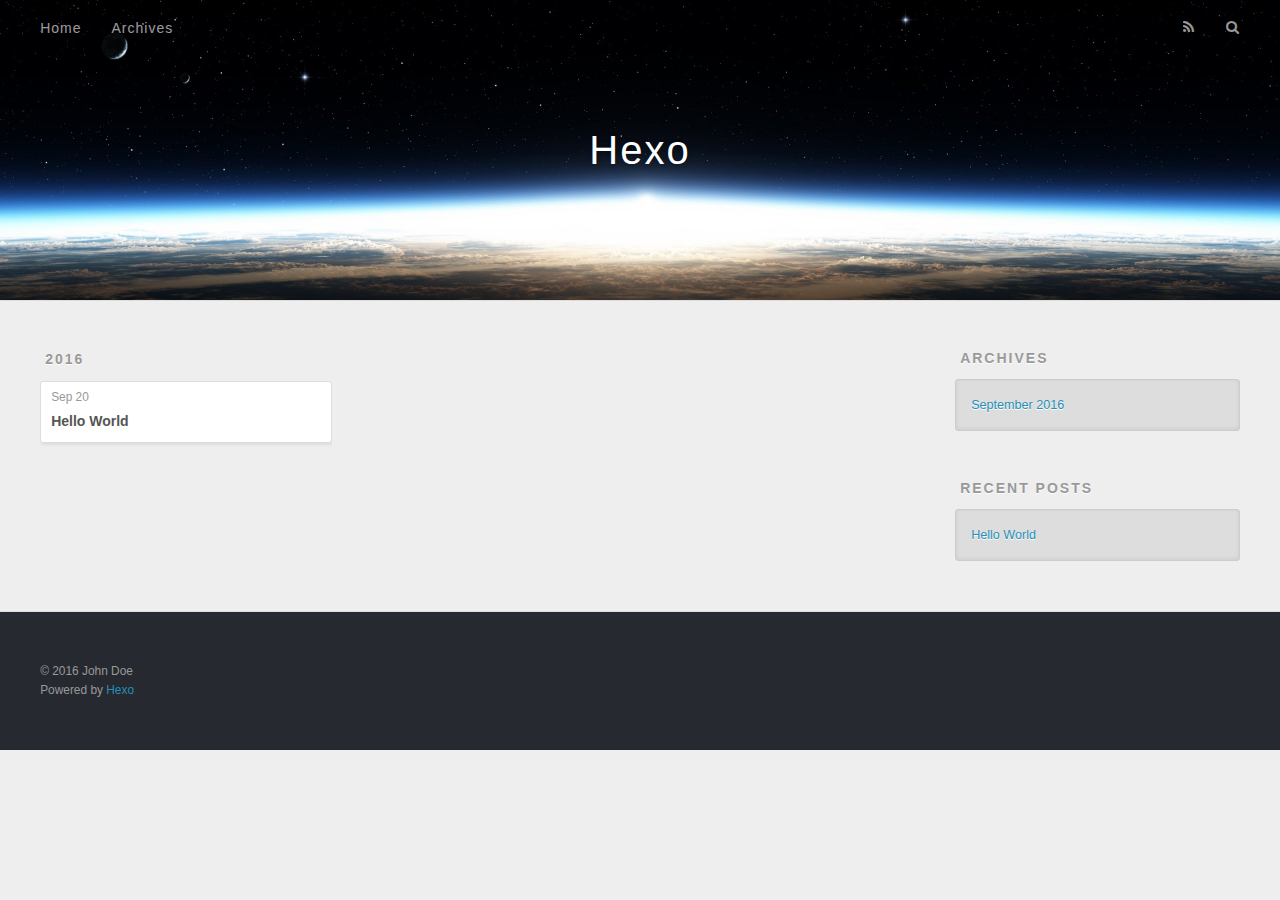
==== archives/index.html @ 1ab015e9 "Site updated: 2016-09-30 12:52:05" ====
<!DOCTYPE html>
<html>
<head>
  <meta charset="utf-8">
  
  <title>Archives | Hexo</title>
  <meta name="viewport" content="width=device-width, initial-scale=1, maximum-scale=1">
  <meta property="og:type" content="website">
<meta property="og:title" content="Hexo">
<meta property="og:url" content="http://yoursite.com/archives/index.html">
<meta property="og:site_name" content="Hexo">
<meta name="twitter:card" content="summary">
<meta name="twitter:title" content="Hexo">
  
    <link rel="alternate" href="/atom.xml" title="Hexo" type="application/atom+xml">
  
  
    <link rel="icon" href="/favicon.png">
  
  
    <link href="//fonts.googleapis.com/css?family=Source+Code+Pro" rel="stylesheet" type="text/css">
  
  <link rel="stylesheet" href="/css/style.css">
  

</head>

<body>
  <div id="container">
    <div id="wrap">
      <header id="header">
  <div id="banner"></div>
  <div id="header-outer" class="outer">
    <div id="header-title" class="inner">
      <h1 id="logo-wrap">
        <a href="/" id="logo">Hexo</a>
      </h1>
      
    </div>
    <div id="header-inner" class="inner">
      <nav id="main-nav">
        <a id="main-nav-toggle" class="nav-icon"></a>
        
          <a class="main-nav-link" href="/">Home</a>
        
          <a class="main-nav-link" href="/archives">Archives</a>
        
      </nav>
      <nav id="sub-nav">
        
          <a id="nav-rss-link" class="nav-icon" href="/atom.xml" title="RSS Feed"></a>
        
        <a id="nav-search-btn" class="nav-icon" title="Search"></a>
      </nav>
      <div id="search-form-wrap">
        <form action="//google.com/search" method="get" accept-charset="UTF-8" class="search-form"><input type="search" name="q" results="0" class="search-form-input" placeholder="Search"><button type="submit" class="search-form-submit">&#xF002;</button><input type="hidden" name="sitesearch" value="http://yoursite.com"></form>
      </div>
    </div>
  </div>
</header>
      <div class="outer">
        <section id="main">
  
  
    
    
      
      
      <section class="archives-wrap">
        <div class="archive-year-wrap">
          <a href="/archives/2016" class="archive-year">2016</a>
        </div>
        <div class="archives">
    
    <article class="archive-article archive-type-post">
  <div class="archive-article-inner">
    <header class="archive-article-header">
      <a href="/2016/09/20/hello-world/" class="archive-article-date">
  <time datetime="2016-09-20T07:04:12.000Z" itemprop="datePublished">Sep 20</time>
</a>
      
  
    <h1 itemprop="name">
      <a class="archive-article-title" href="/2016/09/20/hello-world/">Hello World</a>
    </h1>
  

    </header>
  </div>
</article>
  
  
    </div></section>
  

</section>
        
          <aside id="sidebar">
  
    

  
    

  
    
  
    
  <div class="widget-wrap">
    <h3 class="widget-title">Archives</h3>
    <div class="widget">
      <ul class="archive-list"><li class="archive-list-item"><a class="archive-list-link" href="/archives/2016/09/">September 2016</a></li></ul>
    </div>
  </div>


  
    
  <div class="widget-wrap">
    <h3 class="widget-title">Recent Posts</h3>
    <div class="widget">
      <ul>
        
          <li>
            <a href="/2016/09/20/hello-world/">Hello World</a>
          </li>
        
      </ul>
    </div>
  </div>

  
</aside>
        
      </div>
      <footer id="footer">
  
  <div class="outer">
    <div id="footer-info" class="inner">
      &copy; 2016 John Doe<br>
      Powered by <a href="http://hexo.io/" target="_blank">Hexo</a>
    </div>
  </div>
</footer>
    </div>
    <nav id="mobile-nav">
  
    <a href="/" class="mobile-nav-link">Home</a>
  
    <a href="/archives" class="mobile-nav-link">Archives</a>
  
</nav>
    

<script src="//ajax.googleapis.com/ajax/libs/jquery/2.0.3/jquery.min.js"></script>


  <link rel="stylesheet" href="/fancybox/jquery.fancybox.css">
  <script src="/fancybox/jquery.fancybox.pack.js"></script>


<script src="/js/script.js"></script>

  </div>
</body>
</html>
---- css/style.css ----
body {
  width: 100%;
}
body:before,
body:after {
  content: "";
  display: table;
}
body:after {
  clear: both;
}
html,
body,
div,
span,
applet,
object,
iframe,
h1,
h2,
h3,
h4,
h5,
h6,
p,
blockquote,
pre,
a,
abbr,
acronym,
address,
big,
cite,
code,
del,
dfn,
em,
img,
ins,
kbd,
q,
s,
samp,
small,
strike,
strong,
sub,
sup,
tt,
var,
dl,
dt,
dd,
ol,
ul,
li,
fieldset,
form,
label,
legend,
table,
caption,
tbody,
tfoot,
thead,
tr,
th,
td {
  margin: 0;
  padding: 0;
  border: 0;
  outline: 0;
  font-weight: inherit;
  font-style: inherit;
  font-family: inherit;
  font-size: 100%;
  vertical-align: baseline;
}
body {
  line-height: 1;
  color: #000;
  background: #fff;
}
ol,
ul {
  list-style: none;
}
table {
  border-collapse: separate;
  border-spacing: 0;
  vertical-align: middle;
}
caption,
th,
td {
  text-align: left;
  font-weight: normal;
  vertical-align: middle;
}
a img {
  border: none;
}
input,
button {
  margin: 0;
  padding: 0;
}
input::-moz-focus-inner,
button::-moz-focus-inner {
  border: 0;
  padding: 0;
}
@font-face {
  font-family: FontAwesome;
  font-style: normal;
  font-weight: normal;
  src: url("fonts/fontawesome-webfont.eot?v=#4.0.3");
  src: url("fonts/fontawesome-webfont.eot?#iefix&v=#4.0.3") format("embedded-opentype"), url("fonts/fontawesome-webfont.woff?v=#4.0.3") format("woff"), url("fonts/fontawesome-webfont.ttf?v=#4.0.3") format("truetype"), url("fonts/fontawesome-webfont.svg#fontawesomeregular?v=#4.0.3") format("svg");
}
html,
body,
#container {
  height: 100%;
}
body {
  background: #eee;
  font: 14px "Helvetica Neue", Helvetica, Arial, sans-serif;
  -webkit-text-size-adjust: 100%;
}
.outer {
  max-width: 1220px;
  margin: 0 auto;
  padding: 0 20px;
}
.outer:before,
.outer:after {
  content: "";
  display: table;
}
.outer:after {
  clear: both;
}
.inner {
  display: inline;
  float: left;
  width: 98.33333333333333%;
  margin: 0 0.833333333333333%;
}
.left,
.alignleft {
  float: left;
}
.right,
.alignright {
  float: right;
}
.clear {
  clear: both;
}
#container {
  position: relative;
}
.mobile-nav-on {
  overflow: hidden;
}
#wrap {
  height: 100%;
  width: 100%;
  position: absolute;
  top: 0;
  left: 0;
  -webkit-transition: 0.2s ease-out;
  -moz-transition: 0.2s ease-out;
  -ms-transition: 0.2s ease-out;
  transition: 0.2s ease-out;
  z-index: 1;
  background: #eee;
}
.mobile-nav-on #wrap {
  left: 280px;
}
@media screen and (min-width: 768px) {
  #main {
    display: inline;
    float: left;
    width: 73.33333333333333%;
    margin: 0 0.833333333333333%;
  }
}
.article-date,
.article-category-link,
.archive-year,
.widget-title {
  text-decoration: none;
  text-transform: uppercase;
  letter-spacing: 2px;
  color: #999;
  margin-bottom: 1em;
  margin-left: 5px;
  line-height: 1em;
  text-shadow: 0 1px #fff;
  font-weight: bold;
}
.article-inner,
.archive-article-inner {
  background: #fff;
  -webkit-box-shadow: 1px 2px 3px #ddd;
  box-shadow: 1px 2px 3px #ddd;
  border: 1px solid #ddd;
  border-radius: 3px;
}
.article-entry h1,
.widget h1 {
  font-size: 2em;
}
.article-entry h2,
.widget h2 {
  font-size: 1.5em;
}
.article-entry h3,
.widget h3 {
  font-size: 1.3em;
}
.article-entry h4,
.widget h4 {
  font-size: 1.2em;
}
.article-entry h5,
.widget h5 {
  font-size: 1em;
}
.article-entry h6,
.widget h6 {
  font-size: 1em;
  color: #999;
}
.article-entry hr,
.widget hr {
  border: 1px dashed #ddd;
}
.article-entry strong,
.widget strong {
  font-weight: bold;
}
.article-entry em,
.widget em,
.article-entry cite,
.widget cite {
  font-style: italic;
}
.article-entry sup,
.widget sup,
.article-entry sub,
.widget sub {
  font-size: 0.75em;
  line-height: 0;
  position: relative;
  vertical-align: baseline;
}
.article-entry sup,
.widget sup {
  top: -0.5em;
}
.article-entry sub,
.widget sub {
  bottom: -0.2em;
}
.article-entry small,
.widget small {
  font-size: 0.85em;
}
.article-entry acronym,
.widget acronym,
.article-entry abbr,
.widget abbr {
  border-bottom: 1px dotted;
}
.article-entry ul,
.widget ul,
.article-entry ol,
.widget ol,
.article-entry dl,
.widget dl {
  margin: 0 20px;
  line-height: 1.6em;
}
.article-entry ul ul,
.widget ul ul,
.article-entry ol ul,
.widget ol ul,
.article-entry ul ol,
.widget ul ol,
.article-entry ol ol,
.widget ol ol {
  margin-top: 0;
  margin-bottom: 0;
}
.article-entry ul,
.widget ul {
  list-style: disc;
}
.article-entry ol,
.widget ol {
  list-style: decimal;
}
.article-entry dt,
.widget dt {
  font-weight: bold;
}
#header {
  height: 300px;
  position: relative;
  border-bottom: 1px solid #ddd;
}
#header:before,
#header:after {
  content: "";
  position: absolute;
  left: 0;
  right: 0;
  height: 40px;
}
#header:before {
  top: 0;
  background: -webkit-linear-gradient(rgba(0,0,0,0.2), transparent);
  background: -moz-linear-gradient(rgba(0,0,0,0.2), transparent);
  background: -ms-linear-gradient(rgba(0,0,0,0.2), transparent);
  background: linear-gradient(rgba(0,0,0,0.2), transparent);
}
#header:after {
  bottom: 0;
  background: -webkit-linear-gradient(transparent, rgba(0,0,0,0.2));
  background: -moz-linear-gradient(transparent, rgba(0,0,0,0.2));
  background: -ms-linear-gradient(transparent, rgba(0,0,0,0.2));
  background: linear-gradient(transparent, rgba(0,0,0,0.2));
}
#header-outer {
  height: 100%;
  position: relative;
}
#header-inner {
  position: relative;
  overflow: hidden;
}
#banner {
  position: absolute;
  top: 0;
  left: 0;
  width: 100%;
  height: 100%;
  background: url("images/banner.jpg") center #000;
  -webkit-background-size: cover;
  -moz-background-size: cover;
  background-size: cover;
  z-index: -1;
}
#header-title {
  text-align: center;
  height: 40px;
  position: absolute;
  top: 50%;
  left: 0;
  margin-top: -20px;
}
#logo,
#subtitle {
  text-decoration: none;
  color: #fff;
  font-weight: 300;
  text-shadow: 0 1px 4px rgba(0,0,0,0.3);
}
#logo {
  font-size: 40px;
  line-height: 40px;
  letter-spacing: 2px;
}
#subtitle {
  font-size: 16px;
  line-height: 16px;
  letter-spacing: 1px;
}
#subtitle-wrap {
  margin-top: 16px;
}
#main-nav {
  float: left;
  margin-left: -15px;
}
.nav-icon,
.main-nav-link {
  float: left;
  color: #fff;
  opacity: 0.6;
  text-decoration: none;
  text-shadow: 0 1px rgba(0,0,0,0.2);
  -webkit-transition: opacity 0.2s;
  -moz-transition: opacity 0.2s;
  -ms-transition: opacity 0.2s;
  transition: opacity 0.2s;
  display: block;
  padding: 20px 15px;
}
.nav-icon:hover,
.main-nav-link:hover {
  opacity: 1;
}
.nav-icon {
  font-family: FontAwesome;
  text-align: center;
  font-size: 14px;
  width: 14px;
  height: 14px;
  padding: 20px 15px;
  position: relative;
  cursor: pointer;
}
.main-nav-link {
  font-weight: 300;
  letter-spacing: 1px;
}
@media screen and (max-width: 479px) {
  .main-nav-link {
    display: none;
  }
}
#main-nav-toggle {
  display: none;
}
#main-nav-toggle:before {
  content: "\f0c9";
}
@media screen and (max-width: 479px) {
  #main-nav-toggle {
    display: block;
  }
}
#sub-nav {
  float: right;
  margin-right: -15px;
}
#nav-rss-link:before {
  content: "\f09e";
}
#nav-search-btn:before {
  content: "\f002";
}
#search-form-wrap {
  position: absolute;
  top: 15px;
  width: 150px;
  height: 30px;
  right: -150px;
  opacity: 0;
  -webkit-transition: 0.2s ease-out;
  -moz-transition: 0.2s ease-out;
  -ms-transition: 0.2s ease-out;
  transition: 0.2s ease-out;
}
#search-form-wrap.on {
  opacity: 1;
  right: 0;
}
@media screen and (max-width: 479px) {
  #search-form-wrap {
    width: 100%;
    right: -100%;
  }
}
.search-form {
  position: absolute;
  top: 0;
  left: 0;
  right: 0;
  background: #fff;
  padding: 5px 15px;
  border-radius: 15px;
  -webkit-box-shadow: 0 0 10px rgba(0,0,0,0.3);
  box-shadow: 0 0 10px rgba(0,0,0,0.3);
}
.search-form-input {
  border: none;
  background: none;
  color: #555;
  width: 100%;
  font: 13px "Helvetica Neue", Helvetica, Arial, sans-serif;
  outline: none;
}
.search-form-input::-webkit-search-results-decoration,
.search-form-input::-webkit-search-cancel-button {
  -webkit-appearance: none;
}
.search-form-submit {
  position: absolute;
  top: 50%;
  right: 10px;
  margin-top: -7px;
  font: 13px FontAwesome;
  border: none;
  background: none;
  color: #bbb;
  cursor: pointer;
}
.search-form-submit:hover,
.search-form-submit:focus {
  color: #777;
}
.article {
  margin: 50px 0;
}
.article-inner {
  overflow: hidden;
}
.article-meta:before,
.article-meta:after {
  content: "";
  display: table;
}
.article-meta:after {
  clear: both;
}
.article-date {
  float: left;
}
.article-category {
  float: left;
  line-height: 1em;
  color: #ccc;
  text-shadow: 0 1px #fff;
  margin-left: 8px;
}
.article-category:before {
  content: "\2022";
}
.article-category-link {
  margin: 0 12px 1em;
}
.article-header {
  padding: 20px 20px 0;
}
.article-title {
  text-decoration: none;
  font-size: 2em;
  font-weight: bold;
  color: #555;
  line-height: 1.1em;
  -webkit-transition: color 0.2s;
  -moz-transition: color 0.2s;
  -ms-transition: color 0.2s;
  transition: color 0.2s;
}
a.article-title:hover {
  color: #258fb8;
}
.article-entry {
  color: #555;
  padding: 0 20px;
}
.article-entry:before,
.article-entry:after {
  content: "";
  display: table;
}
.article-entry:after {
  clear: both;
}
.article-entry p,
.article-entry table {
  line-height: 1.6em;
  margin: 1.6em 0;
}
.article-entry h1,
.article-entry h2,
.article-entry h3,
.article-entry h4,
.article-entry h5,
.article-entry h6 {
  font-weight: bold;
}
.article-entry h1,
.article-entry h2,
.article-entry h3,
.article-entry h4,
.article-entry h5,
.article-entry h6 {
  line-height: 1.1em;
  margin: 1.1em 0;
}
.article-entry a {
  color: #258fb8;
  text-decoration: none;
}
.article-entry a:hover {
  text-decoration: underline;
}
.article-entry ul,
.article-entry ol,
.article-entry dl {
  margin-top: 1.6em;
  margin-bottom: 1.6em;
}
.article-entry img,
.article-entry video {
  max-width: 100%;
  height: auto;
  display: block;
  margin: auto;
}
.article-entry iframe {
  border: none;
}
.article-entry table {
  width: 100%;
  border-collapse: collapse;
  border-spacing: 0;
}
.article-entry th {
  font-weight: bold;
  border-bottom: 3px solid #ddd;
  padding-bottom: 0.5em;
}
.article-entry td {
  border-bottom: 1px solid #ddd;
  padding: 10px 0;
}
.article-entry blockquote {
  font-family: Georgia, "Times New Roman", serif;
  font-size: 1.4em;
  margin: 1.6em 20px;
  text-align: center;
}
.article-entry blockquote footer {
  font-size: 14px;
  margin: 1.6em 0;
  font-family: "Helvetica Neue", Helvetica, Arial, sans-serif;
}
.article-entry blockquote footer cite:before {
  content: "—";
  padding: 0 0.5em;
}
.article-entry .pullquote {
  text-align: left;
  width: 45%;
  margin: 0;
}
.article-entry .pullquote.left {
  margin-left: 0.5em;
  margin-right: 1em;
}
.article-entry .pullquote.right {
  margin-right: 0.5em;
  margin-left: 1em;
}
.article-entry .caption {
  color: #999;
  display: block;
  font-size: 0.9em;
  margin-top: 0.5em;
  position: relative;
  text-align: center;
}
.article-entry .video-container {
  position: relative;
  padding-top: 56.25%;
  height: 0;
  overflow: hidden;
}
.article-entry .video-container iframe,
.article-entry .video-container object,
.article-entry .video-container embed {
  position: absolute;
  top: 0;
  left: 0;
  width: 100%;
  height: 100%;
  margin-top: 0;
}
.article-more-link a {
  display: inline-block;
  line-height: 1em;
  padding: 6px 15px;
  border-radius: 15px;
  background: #eee;
  color: #999;
  text-shadow: 0 1px #fff;
  text-decoration: none;
}
.article-more-link a:hover {
  background: #258fb8;
  color: #fff;
  text-decoration: none;
  text-shadow: 0 1px #1e7293;
}
.article-footer {
  font-size: 0.85em;
  line-height: 1.6em;
  border-top: 1px solid #ddd;
  padding-top: 1.6em;
  margin: 0 20px 20px;
}
.article-footer:before,
.article-footer:after {
  content: "";
  display: table;
}
.article-footer:after {
  clear: both;
}
.article-footer a {
  color: #999;
  text-decoration: none;
}
.article-footer a:hover {
  color: #555;
}
.article-tag-list-item {
  float: left;
  margin-right: 10px;
}
.article-tag-list-link:before {
  content: "#";
}
.article-comment-link {
  float: right;
}
.article-comment-link:before {
  content: "\f075";
  font-family: FontAwesome;
  padding-right: 8px;
}
.article-share-link {
  cursor: pointer;
  float: right;
  margin-left: 20px;
}
.article-share-link:before {
  content: "\f064";
  font-family: FontAwesome;
  padding-right: 6px;
}
#article-nav {
  position: relative;
}
#article-nav:before,
#article-nav:after {
  content: "";
  display: table;
}
#article-nav:after {
  clear: both;
}
@media screen and (min-width: 768px) {
  #article-nav {
    margin: 50px 0;
  }
  #article-nav:before {
    width: 8px;
    height: 8px;
    position: absolute;
    top: 50%;
    left: 50%;
    margin-top: -4px;
    margin-left: -4px;
    content: "";
    border-radius: 50%;
    background: #ddd;
    -webkit-box-shadow: 0 1px 2px #fff;
    box-shadow: 0 1px 2px #fff;
  }
}
.article-nav-link-wrap {
  text-decoration: none;
  text-shadow: 0 1px #fff;
  color: #999;
  -webkit-box-sizing: border-box;
  -moz-box-sizing: border-box;
  box-sizing: border-box;
  margin-top: 50px;
  text-align: center;
  display: block;
}
.article-nav-link-wrap:hover {
  color: #555;
}
@media screen and (min-width: 768px) {
  .article-nav-link-wrap {
    width: 50%;
    margin-top: 0;
  }
}
@media screen and (min-width: 768px) {
  #article-nav-newer {
    float: left;
    text-align: right;
    padding-right: 20px;
  }
}
@media screen and (min-width: 768px) {
  #article-nav-older {
    float: right;
    text-align: left;
    padding-left: 20px;
  }
}
.article-nav-caption {
  text-transform: uppercase;
  letter-spacing: 2px;
  color: #ddd;
  line-height: 1em;
  font-weight: bold;
}
#article-nav-newer .article-nav-caption {
  margin-right: -2px;
}
.article-nav-title {
  font-size: 0.85em;
  line-height: 1.6em;
  margin-top: 0.5em;
}
.article-share-box {
  position: absolute;
  display: none;
  background: #fff;
  -webkit-box-shadow: 1px 2px 10px rgba(0,0,0,0.2);
  box-shadow: 1px 2px 10px rgba(0,0,0,0.2);
  border-radius: 3px;
  margin-left: -145px;
  overflow: hidden;
  z-index: 1;
}
.article-share-box.on {
  display: block;
}
.article-share-input {
  width: 100%;
  background: none;
  -webkit-box-sizing: border-box;
  -moz-box-sizing: border-box;
  box-sizing: border-box;
  font: 14px "Helvetica Neue", Helvetica, Arial, sans-serif;
  padding: 0 15px;
  color: #555;
  outline: none;
  border: 1px solid #ddd;
  border-radius: 3px 3px 0 0;
  height: 36px;
  line-height: 36px;
}
.article-share-links {
  background: #eee;
}
.article-share-links:before,
.article-share-links:after {
  content: "";
  display: table;
}
.article-share-links:after {
  clear: both;
}
.article-share-twitter,
.article-share-facebook,
.article-share-pinterest,
.article-share-google {
  width: 50px;
  height: 36px;
  display: block;
  float: left;
  position: relative;
  color: #999;
  text-shadow: 0 1px #fff;
}
.article-share-twitter:before,
.article-share-facebook:before,
.article-share-pinterest:before,
.article-share-google:before {
  font-size: 20px;
  font-family: FontAwesome;
  width: 20px;
  height: 20px;
  position: absolute;
  top: 50%;
  left: 50%;
  margin-top: -10px;
  margin-left: -10px;
  text-align: center;
}
.article-share-twitter:hover,
.article-share-facebook:hover,
.article-share-pinterest:hover,
.article-share-google:hover {
  color: #fff;
}
.article-share-twitter:before {
  content: "\f099";
}
.article-share-twitter:hover {
  background: #00aced;
  text-shadow: 0 1px #008abe;
}
.article-share-facebook:before {
  content: "\f09a";
}
.article-share-facebook:hover {
  background: #3b5998;
  text-shadow: 0 1px #2f477a;
}
.article-share-pinterest:before {
  content: "\f0d2";
}
.article-share-pinterest:hover {
  background: #cb2027;
  text-shadow: 0 1px #a21a1f;
}
.article-share-google:before {
  content: "\f0d5";
}
.article-share-google:hover {
  background: #dd4b39;
  text-shadow: 0 1px #be3221;
}
.article-gallery {
  background: #000;
  position: relative;
}
.article-gallery-photos {
  position: relative;
  overflow: hidden;
}
.article-gallery-img {
  display: none;
  max-width: 100%;
}
.article-gallery-img:first-child {
  display: block;
}
.article-gallery-img.loaded {
  position: absolute;
  display: block;
}
.article-gallery-img img {
  display: block;
  max-width: 100%;
  margin: 0 auto;
}
#comments {
  background: #fff;
  -webkit-box-shadow: 1px 2px 3px #ddd;
  box-shadow: 1px 2px 3px #ddd;
  padding: 20px;
  border: 1px solid #ddd;
  border-radius: 3px;
  margin: 50px 0;
}
#comments a {
  color: #258fb8;
}
.archives-wrap {
  margin: 50px 0;
}
.archives:before,
.archives:after {
  content: "";
  display: table;
}
.archives:after {
  clear: both;
}
.archive-year-wrap {
  margin-bottom: 1em;
}
.archives {
  -webkit-column-gap: 10px;
  -moz-column-gap: 10px;
  column-gap: 10px;
}
@media screen and (min-width: 480px) and (max-width: 767px) {
  .archives {
    -webkit-column-count: 2;
    -moz-column-count: 2;
    column-count: 2;
  }
}
@media screen and (min-width: 768px) {
  .archives {
    -webkit-column-count: 3;
    -moz-column-count: 3;
    column-count: 3;
  }
}
.archive-article {
  -webkit-column-break-inside: avoid;
  page-break-inside: avoid;
  overflow: hidden;
  break-inside: avoid-column;
}
.archive-article-inner {
  padding: 10px;
  margin-bottom: 15px;
}
.archive-article-title {
  text-decoration: none;
  font-weight: bold;
  color: #555;
  -webkit-transition: color 0.2s;
  -moz-transition: color 0.2s;
  -ms-transition: color 0.2s;
  transition: color 0.2s;
  line-height: 1.6em;
}
.archive-article-title:hover {
  color: #258fb8;
}
.archive-article-footer {
  margin-top: 1em;
}
.archive-article-date {
  color: #999;
  text-decoration: none;
  font-size: 0.85em;
  line-height: 1em;
  margin-bottom: 0.5em;
  display: block;
}
#page-nav {
  margin: 50px auto;
  background: #fff;
  -webkit-box-shadow: 1px 2px 3px #ddd;
  box-shadow: 1px 2px 3px #ddd;
  border: 1px solid #ddd;
  border-radius: 3px;
  text-align: center;
  color: #999;
  overflow: hidden;
}
#page-nav:before,
#page-nav:after {
  content: "";
  display: table;
}
#page-nav:after {
  clear: both;
}
#page-nav a,
#page-nav span {
  padding: 10px 20px;
  line-height: 1;
  height: 2ex;
}
#page-nav a {
  color: #999;
  text-decoration: none;
}
#page-nav a:hover {
  background: #999;
  color: #fff;
}
#page-nav .prev {
  float: left;
}
#page-nav .next {
  float: right;
}
#page-nav .page-number {
  display: inline-block;
}
@media screen and (max-width: 479px) {
  #page-nav .page-number {
    display: none;
  }
}
#page-nav .current {
  color: #555;
  font-weight: bold;
}
#page-nav .space {
  color: #ddd;
}
#footer {
  background: #262a30;
  padding: 50px 0;
  border-top: 1px solid #ddd;
  color: #999;
}
#footer a {
  color: #258fb8;
  text-decoration: none;
}
#footer a:hover {
  text-decoration: underline;
}
#footer-info {
  line-height: 1.6em;
  font-size: 0.85em;
}
.article-entry pre,
.article-entry .highlight {
  background: #2d2d2d;
  margin: 0 -20px;
  padding: 15px 20px;
  border-style: solid;
  border-color: #ddd;
  border-width: 1px 0;
  overflow: auto;
  color: #ccc;
  line-height: 22.400000000000002px;
}
.article-entry .highlight .gutter pre,
.article-entry .gist .gist-file .gist-data .line-numbers {
  color: #666;
  font-size: 0.85em;
}
.article-entry pre,
.article-entry code {
  font-family: "Source Code Pro", Consolas, Monaco, Menlo, Consolas, monospace;
}
.article-entry code {
  background: #eee;
  text-shadow: 0 1px #fff;
  padding: 0 0.3em;
}
.article-entry pre code {
  background: none;
  text-shadow: none;
  padding: 0;
}
.article-entry .highlight pre {
  border: none;
  margin: 0;
  padding: 0;
}
.article-entry .highlight table {
  margin: 0;
  width: auto;
}
.article-entry .highlight td {
  border: none;
  padding: 0;
}
.article-entry .highlight figcaption {
  font-size: 0.85em;
  color: #999;
  line-height: 1em;
  margin-bottom: 1em;
}
.article-entry .highlight figcaption:before,
.article-entry .highlight figcaption:after {
  content: "";
  display: table;
}
.article-entry .highlight figcaption:after {
  clear: both;
}
.article-entry .highlight figcaption a {
  float: right;
}
.article-entry .highlight .gutter pre {
  text-align: right;
  padding-right: 20px;
}
.article-entry .highlight .line {
  height: 22.400000000000002px;
}
.article-entry .highlight .line.marked {
  background: #515151;
}
.article-entry .gist {
  margin: 0 -20px;
  border-style: solid;
  border-color: #ddd;
  border-width: 1px 0;
  background: #2d2d2d;
  padding: 15px 20px 15px 0;
}
.article-entry .gist .gist-file {
  border: none;
  font-family: "Source Code Pro", Consolas, Monaco, Menlo, Consolas, monospace;
  margin: 0;
}
.article-entry .gist .gist-file .gist-data {
  background: none;
  border: none;
}
.article-entry .gist .gist-file .gist-data .line-numbers {
  background: none;
  border: none;
  padding: 0 20px 0 0;
}
.article-entry .gist .gist-file .gist-data .line-data {
  padding: 0 !important;
}
.article-entry .gist .gist-file .highlight {
  margin: 0;
  padding: 0;
  border: none;
}
.article-entry .gist .gist-file .gist-meta {
  background: #2d2d2d;
  color: #999;
  font: 0.85em "Helvetica Neue", Helvetica, Arial, sans-serif;
  text-shadow: 0 0;
  padding: 0;
  margin-top: 1em;
  margin-left: 20px;
}
.article-entry .gist .gist-file .gist-meta a {
  color: #258fb8;
  font-weight: normal;
}
.article-entry .gist .gist-file .gist-meta a:hover {
  text-decoration: underline;
}
pre .comment,
pre .title {
  color: #999;
}
pre .variable,
pre .attribute,
pre .tag,
pre .regexp,
pre .ruby .constant,
pre .xml .tag .title,
pre .xml .pi,
pre .xml .doctype,
pre .html .doctype,
pre .css .id,
pre .css .class,
pre .css .pseudo {
  color: #f2777a;
}
pre .number,
pre .preprocessor,
pre .built_in,
pre .literal,
pre .params,
pre .constant {
  color: #f99157;
}
pre .class,
pre .ruby .class .title,
pre .css .rules .attribute {
  color: #9c9;
}
pre .string,
pre .value,
pre .inheritance,
pre .header,
pre .ruby .symbol,
pre .xml .cdata {
  color: #9c9;
}
pre .css .hexcolor {
  color: #6cc;
}
pre .function,
pre .python .decorator,
pre .python .title,
pre .ruby .function .title,
pre .ruby .title .keyword,
pre .perl .sub,
pre .javascript .title,
pre .coffeescript .title {
  color: #69c;
}
pre .keyword,
pre .javascript .function {
  color: #c9c;
}
@media screen and (max-width: 479px) {
  #mobile-nav {
    position: absolute;
    top: 0;
    left: 0;
    width: 280px;
    height: 100%;
    background: #191919;
    border-right: 1px solid #fff;
  }
}
@media screen and (max-width: 479px) {
  .mobile-nav-link {
    display: block;
    color: #999;
    text-decoration: none;
    padding: 15px 20px;
    font-weight: bold;
  }
  .mobile-nav-link:hover {
    color: #fff;
  }
}
@media screen and (min-width: 768px) {
  #sidebar {
    display: inline;
    float: left;
    width: 23.333333333333332%;
    margin: 0 0.833333333333333%;
  }
}
.widget-wrap {
  margin: 50px 0;
}
.widget {
  color: #777;
  text-shadow: 0 1px #fff;
  background: #ddd;
  -webkit-box-shadow: 0 -1px 4px #ccc inset;
  box-shadow: 0 -1px 4px #ccc inset;
  border: 1px solid #ccc;
  padding: 15px;
  border-radius: 3px;
}
.widget a {
  color: #258fb8;
  text-decoration: none;
}
.widget a:hover {
  text-decoration: underline;
}
.widget ul ul,
.widget ol ul,
.widget dl ul,
.widget ul ol,
.widget ol ol,
.widget dl ol,
.widget ul dl,
.widget ol dl,
.widget dl dl {
  margin-left: 15px;
  list-style: disc;
}
.widget {
  line-height: 1.6em;
  word-wrap: break-word;
  font-size: 0.9em;
}
.widget ul,
.widget ol {
  list-style: none;
  margin: 0;
}
.widget ul ul,
.widget ol ul,
.widget ul ol,
.widget ol ol {
  margin: 0 20px;
}
.widget ul ul,
.widget ol ul {
  list-style: disc;
}
.widget ul ol,
.widget ol ol {
  list-style: decimal;
}
.category-list-count,
.tag-list-count,
.archive-list-count {
  padding-left: 5px;
  color: #999;
  font-size: 0.85em;
}
.category-list-count:before,
.tag-list-count:before,
.archive-list-count:before {
  content: "(";
}
.category-list-count:after,
.tag-list-count:after,
.archive-list-count:after {
  content: ")";
}
.tagcloud a {
  margin-right: 5px;
  display: inline-block;
}
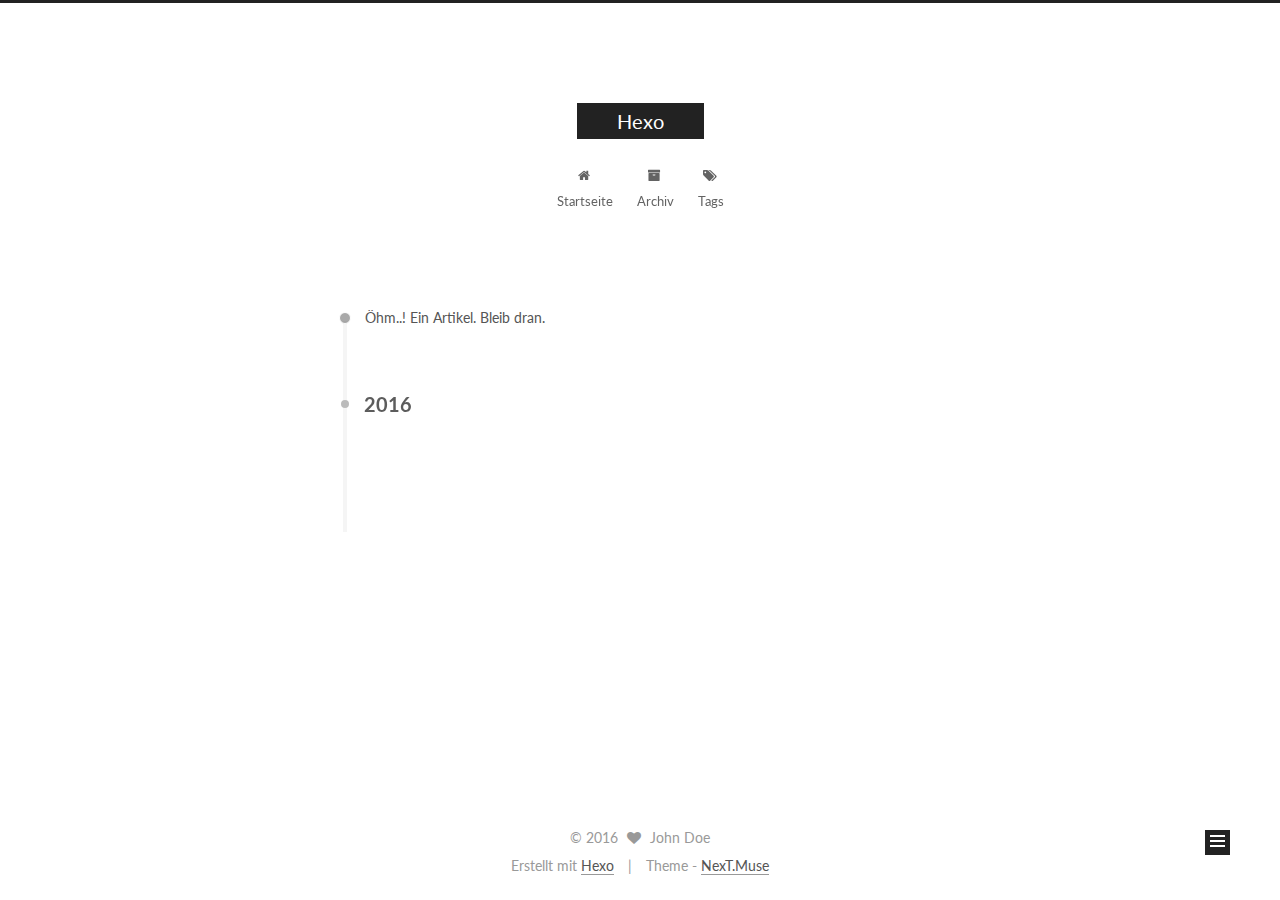
==== commit bf6c8549: "Site updated: 2016-09-30 13:23:08" ====
--- a/archives/index.html
+++ b/archives/index.html
@@ -1,166 +1,466 @@
-<!DOCTYPE html>
-<html>
+<!doctype html>
+
+
+
+  
+
+
+<html class="theme-next muse use-motion">
 <head>
-  <meta charset="utf-8">
-  
-  <title>Archives | Hexo</title>
-  <meta name="viewport" content="width=device-width, initial-scale=1, maximum-scale=1">
-  <meta property="og:type" content="website">
+  <meta charset="UTF-8"/>
+<meta http-equiv="X-UA-Compatible" content="IE=edge,chrome=1" />
+<meta name="viewport" content="width=device-width, initial-scale=1, maximum-scale=1"/>
+
+
+
+<meta http-equiv="Cache-Control" content="no-transform" />
+<meta http-equiv="Cache-Control" content="no-siteapp" />
+
+
+
+
+
+
+
+
+
+
+
+
+  
+  
+  <link href="/vendors/fancybox/source/jquery.fancybox.css?v=2.1.5" rel="stylesheet" type="text/css" />
+
+
+
+
+  
+  
+  
+  
+
+  
+    
+    
+  
+
+  
+
+  
+
+  
+
+  
+
+  
+    
+    
+    <link href="//fonts.googleapis.com/css?family=Lato:300,300italic,400,400italic,700,700italic&subset=latin,latin-ext" rel="stylesheet" type="text/css">
+  
+
+
+
+
+
+
+<link href="/vendors/font-awesome/css/font-awesome.min.css?v=4.4.0" rel="stylesheet" type="text/css" />
+
+<link href="/css/main.css?v=5.0.1" rel="stylesheet" type="text/css" />
+
+
+  <meta name="keywords" content="Hexo, NexT" />
+
+
+
+
+
+
+
+
+  <link rel="shortcut icon" type="image/x-icon" href="/favicon.ico?v=5.0.1" />
+
+
+
+
+
+
+<meta property="og:type" content="website">
 <meta property="og:title" content="Hexo">
 <meta property="og:url" content="http://yoursite.com/archives/index.html">
 <meta property="og:site_name" content="Hexo">
 <meta name="twitter:card" content="summary">
 <meta name="twitter:title" content="Hexo">
-  
-    <link rel="alternate" href="/atom.xml" title="Hexo" type="application/atom+xml">
-  
-  
-    <link rel="icon" href="/favicon.png">
-  
-  
-    <link href="//fonts.googleapis.com/css?family=Source+Code+Pro" rel="stylesheet" type="text/css">
-  
-  <link rel="stylesheet" href="/css/style.css">
-  
-
+
+
+
+<script type="text/javascript" id="hexo.configuration">
+  var NexT = window.NexT || {};
+  var CONFIG = {
+    scheme: 'Muse',
+    sidebar: {"position":"left","display":"post"},
+    fancybox: true,
+    motion: true,
+    duoshuo: {
+      userId: 0,
+      author: 'Author'
+    }
+  };
+</script>
+
+
+
+
+  <link rel="canonical" href="http://yoursite.com/archives/"/>
+
+  <title> Archiv | Hexo </title>
 </head>
 
-<body>
-  <div id="container">
-    <div id="wrap">
-      <header id="header">
-  <div id="banner"></div>
-  <div id="header-outer" class="outer">
-    <div id="header-title" class="inner">
-      <h1 id="logo-wrap">
-        <a href="/" id="logo">Hexo</a>
+<body itemscope itemtype="http://schema.org/WebPage" lang="">
+
+  
+
+
+
+
+
+
+
+
+
+
+  
+  
+    
+  
+
+  <div class="container one-collumn sidebar-position-left  page-archive  ">
+    <div class="headband"></div>
+
+    <header id="header" class="header" itemscope itemtype="http://schema.org/WPHeader">
+      <div class="header-inner"><div class="site-meta ">
+  
+
+  <div class="custom-logo-site-title">
+    <a href="/"  class="brand" rel="start">
+      <span class="logo-line-before"><i></i></span>
+      <span class="site-title">Hexo</span>
+      <span class="logo-line-after"><i></i></span>
+    </a>
+  </div>
+  <p class="site-subtitle"></p>
+</div>
+
+<div class="site-nav-toggle">
+  <button>
+    <span class="btn-bar"></span>
+    <span class="btn-bar"></span>
+    <span class="btn-bar"></span>
+  </button>
+</div>
+
+<nav class="site-nav">
+  
+
+  
+    <ul id="menu" class="menu">
+      
+        
+        <li class="menu-item menu-item-home">
+          <a href="/" rel="section">
+            
+              <i class="menu-item-icon fa fa-fw fa-home"></i> <br />
+            
+            Startseite
+          </a>
+        </li>
+      
+        
+        <li class="menu-item menu-item-archives">
+          <a href="/archives" rel="section">
+            
+              <i class="menu-item-icon fa fa-fw fa-archive"></i> <br />
+            
+            Archiv
+          </a>
+        </li>
+      
+        
+        <li class="menu-item menu-item-tags">
+          <a href="/tags" rel="section">
+            
+              <i class="menu-item-icon fa fa-fw fa-tags"></i> <br />
+            
+            Tags
+          </a>
+        </li>
+      
+
+      
+    </ul>
+  
+
+  
+</nav>
+
+ </div>
+    </header>
+
+    <main id="main" class="main">
+      <div class="main-inner">
+        <div class="content-wrap">
+          <div id="content" class="content">
+            
+
+  <section id="posts" class="posts-collapse">
+    <span class="archive-move-on"></span>
+
+    <span class="archive-page-counter">
+      
+      
+      
+        
+      
+      Öhm..! Ein Artikel. Bleib dran.
+    </span>
+
+    
+
+      
+      
+      
+
+      
+        
+        <div class="collection-title">
+          <h2 class="archive-year motion-element" id="archive-year-2016">2016</h2>
+        </div>
+      
+      
+
+      
+
+  <article class="post post-type-normal" itemscope itemtype="http://schema.org/Article">
+    <header class="post-header">
+
+      <h1 class="post-title">
+        
+            <a class="post-title-link" href="/2016/09/20/hello-world/" itemprop="url">
+              
+                <span itemprop="name">Hello World</span>
+              
+            </a>
+        
       </h1>
-      
-    </div>
-    <div id="header-inner" class="inner">
-      <nav id="main-nav">
-        <a id="main-nav-toggle" class="nav-icon"></a>
-        
-          <a class="main-nav-link" href="/">Home</a>
-        
-          <a class="main-nav-link" href="/archives">Archives</a>
-        
-      </nav>
-      <nav id="sub-nav">
-        
-          <a id="nav-rss-link" class="nav-icon" href="/atom.xml" title="RSS Feed"></a>
-        
-        <a id="nav-search-btn" class="nav-icon" title="Search"></a>
-      </nav>
-      <div id="search-form-wrap">
-        <form action="//google.com/search" method="get" accept-charset="UTF-8" class="search-form"><input type="search" name="q" results="0" class="search-form-input" placeholder="Search"><button type="submit" class="search-form-submit">&#xF002;</button><input type="hidden" name="sitesearch" value="http://yoursite.com"></form>
+
+      <div class="post-meta">
+        <time class="post-time" itemprop="dateCreated"
+              datetime="2016-09-20T15:04:12+08:00"
+              content="2016-09-20" >
+          09-20
+        </time>
       </div>
+
+    </header>
+  </article>
+
+
+
+    
+
+  </section>
+
+  
+
+
+
+          </div>
+          
+
+
+          
+
+        </div>
+        
+          
+  
+  <div class="sidebar-toggle">
+    <div class="sidebar-toggle-line-wrap">
+      <span class="sidebar-toggle-line sidebar-toggle-line-first"></span>
+      <span class="sidebar-toggle-line sidebar-toggle-line-middle"></span>
+      <span class="sidebar-toggle-line sidebar-toggle-line-last"></span>
     </div>
   </div>
-</header>
-      <div class="outer">
-        <section id="main">
-  
-  
-    
-    
-      
-      
-      <section class="archives-wrap">
-        <div class="archive-year-wrap">
-          <a href="/archives/2016" class="archive-year">2016</a>
+
+  <aside id="sidebar" class="sidebar">
+    <div class="sidebar-inner">
+
+      
+
+      
+
+      <section class="site-overview sidebar-panel  sidebar-panel-active ">
+        <div class="site-author motion-element" itemprop="author" itemscope itemtype="http://schema.org/Person">
+          <img class="site-author-image" itemprop="image"
+               src="/images/avatar.gif"
+               alt="John Doe" />
+          <p class="site-author-name" itemprop="name">John Doe</p>
+          <p class="site-description motion-element" itemprop="description"></p>
         </div>
-        <div class="archives">
-    
-    <article class="archive-article archive-type-post">
-  <div class="archive-article-inner">
-    <header class="archive-article-header">
-      <a href="/2016/09/20/hello-world/" class="archive-article-date">
-  <time datetime="2016-09-20T07:04:12.000Z" itemprop="datePublished">Sep 20</time>
-</a>
-      
-  
-    <h1 itemprop="name">
-      <a class="archive-article-title" href="/2016/09/20/hello-world/">Hello World</a>
-    </h1>
-  
-
-    </header>
-  </div>
-</article>
-  
-  
-    </div></section>
-  
-
-</section>
-        
-          <aside id="sidebar">
-  
-    
-
-  
-    
-
-  
-    
-  
-    
-  <div class="widget-wrap">
-    <h3 class="widget-title">Archives</h3>
-    <div class="widget">
-      <ul class="archive-list"><li class="archive-list-item"><a class="archive-list-link" href="/archives/2016/09/">September 2016</a></li></ul>
+        <nav class="site-state motion-element">
+          <div class="site-state-item site-state-posts">
+            <a href="/archives">
+              <span class="site-state-item-count">1</span>
+              <span class="site-state-item-name">Artikel</span>
+            </a>
+          </div>
+
+          
+
+          
+
+        </nav>
+
+        
+
+        <div class="links-of-author motion-element">
+          
+        </div>
+
+        
+        
+
+        
+        
+
+      </section>
+
+      
+
+    </div>
+  </aside>
+
+
+        
+      </div>
+    </main>
+
+    <footer id="footer" class="footer">
+      <div class="footer-inner">
+        <div class="copyright" >
+  
+  &copy; 
+  <span itemprop="copyrightYear">2016</span>
+  <span class="with-love">
+    <i class="fa fa-heart"></i>
+  </span>
+  <span class="author" itemprop="copyrightHolder">John Doe</span>
+</div>
+
+<div class="powered-by">
+  Erstellt mit  <a class="theme-link" href="https://hexo.io">Hexo</a>
+</div>
+
+<div class="theme-info">
+  Theme -
+  <a class="theme-link" href="https://github.com/iissnan/hexo-theme-next">
+    NexT.Muse
+  </a>
+</div>
+
+        
+
+        
+      </div>
+    </footer>
+
+    <div class="back-to-top">
+      <i class="fa fa-arrow-up"></i>
     </div>
   </div>
 
-
-  
-    
-  <div class="widget-wrap">
-    <h3 class="widget-title">Recent Posts</h3>
-    <div class="widget">
-      <ul>
-        
-          <li>
-            <a href="/2016/09/20/hello-world/">Hello World</a>
-          </li>
-        
-      </ul>
-    </div>
-  </div>
-
-  
-</aside>
-        
-      </div>
-      <footer id="footer">
-  
-  <div class="outer">
-    <div id="footer-info" class="inner">
-      &copy; 2016 John Doe<br>
-      Powered by <a href="http://hexo.io/" target="_blank">Hexo</a>
-    </div>
-  </div>
-</footer>
-    </div>
-    <nav id="mobile-nav">
-  
-    <a href="/" class="mobile-nav-link">Home</a>
-  
-    <a href="/archives" class="mobile-nav-link">Archives</a>
-  
-</nav>
-    
-
-<script src="//ajax.googleapis.com/ajax/libs/jquery/2.0.3/jquery.min.js"></script>
-
-
-  <link rel="stylesheet" href="/fancybox/jquery.fancybox.css">
-  <script src="/fancybox/jquery.fancybox.pack.js"></script>
-
-
-<script src="/js/script.js"></script>
-
-  </div>
+  
+
+<script type="text/javascript">
+  if (Object.prototype.toString.call(window.Promise) !== '[object Function]') {
+    window.Promise = null;
+  }
+</script>
+
+
+
+
+
+
+
+
+
+  
+
+
+
+  
+  <script type="text/javascript" src="/vendors/jquery/index.js?v=2.1.3"></script>
+
+  
+  <script type="text/javascript" src="/vendors/fastclick/lib/fastclick.min.js?v=1.0.6"></script>
+
+  
+  <script type="text/javascript" src="/vendors/jquery_lazyload/jquery.lazyload.js?v=1.9.7"></script>
+
+  
+  <script type="text/javascript" src="/vendors/velocity/velocity.min.js?v=1.2.1"></script>
+
+  
+  <script type="text/javascript" src="/vendors/velocity/velocity.ui.min.js?v=1.2.1"></script>
+
+  
+  <script type="text/javascript" src="/vendors/fancybox/source/jquery.fancybox.pack.js?v=2.1.5"></script>
+
+
+  
+
+
+  <script type="text/javascript" src="/js/src/utils.js?v=5.0.1"></script>
+
+  <script type="text/javascript" src="/js/src/motion.js?v=5.0.1"></script>
+
+
+
+  
+  
+
+  
+  
+    <script type="text/javascript" id="motion.page.archive">
+      $('.archive-year').velocity('transition.slideLeftIn');
+    </script>
+  
+
+
+  
+
+
+  <script type="text/javascript" src="/js/src/bootstrap.js?v=5.0.1"></script>
+
+
+
+  
+
+
+
+  
+
+
+
+
+  
+  
+
+  
+
+  
+
+  
+
 </body>
-</html>+</html>
--- a/css/main.css
+++ b/css/main.css
@@ -0,0 +1,2182 @@
+/* normalize.css v3.0.2 | MIT License | git.io/normalize */
+html {
+  font-family: sans-serif; /* 1 */
+  -ms-text-size-adjust: 100%; /* 2 */
+  -webkit-text-size-adjust: 100%; /* 2 */
+}
+body {
+  margin: 0;
+}
+article,
+aside,
+details,
+figcaption,
+figure,
+footer,
+header,
+hgroup,
+main,
+menu,
+nav,
+section,
+summary {
+  display: block;
+}
+audio,
+canvas,
+progress,
+video {
+  display: inline-block; /* 1 */
+  vertical-align: baseline; /* 2 */
+}
+audio:not([controls]) {
+  display: none;
+  height: 0;
+}
+[hidden],
+template {
+  display: none;
+}
+a {
+  background-color: transparent;
+}
+a:active,
+a:hover {
+  outline: 0;
+}
+abbr[title] {
+  border-bottom: 1px dotted;
+}
+b,
+strong {
+  font-weight: bold;
+}
+dfn {
+  font-style: italic;
+}
+h1 {
+  font-size: 2em;
+  margin: 0.67em 0;
+}
+mark {
+  background: #ff0;
+  color: #000;
+}
+small {
+  font-size: 80%;
+}
+sub,
+sup {
+  font-size: 75%;
+  line-height: 0;
+  position: relative;
+  vertical-align: baseline;
+}
+sup {
+  top: -0.5em;
+}
+sub {
+  bottom: -0.25em;
+}
+img {
+  border: 0;
+}
+svg:not(:root) {
+  overflow: hidden;
+}
+figure {
+  margin: 1em 40px;
+}
+hr {
+  -moz-box-sizing: content-box;
+  box-sizing: content-box;
+  height: 0;
+}
+pre {
+  overflow: auto;
+}
+code,
+kbd,
+pre,
+samp {
+  font-family: monospace, monospace;
+  font-size: 1em;
+}
+button,
+input,
+optgroup,
+select,
+textarea {
+  color: inherit; /* 1 */
+  font: inherit; /* 2 */
+  margin: 0; /* 3 */
+}
+button {
+  overflow: visible;
+}
+button,
+select {
+  text-transform: none;
+}
+button,
+html input[type="button"],
+input[type="reset"],
+input[type="submit"] {
+  -webkit-appearance: button; /* 2 */
+  cursor: pointer; /* 3 */
+}
+button[disabled],
+html input[disabled] {
+  cursor: default;
+}
+button::-moz-focus-inner,
+input::-moz-focus-inner {
+  border: 0;
+  padding: 0;
+}
+input {
+  line-height: normal;
+}
+input[type="checkbox"],
+input[type="radio"] {
+  box-sizing: border-box; /* 1 */
+  padding: 0; /* 2 */
+}
+input[type="number"]::-webkit-inner-spin-button,
+input[type="number"]::-webkit-outer-spin-button {
+  height: auto;
+}
+input[type="search"] {
+  -webkit-appearance: textfield; /* 1 */
+  -moz-box-sizing: content-box;
+  -webkit-box-sizing: content-box; /* 2 */
+  box-sizing: content-box;
+}
+input[type="search"]::-webkit-search-cancel-button,
+input[type="search"]::-webkit-search-decoration {
+  -webkit-appearance: none;
+}
+fieldset {
+  border: 1px solid #c0c0c0;
+  margin: 0 2px;
+  padding: 0.35em 0.625em 0.75em;
+}
+legend {
+  border: 0; /* 1 */
+  padding: 0; /* 2 */
+}
+textarea {
+  overflow: auto;
+}
+optgroup {
+  font-weight: bold;
+}
+table {
+  border-collapse: collapse;
+  border-spacing: 0;
+}
+td,
+th {
+  padding: 0;
+}
+::selection {
+  background: #262a30;
+  color: #fff;
+}
+body {
+  position: relative;
+  font-family: 'Lato', "PingFang SC", "Microsoft YaHei", sans-serif;
+  font-size: 14px;
+  line-height: 2;
+  color: #555;
+  background: #fff;
+}
+@media (max-width: 767px) {
+  body {
+    padding-right: 0 !important;
+  }
+}
+@media (min-width: 768px) and (max-width: 991px) {
+  body {
+    padding-right: 0 !important;
+  }
+}
+@media (min-width: 1600px) {
+  body {
+    font-size: 16px;
+  }
+}
+h1,
+h2,
+h3,
+h4,
+h5,
+h6 {
+  margin: 0;
+  padding: 0;
+  font-weight: bold;
+  line-height: 1.5;
+  font-family: 'Lato', "PingFang SC", "Microsoft YaHei", sans-serif;
+}
+h2,
+h3,
+h4,
+h5,
+h6 {
+  margin: 20px 0 15px;
+}
+h1 {
+  font-size: 22px;
+}
+@media (max-width: 767px) {
+  h1 {
+    font-size: 18px;
+  }
+}
+h2 {
+  font-size: 20px;
+}
+@media (max-width: 767px) {
+  h2 {
+    font-size: 16px;
+  }
+}
+h3 {
+  font-size: 18px;
+}
+@media (max-width: 767px) {
+  h3 {
+    font-size: 14px;
+  }
+}
+h4 {
+  font-size: 16px;
+}
+@media (max-width: 767px) {
+  h4 {
+    font-size: 12px;
+  }
+}
+h5 {
+  font-size: 14px;
+}
+@media (max-width: 767px) {
+  h5 {
+    font-size: 10px;
+  }
+}
+h6 {
+  font-size: 12px;
+}
+@media (max-width: 767px) {
+  h6 {
+    font-size: 8px;
+  }
+}
+p {
+  margin: 0 0 25px 0;
+}
+a {
+  color: #555;
+  text-decoration: none;
+  border-bottom: 1px solid #999;
+  word-wrap: break-word;
+}
+a:hover {
+  color: #222;
+  border-bottom-color: #222;
+}
+ul {
+  list-style: none;
+}
+blockquote {
+  margin: 0;
+  padding: 0;
+}
+img {
+  display: block;
+  margin: auto;
+  max-width: 100%;
+  height: auto;
+}
+hr {
+  margin: 40px 0;
+  height: 3px;
+  border: none;
+  background-color: #ddd;
+  background-image: repeating-linear-gradient(-45deg, #fff, #fff 4px, transparent 4px, transparent 8px);
+}
+blockquote {
+  padding: 0 15px;
+  color: #666;
+  border-left: 4px solid #ddd;
+}
+blockquote cite::before {
+  content: "-";
+  padding: 0 5px;
+}
+dt {
+  font-weight: 700;
+}
+dd {
+  margin: 0;
+  padding: 0;
+}
+.text-left {
+  text-align: left;
+}
+.text-center {
+  text-align: center;
+}
+.text-right {
+  text-align: right;
+}
+.text-justify {
+  text-align: justify;
+}
+.text-nowrap {
+  white-space: nowrap;
+}
+.text-lowercase {
+  text-transform: lowercase;
+}
+.text-uppercase {
+  text-transform: uppercase;
+}
+.text-capitalize {
+  text-transform: capitalize;
+}
+.center-block {
+  display: block;
+  margin-left: auto;
+  margin-right: auto;
+}
+.clearfix:before,
+.clearfix:after {
+  content: " ";
+  display: table;
+}
+.clearfix:after {
+  clear: both;
+}
+.pullquote {
+  width: 45%;
+}
+.pullquote.left {
+  float: left;
+  margin-left: 5px;
+  margin-right: 10px;
+}
+.pullquote.right {
+  float: right;
+  margin-left: 10px;
+  margin-right: 5px;
+}
+.affix.affix.affix {
+  position: fixed;
+}
+.translation {
+  margin-top: -20px;
+  font-size: 14px;
+  color: #999;
+}
+.scrollbar-measure {
+  width: 100px;
+  height: 100px;
+  overflow: scroll;
+  position: absolute;
+  top: -9999px;
+}
+.use-motion .motion-element {
+  opacity: 0;
+}
+#local-search-input {
+  padding: 3px;
+  border: none;
+  text-indent: 14px;
+  border-radius: 0;
+  width: 140px;
+  outline: none;
+  border-bottom: 1px solid #999;
+  background: inherit;
+  opacity: 0.5;
+}
+#local-search-input:focus {
+  opacity: 1;
+}
+.search-icon {
+  position: absolute;
+  top: 9px;
+}
+table {
+  margin: 20px 0;
+  width: 100%;
+  border-collapse: collapse;
+  border-spacing: 0;
+  border: 1px solid #ddd;
+  font-size: 14px;
+  table-layout: fixed;
+  word-wrap: break-all;
+}
+table>tbody>tr:nth-of-type(odd) {
+  background-color: #f9f9f9;
+}
+table>tbody>tr:hover {
+  background-color: #f5f5f5;
+}
+caption,
+th,
+td {
+  padding: 8px;
+  text-align: left;
+  vertical-align: middle;
+  font-weight: normal;
+}
+th,
+td {
+  border-bottom: 3px solid #ddd;
+  border-right: 1px solid #eee;
+}
+th {
+  padding-bottom: 10px;
+  font-weight: 700;
+}
+td {
+  border-bottom-width: 1px;
+}
+html,
+body {
+  height: 100%;
+}
+.container {
+  position: relative;
+  min-height: 100%;
+}
+.header-inner {
+  margin: 0 auto;
+  padding: 100px 0 70px;
+  width: 700px;
+}
+@media (min-width: 1600px) {
+  .container .header-inner {
+    width: 900px;
+  }
+}
+.main {
+  padding-bottom: 150px;
+}
+.main-inner {
+  margin: 0 auto;
+  width: 700px;
+}
+@media (min-width: 1600px) {
+  .container .main-inner {
+    width: 900px;
+  }
+}
+.footer {
+  position: absolute;
+  left: 0;
+  bottom: 0;
+  width: 100%;
+  min-height: 50px;
+}
+.footer-inner {
+  box-sizing: border-box;
+  margin: 20px auto;
+  width: 700px;
+}
+@media (min-width: 1600px) {
+  .container .footer-inner {
+    width: 900px;
+  }
+}
+pre,
+.highlight {
+  overflow: auto;
+  margin: 20px 0;
+  padding: 15px;
+  font-size: 13px;
+  color: #4d4d4c;
+  background: #f7f7f7;
+  line-height: 1.6;
+}
+pre,
+code {
+  font-family: consolas, Menlo, "PingFang SC", "Microsoft YaHei", monospace;
+}
+code {
+  padding: 2px 4px;
+  word-break: break-all;
+  color: #555;
+  background: #eee;
+  border-radius: 4px;
+  font-size: 13px;
+}
+pre code {
+  padding: 0;
+  color: #4d4d4c;
+  background: none;
+  text-shadow: none;
+}
+.highlight pre {
+  border: none;
+  margin: 0;
+  padding: 1px;
+}
+.highlight table {
+  margin: 0;
+  width: auto;
+  border: none;
+}
+.highlight td {
+  border: none;
+  padding: 0;
+}
+.highlight figcaption {
+  font-size: 1em;
+  color: #4d4d4c;
+  line-height: 1em;
+  margin-bottom: 1em;
+}
+.highlight figcaption:before,
+.highlight figcaption:after {
+  content: " ";
+  display: table;
+}
+.highlight figcaption:after {
+  clear: both;
+}
+.highlight figcaption a {
+  float: right;
+  color: #4d4d4c;
+}
+.highlight figcaption a:hover {
+  border-bottom-color: #4d4d4c;
+}
+.highlight .gutter pre {
+  color: #666;
+  text-align: right;
+  padding-right: 20px;
+}
+.highlight .line {
+  height: 20px;
+}
+.gist table {
+  width: auto;
+}
+.gist table td {
+  border: none;
+}
+pre .comment {
+  color: #8e908c;
+}
+pre .variable,
+pre .attribute,
+pre .tag,
+pre .regexp,
+pre .ruby .constant,
+pre .xml .tag .title,
+pre .xml .pi,
+pre .xml .doctype,
+pre .html .doctype,
+pre .css .id,
+pre .css .class,
+pre .css .pseudo {
+  color: #c82829;
+}
+pre .number,
+pre .preprocessor,
+pre .built_in,
+pre .literal,
+pre .params,
+pre .constant,
+pre .command {
+  color: #f5871f;
+}
+pre .ruby .class .title,
+pre .css .rules .attribute,
+pre .string,
+pre .value,
+pre .inheritance,
+pre .header,
+pre .ruby .symbol,
+pre .xml .cdata,
+pre .special,
+pre .number,
+pre .formula {
+  color: #718c00;
+}
+pre .title,
+pre .css .hexcolor {
+  color: #3e999f;
+}
+pre .function,
+pre .python .decorator,
+pre .python .title,
+pre .ruby .function .title,
+pre .ruby .title .keyword,
+pre .perl .sub,
+pre .javascript .title,
+pre .coffeescript .title {
+  color: #4271ae;
+}
+pre .keyword,
+pre .javascript .function {
+  color: #8959a8;
+}
+.full-image.full-image.full-image {
+  border: none;
+  max-width: 100%;
+  width: auto;
+  margin: 20px auto;
+}
+@media (min-width: 992px) {
+  .full-image.full-image.full-image {
+    max-width: none;
+    width: 126%;
+    margin: 0 -13%;
+  }
+}
+.blockquote-center,
+.page-home .post-type-quote blockquote,
+.page-post-detail .post-type-quote blockquote {
+  position: relative;
+  margin: 40px 0;
+  padding: 0;
+  border-left: none;
+  text-align: center;
+}
+.blockquote-center::before,
+.page-home .post-type-quote blockquote::before,
+.page-post-detail .post-type-quote blockquote::before,
+.blockquote-center::after,
+.page-home .post-type-quote blockquote::after,
+.page-post-detail .post-type-quote blockquote::after {
+  position: absolute;
+  content: ' ';
+  display: block;
+  width: 100%;
+  height: 24px;
+  opacity: 0.2;
+  background-repeat: no-repeat;
+  background-position: 0 -6px;
+  background-size: 22px 22px;
+}
+.blockquote-center::before,
+.page-home .post-type-quote blockquote::before,
+.page-post-detail .post-type-quote blockquote::before {
+  top: -20px;
+  background-image: url("../images/quote-l.svg");
+  border-top: 1px solid #ccc;
+}
+.blockquote-center::after,
+.page-home .post-type-quote blockquote::after,
+.page-post-detail .post-type-quote blockquote::after {
+  bottom: -20px;
+  background-image: url("../images/quote-r.svg");
+  border-bottom: 1px solid #ccc;
+  background-position: 100% 8px;
+}
+.blockquote-center p,
+.page-home .post-type-quote blockquote p,
+.page-post-detail .post-type-quote blockquote p,
+.blockquote-center div,
+.page-home .post-type-quote blockquote div,
+.page-post-detail .post-type-quote blockquote div {
+  text-align: center;
+}
+.post .post-body .group-picture img {
+  box-sizing: border-box;
+  padding: 0 3px;
+  border: none;
+}
+.post .group-picture-row {
+  overflow: hidden;
+  margin-top: 6px;
+}
+.post .group-picture-row:first-child {
+  margin-top: 0;
+}
+.post .group-picture-column {
+  float: left;
+}
+.page-post-detail .post-body .group-picture-column {
+  float: none;
+  margin-top: 10px;
+  width: auto !important;
+}
+.page-post-detail .post-body .group-picture-column img {
+  margin: 0 auto;
+}
+.page-archive .group-picture-container {
+  overflow: hidden;
+}
+.page-archive .group-picture-row {
+  float: left;
+}
+.page-archive .group-picture-row:first-child {
+  margin-top: 6px;
+}
+.page-archive .group-picture-column {
+  max-width: 150px;
+  max-height: 150px;
+}
+.btn {
+  display: inline-block;
+  padding: 0 20px;
+  font-size: 14px;
+  color: #fff;
+  background: #222;
+  border: 2px solid #222;
+  text-decoration: none;
+  border-radius: 0;
+  transition-property: background-color;
+  transition-duration: 0.2s;
+  transition-timing-function: ease-in-out;
+  transition-delay: 0s;
+}
+.btn:hover,
+.post-more-link .btn:hover {
+  border-color: #222;
+  color: #222;
+  background: #fff;
+}
+.btn-bar {
+  display: block;
+  width: 22px;
+  height: 2px;
+  background: #555;
+  border-radius: 1px;
+}
+.btn-bar+.btn-bar {
+  margin-top: 4px;
+}
+.pagination {
+  margin: 120px 0 40px;
+  text-align: center;
+  border-top: 1px solid #eee;
+}
+.page-number-basic,
+.pagination .prev,
+.pagination .next,
+.pagination .page-number,
+.pagination .space {
+  display: inline-block;
+  position: relative;
+  top: -1px;
+  margin: 0 10px;
+  padding: 0 10px;
+  line-height: 30px;
+}
+@media (max-width: 767px) {
+  .page-number-basic,
+  .pagination .prev,
+  .pagination .next,
+  .pagination .page-number,
+  .pagination .space {
+    margin: 0 5px;
+  }
+}
+.pagination .prev,
+.pagination .next,
+.pagination .page-number {
+  border-bottom: 0;
+  border-top: 1px solid #eee;
+  transition-property: border-color;
+  transition-duration: 0.2s;
+  transition-timing-function: ease-in-out;
+  transition-delay: 0s;
+}
+.pagination .prev:hover,
+.pagination .next:hover,
+.pagination .page-number:hover {
+  border-top-color: #222;
+}
+.pagination .space {
+  padding: 0;
+  margin: 0;
+}
+.pagination .prev {
+  margin-left: 0;
+}
+.pagination .next {
+  margin-right: 0;
+}
+.pagination .page-number.current {
+  color: #fff;
+  background: #ccc;
+  border-top-color: #ccc;
+}
+@media (max-width: 767px) {
+  .pagination {
+    border-top: none;
+  }
+  .pagination .prev,
+  .pagination .next,
+  .pagination .page-number {
+    margin-bottom: 10px;
+    border-top: 0;
+    border-bottom: 1px solid #eee;
+  }
+  .pagination .prev:hover,
+  .pagination .next:hover,
+  .pagination .page-number:hover {
+    border-bottom-color: #222;
+  }
+}
+.comments {
+  margin: 60px 20px 0;
+}
+.tag-cloud {
+  text-align: center;
+}
+.tag-cloud a {
+  display: inline-block;
+  margin: 10px;
+}
+.back-to-top {
+  box-sizing: border-box;
+  position: fixed;
+  bottom: -100px;
+  right: 50px;
+  z-index: 1050;
+  padding: 0 6px;
+  width: 25px;
+  background: #222;
+  font-size: 12px;
+  opacity: 1;
+  color: #fff;
+  cursor: pointer;
+  text-align: center;
+  -webkit-transform: translateZ(0);
+  transition-property: bottom;
+  transition-duration: 0.2s;
+  transition-timing-function: ease-in-out;
+  transition-delay: 0s;
+}
+@media (max-width: 767px) {
+  .back-to-top {
+    display: none;
+  }
+}
+@media (min-width: 768px) and (max-width: 991px) {
+  .back-to-top {
+    display: none;
+  }
+}
+.back-to-top.back-to-top-on {
+  bottom: 19px;
+}
+.header {
+  background: #fff;
+}
+.header-inner {
+  position: relative;
+}
+.headband {
+  height: 3px;
+  background: #222;
+}
+.site-meta {
+  margin: 0;
+  text-align: center;
+}
+@media (max-width: 767px) {
+  .site-meta {
+    text-align: center;
+  }
+}
+.brand {
+  position: relative;
+  display: inline-block;
+  padding: 0 40px;
+  color: #fff;
+  background: #222;
+  border-bottom: none;
+}
+.brand:hover {
+  color: #fff;
+}
+.logo {
+  display: inline-block;
+  margin-right: 5px;
+  line-height: 36px;
+  vertical-align: top;
+}
+.site-title {
+  display: inline-block;
+  vertical-align: top;
+  line-height: 36px;
+  font-size: 20px;
+  font-weight: normal;
+  font-family: 'Lato', "PingFang SC", "Microsoft YaHei", sans-serif;
+}
+.site-subtitle {
+  margin-top: 10px;
+  font-size: 13px;
+  color: #999;
+}
+.use-motion .brand {
+  opacity: 0;
+}
+.use-motion .logo,
+.use-motion .site-title,
+.use-motion .site-subtitle {
+  opacity: 0;
+  position: relative;
+  top: -10px;
+}
+.site-nav-toggle {
+  display: none;
+  position: absolute;
+  top: 10px;
+  left: 10px;
+}
+@media (max-width: 767px) {
+  .site-nav-toggle {
+    display: block;
+  }
+}
+.site-nav-toggle button {
+  margin-top: 2px;
+  padding: 9px 10px;
+  background: transparent;
+  border: none;
+}
+@media (max-width: 767px) {
+  .site-nav {
+    display: none;
+    margin: 0 -10px;
+    padding: 0 10px;
+    clear: both;
+    border-top: 1px solid #ddd;
+  }
+}
+@media (min-width: 768px) and (max-width: 991px) {
+  .site-nav {
+    display: block !important;
+  }
+}
+@media (min-width: 992px) {
+  .site-nav {
+    display: block !important;
+  }
+}
+.menu {
+  margin-top: 20px;
+  padding-left: 0;
+  text-align: center;
+}
+.menu .menu-item {
+  display: inline-block;
+  margin: 0 10px;
+}
+@media screen and (max-width: 767px) {
+  .menu .menu-item {
+    margin-top: 10px;
+  }
+}
+.menu .menu-item a {
+  display: block;
+  font-size: 13px;
+  text-transform: capitalize;
+  line-height: inherit;
+  border-bottom: 1px solid transparent;
+  transition-property: border-color;
+  transition-duration: 0.2s;
+  transition-timing-function: ease-in-out;
+  transition-delay: 0s;
+}
+.menu .menu-item a:hover {
+  border-bottom-color: #222;
+}
+.menu .menu-item .fa {
+  margin-right: 5px;
+}
+.use-motion .menu-item {
+  opacity: 0;
+}
+.post-body {
+  font-family: 'Lato', "PingFang SC", "Microsoft YaHei", sans-serif;
+}
+@media (max-width: 767px) {
+  .post-body {
+    word-break: break-word;
+  }
+}
+.post-body .fancybox img {
+  display: block !important;
+  margin: 0 auto;
+  cursor: pointer;
+  cursor: zoom-in;
+  cursor: -webkit-zoom-in;
+}
+.post-body .image-caption,
+.post-body .figure .caption {
+  margin: 10px auto 15px;
+  text-align: center;
+  font-size: 14px;
+  color: #999;
+  font-weight: bold;
+  line-height: 1;
+}
+.post-sticky-flag {
+  display: inline-block;
+  font-size: 16px;
+  -ms-transform: rotate(30deg);
+  -webkit-transform: rotate(30deg);
+  -moz-transform: rotate(30deg);
+  -ms-transform: rotate(30deg);
+  -o-transform: rotate(30deg);
+  transform: rotate(30deg);
+}
+.posts-expand {
+  padding-top: 40px;
+}
+@media (max-width: 767px) {
+  .posts-expand {
+    margin: 0 20px;
+  }
+  .post-body pre,
+  .post-body .highlight {
+    padding: 10px;
+  }
+  .post-body pre .gutter pre,
+  .post-body .highlight .gutter pre {
+    padding-right: 10px;
+  }
+}
+@media (min-width: 992px) {
+  .posts-expand .post-body {
+    text-align: justify;
+  }
+}
+.posts-expand .post-body h2,
+.posts-expand .post-body h3,
+.posts-expand .post-body h4,
+.posts-expand .post-body h5,
+.posts-expand .post-body h6 {
+  padding-top: 10px;
+}
+.posts-expand .post-body h2 .header-anchor,
+.posts-expand .post-body h3 .header-anchor,
+.posts-expand .post-body h4 .header-anchor,
+.posts-expand .post-body h5 .header-anchor,
+.posts-expand .post-body h6 .header-anchor {
+  float: right;
+  margin-left: 10px;
+  color: #ccc;
+  border-bottom-style: none;
+  visibility: hidden;
+}
+.posts-expand .post-body h2 .header-anchor:hover,
+.posts-expand .post-body h3 .header-anchor:hover,
+.posts-expand .post-body h4 .header-anchor:hover,
+.posts-expand .post-body h5 .header-anchor:hover,
+.posts-expand .post-body h6 .header-anchor:hover {
+  color: inherit;
+}
+.posts-expand .post-body h2:hover .header-anchor,
+.posts-expand .post-body h3:hover .header-anchor,
+.posts-expand .post-body h4:hover .header-anchor,
+.posts-expand .post-body h5:hover .header-anchor,
+.posts-expand .post-body h6:hover .header-anchor {
+  visibility: visible;
+}
+.posts-expand .post-body ul li {
+  list-style: circle;
+}
+.posts-expand .post-body img {
+  box-sizing: border-box;
+  margin: auto;
+  padding: 3px;
+  border: 1px solid #ddd;
+}
+.posts-expand .fancybox img {
+  margin: 0 auto;
+}
+@media (max-width: 767px) {
+  .posts-collapse {
+    margin: 0 20px;
+  }
+  .posts-collapse .post-title,
+  .posts-collapse .post-meta {
+    display: block;
+    width: auto;
+    text-align: left;
+  }
+}
+.posts-collapse {
+  position: relative;
+  z-index: 1010;
+  margin-left: 55px;
+}
+.posts-collapse::after {
+  content: " ";
+  position: absolute;
+  top: 20px;
+  left: 0;
+  margin-left: -2px;
+  width: 4px;
+  height: 100%;
+  background: #f5f5f5;
+  z-index: -1;
+}
+@media (max-width: 767px) {
+  .posts-collapse {
+    margin: 0 20px;
+  }
+}
+.posts-collapse .collection-title {
+  position: relative;
+  margin: 60px 0;
+}
+.posts-collapse .collection-title h2 {
+  margin-left: 20px;
+}
+.posts-collapse .collection-title small {
+  color: #bbb;
+}
+.posts-collapse .collection-title::before {
+  content: " ";
+  position: absolute;
+  left: 0;
+  top: 50%;
+  margin-left: -4px;
+  margin-top: -4px;
+  width: 8px;
+  height: 8px;
+  background: #bbb;
+  border-radius: 50%;
+}
+.posts-collapse .post {
+  margin: 30px 0;
+}
+.posts-collapse .post-header {
+  position: relative;
+  transition-duration: 0.2s;
+  transition-timing-function: ease-in-out;
+  transition-delay: 0s;
+  transition-property: border;
+  border-bottom: 1px dashed #ccc;
+}
+.posts-collapse .post-header::before {
+  content: " ";
+  position: absolute;
+  left: 0;
+  top: 12px;
+  width: 6px;
+  height: 6px;
+  margin-left: -4px;
+  background: #bbb;
+  border-radius: 50%;
+  border: 1px solid #fff;
+  transition-duration: 0.2s;
+  transition-timing-function: ease-in-out;
+  transition-delay: 0s;
+  transition-property: background;
+}
+.posts-collapse .post-header:hover {
+  border-bottom-color: #666;
+}
+.posts-collapse .post-header:hover::before {
+  background: #222;
+}
+.posts-collapse .post-meta {
+  position: absolute;
+  font-size: 12px;
+  left: 20px;
+  top: 5px;
+}
+.posts-collapse .post-comments-count {
+  display: none;
+}
+.posts-collapse .post-title {
+  margin-left: 60px;
+  font-size: 16px;
+  font-weight: normal;
+  line-height: inherit;
+}
+.posts-collapse .post-title::after {
+  margin-left: 3px;
+  opacity: 0.6;
+}
+.posts-collapse .post-title a {
+  color: #666;
+  border-bottom: none;
+}
+.page-home .post-type-quote .post-header,
+.page-post-detail .post-type-quote .post-header,
+.page-home .post-type-quote .post-tags,
+.page-post-detail .post-type-quote .post-tags {
+  display: none;
+}
+.posts-expand .post-title {
+  font-size: 26px;
+  text-align: center;
+  word-break: break-word;
+  font-weight: 400;
+}
+@media (max-width: 767px) {
+  .posts-expand .post-title {
+    font-size: 22px;
+  }
+}
+.posts-expand .post-title-link {
+  display: inline-block;
+  position: relative;
+  color: #555;
+  border-bottom: none;
+  line-height: 1.2;
+  vertical-align: top;
+}
+.posts-expand .post-title-link::before {
+  content: "";
+  position: absolute;
+  width: 100%;
+  height: 2px;
+  bottom: 0;
+  left: 0;
+  background-color: #000;
+  visibility: hidden;
+  -webkit-transform: scaleX(0);
+  -moz-transform: scaleX(0);
+  -ms-transform: scaleX(0);
+  -o-transform: scaleX(0);
+  transform: scaleX(0);
+  transition-duration: 0.2s;
+  transition-timing-function: ease-in-out;
+  transition-delay: 0s;
+}
+.posts-expand .post-title-link:hover::before {
+  visibility: visible;
+  -webkit-transform: scaleX(1);
+  -moz-transform: scaleX(1);
+  -ms-transform: scaleX(1);
+  -o-transform: scaleX(1);
+  transform: scaleX(1);
+}
+.posts-expand .post-title-link .fa {
+  font-size: 16px;
+}
+.posts-expand .post-meta {
+  margin: 3px 0 60px 0;
+  color: #999;
+  font-family: 'Lato', "PingFang SC", "Microsoft YaHei", sans-serif;
+  font-size: 12px;
+  text-align: center;
+}
+.posts-expand .post-meta .post-category-list {
+  display: inline-block;
+  margin: 0;
+  padding: 3px;
+}
+.posts-expand .post-meta .post-category-list-link {
+  color: #999;
+}
+.post-meta-item-icon {
+  display: none;
+  margin-right: 3px;
+}
+@media (min-width: 768px) and (max-width: 991px) {
+  .post-meta-item-icon {
+    display: inline-block;
+  }
+}
+@media (max-width: 767px) {
+  .post-meta-item-icon {
+    display: inline-block;
+  }
+}
+@media (min-width: 768px) and (max-width: 991px) {
+  .post-meta-item-text {
+    display: none;
+  }
+}
+@media (max-width: 767px) {
+  .post-meta-item-text {
+    display: none;
+  }
+}
+@media (max-width: 767px) {
+  .posts-expand .post-comments-count {
+    display: none;
+  }
+}
+.post-more-link {
+  margin-top: 50px;
+}
+.post-more-link .btn {
+  color: #fff;
+  font-size: 14px;
+  background: #222;
+  border-radius: 0;
+  line-height: 2;
+}
+.posts-expand .post-tags {
+  margin-top: 40px;
+  text-align: center;
+}
+.posts-expand .post-tags a {
+  display: inline-block;
+  margin-right: 10px;
+  font-size: 13px;
+}
+.post-nav {
+  overflow: hidden;
+  margin-top: 60px;
+  padding: 10px;
+  white-space: nowrap;
+  border-top: 1px solid #eee;
+}
+.post-nav-item {
+  display: inline-block;
+  width: 50%;
+  white-space: normal;
+}
+.post-nav-item a {
+  position: relative;
+  display: inline-block;
+  line-height: 25px;
+  font-size: 14px;
+  color: #555;
+  border-bottom: none;
+}
+.post-nav-item a:hover {
+  color: #222;
+  border-bottom: none;
+}
+.post-nav-item a:active {
+  top: 2px;
+}
+.post-nav-item a i {
+  font-size: 12px;
+}
+.post-nav-prev {
+  text-align: right;
+}
+.posts-expand .post-eof {
+  display: block;
+  margin: 80px auto 60px;
+  width: 8%;
+  height: 1px;
+  background: #ccc;
+  text-align: center;
+}
+.post:last-child .post-eof.post-eof.post-eof {
+  display: none;
+}
+.post-gallery {
+  display: table;
+  table-layout: fixed;
+  width: 100%;
+  border-collapse: separate;
+}
+.post-gallery-row {
+  display: table-row;
+}
+.post-gallery .post-gallery-img {
+  display: table-cell;
+  text-align: center;
+  vertical-align: middle;
+  border: none;
+}
+.post-gallery .post-gallery-img img {
+  max-width: 100%;
+  max-height: 100%;
+  border: none;
+}
+.fancybox-close,
+.fancybox-close:hover {
+  border: none;
+}
+.sidebar {
+  position: fixed;
+  right: 0;
+  top: 0;
+  bottom: 0;
+  width: 0;
+  z-index: 1040;
+  box-shadow: inset 0 2px 6px #000;
+  background: #222;
+  -webkit-transform: translateZ(0);
+}
+.sidebar a {
+  color: #999;
+  border-bottom-color: #555;
+}
+.sidebar a:hover {
+  color: #eee;
+}
+@media (min-width: 768px) and (max-width: 991px) {
+  .sidebar {
+    display: none !important;
+  }
+}
+@media (max-width: 767px) {
+  .sidebar {
+    display: none !important;
+  }
+}
+.sidebar-inner {
+  position: relative;
+  padding: 20px 10px;
+  color: #999;
+  text-align: center;
+}
+.sidebar-toggle {
+  position: fixed;
+  right: 50px;
+  bottom: 45px;
+  width: 15px;
+  height: 15px;
+  padding: 5px;
+  background: #222;
+  line-height: 0;
+  z-index: 1050;
+  cursor: pointer;
+  -webkit-transform: translateZ(0);
+}
+@media (min-width: 768px) and (max-width: 991px) {
+  .sidebar-toggle {
+    display: none;
+  }
+}
+@media (max-width: 767px) {
+  .sidebar-toggle {
+    display: none;
+  }
+}
+.sidebar-toggle-line {
+  position: relative;
+  display: inline-block;
+  vertical-align: top;
+  height: 2px;
+  width: 100%;
+  background: #fff;
+  margin-top: 3px;
+}
+.sidebar-toggle-line:first-child {
+  margin-top: 0;
+}
+.site-author-image {
+  display: block;
+  margin: 0 auto;
+  padding: 2px;
+  max-width: 96px;
+  height: auto;
+  border: 2px solid #333;
+}
+.site-author-name {
+  margin: 5px 0 0;
+  text-align: center;
+  color: #f5f5f5;
+  font-weight: normal;
+}
+.site-description {
+  margin-top: 5px;
+  text-align: center;
+  font-size: 14px;
+  color: #999;
+}
+.site-state {
+  overflow: hidden;
+  line-height: 1.4;
+  white-space: nowrap;
+  text-align: center;
+}
+.site-state-item {
+  display: inline-block;
+  padding: 0 15px;
+  border-left: 1px solid #333;
+}
+.site-state-item:first-child {
+  border-left: none;
+}
+.site-state-item a {
+  border-bottom: none;
+}
+.site-state-item-count {
+  display: block;
+  text-align: center;
+  color: inherit;
+  font-weight: 600;
+  font-size: 18px;
+}
+.site-state-item-name {
+  font-size: 13px;
+  color: inherit;
+}
+.feed-link {
+  margin-top: 20px;
+}
+.feed-link a {
+  display: inline-block;
+  padding: 0 15px;
+  color: #fc6423;
+  border: 1px solid #fc6423;
+  border-radius: 4px;
+}
+.feed-link a i {
+  color: #fc6423;
+  font-size: 14px;
+}
+.feed-link a:hover {
+  color: #fff;
+  background: #fc6423;
+}
+.feed-link a:hover i {
+  color: #fff;
+}
+.links-of-author {
+  margin-top: 20px;
+}
+.links-of-author a {
+  display: inline-block;
+  vertical-align: middle;
+  margin-right: 10px;
+  margin-bottom: 10px;
+  border-bottom-color: #555;
+  font-size: 13px;
+}
+.links-of-author a:before {
+  display: inline-block;
+  vertical-align: middle;
+  margin-right: 3px;
+  content: " ";
+  width: 4px;
+  height: 4px;
+  border-radius: 50%;
+  background: #1bff63;
+}
+.links-of-blogroll {
+  font-size: 13px;
+}
+.links-of-blogroll-title {
+  margin-top: 20px;
+  font-size: 14px;
+  font-weight: 600;
+}
+.links-of-blogroll-list {
+  margin: 0;
+  padding: 0;
+}
+.links-of-blogroll-item {
+  padding: 2px 10px;
+}
+.sidebar-nav {
+  margin: 0 0 20px;
+  padding-left: 0;
+}
+.sidebar-nav li {
+  display: inline-block;
+  cursor: pointer;
+  border-bottom: 1px solid transparent;
+  font-size: 14px;
+  color: #555;
+}
+.sidebar-nav li:hover {
+  color: #f5f5f5;
+}
+.page-post-detail .sidebar-nav-toc {
+  padding: 0 5px;
+}
+.page-post-detail .sidebar-nav-overview {
+  margin-left: 10px;
+}
+.sidebar-nav .sidebar-nav-active {
+  color: #87daff;
+  border-bottom-color: #87daff;
+}
+.sidebar-nav .sidebar-nav-active:hover {
+  color: #87daff;
+}
+.sidebar-panel {
+  display: none;
+}
+.sidebar-panel-active {
+  display: block;
+}
+.post-toc-empty {
+  font-size: 14px;
+  color: #666;
+}
+.post-toc-wrap {
+  overflow: hidden;
+}
+.post-toc {
+  overflow: auto;
+}
+.post-toc ol {
+  margin: 0;
+  padding: 0 2px 5px 10px;
+  text-align: left;
+  list-style: none;
+  font-size: 14px;
+}
+.post-toc ol > ol {
+  padding-left: 0;
+}
+.post-toc ol a {
+  transition-duration: 0.2s;
+  transition-timing-function: ease-in-out;
+  transition-delay: 0s;
+  transition-property: all;
+  color: #999;
+  border-bottom-color: #555;
+}
+.post-toc ol a:hover {
+  color: #ccc;
+  border-bottom-color: #ccc;
+}
+.post-toc .nav-item {
+  overflow: hidden;
+  text-overflow: ellipsis;
+  white-space: nowrap;
+  line-height: 1.8;
+}
+.post-toc .nav .nav-child {
+  display: none;
+}
+.post-toc .nav .active > .nav-child {
+  display: block;
+}
+.post-toc .nav .active-current > .nav-child {
+  display: block;
+}
+.post-toc .nav .active-current > .nav-child > .nav-item {
+  display: block;
+}
+.post-toc .nav .active > a {
+  color: #87daff;
+  border-bottom-color: #87daff;
+}
+.post-toc .nav .active-current > a {
+  color: #87daff;
+}
+.post-toc .nav .active-current > a:hover {
+  color: #87daff;
+}
+.footer {
+  font-size: 14px;
+  color: #999;
+}
+.footer img {
+  border: none;
+}
+.footer-inner {
+  text-align: center;
+}
+.with-love {
+  display: inline-block;
+  margin: 0 5px;
+}
+.powered-by,
+.theme-info {
+  display: inline-block;
+}
+.powered-by {
+  margin-right: 10px;
+}
+.powered-by::after {
+  content: "|";
+  padding-left: 10px;
+}
+.cc-license {
+  margin-top: 10px;
+  text-align: center;
+}
+.cc-license .cc-opacity {
+  opacity: 0.7;
+  border-bottom: none;
+}
+.cc-license .cc-opacity:hover {
+  opacity: 0.9;
+}
+.cc-license img {
+  display: inline-block;
+}
+.theme-next #ds-thread #ds-reset {
+  color: #555;
+}
+.theme-next #ds-thread #ds-reset .ds-replybox {
+  margin-bottom: 30px;
+}
+.theme-next #ds-thread #ds-reset .ds-replybox .ds-avatar,
+.theme-next #ds-reset .ds-avatar img {
+  box-shadow: none;
+}
+.theme-next #ds-thread #ds-reset .ds-textarea-wrapper {
+  border-color: #c7d4e1;
+  background: none;
+  border-top-right-radius: 3px;
+  border-top-left-radius: 3px;
+}
+.theme-next #ds-thread #ds-reset .ds-textarea-wrapper textarea {
+  height: 60px;
+}
+.theme-next #ds-reset .ds-rounded-top {
+  border-radius: 0;
+}
+.theme-next #ds-thread #ds-reset .ds-post-toolbar {
+  box-sizing: border-box;
+  border: 1px solid #c7d4e1;
+  background: #f6f8fa;
+}
+.theme-next #ds-thread #ds-reset .ds-post-options {
+  height: 40px;
+  border: none;
+  background: none;
+}
+.theme-next #ds-thread #ds-reset .ds-toolbar-buttons {
+  top: 11px;
+}
+.theme-next #ds-thread #ds-reset .ds-sync {
+  top: 5px;
+}
+.theme-next #ds-thread #ds-reset .ds-post-button {
+  top: 4px;
+  right: 5px;
+  width: 90px;
+  height: 30px;
+  border: 1px solid #c5ced7;
+  border-radius: 3px;
+  background-image: linear-gradient(#fbfbfc, #f5f7f9);
+  color: #60676d;
+}
+.theme-next #ds-thread #ds-reset .ds-post-button:hover {
+  background-position: 0 -30px;
+  color: #60676d;
+}
+.theme-next #ds-thread #ds-reset .ds-comments-info {
+  padding: 10px 0;
+}
+.theme-next #ds-thread #ds-reset .ds-sort {
+  display: none;
+}
+.theme-next #ds-thread #ds-reset li.ds-tab a.ds-current {
+  border: none;
+  background: #f6f8fa;
+  color: #60676d;
+}
+.theme-next #ds-thread #ds-reset li.ds-tab a.ds-current:hover {
+  background-color: #e9f0f7;
+  color: #60676d;
+}
+.theme-next #ds-thread #ds-reset li.ds-tab a {
+  border-radius: 2px;
+  padding: 5px;
+}
+.theme-next #ds-thread #ds-reset .ds-login-buttons p {
+  color: #999;
+  line-height: 36px;
+}
+.theme-next #ds-thread #ds-reset .ds-login-buttons .ds-service-list li {
+  height: 28px;
+}
+.theme-next #ds-thread #ds-reset .ds-service-list a {
+  background: none;
+  padding: 5px;
+  border: 1px solid;
+  border-radius: 3px;
+  text-align: center;
+}
+.theme-next #ds-thread #ds-reset .ds-service-list a:hover {
+  color: #fff;
+  background: #666;
+}
+.theme-next #ds-thread #ds-reset .ds-service-list .ds-weibo {
+  color: #fc9b00;
+  border-color: #fc9b00;
+}
+.theme-next #ds-thread #ds-reset .ds-service-list .ds-weibo:hover {
+  background: #fc9b00;
+}
+.theme-next #ds-thread #ds-reset .ds-service-list .ds-qq {
+  color: #60a3ec;
+  border-color: #60a3ec;
+}
+.theme-next #ds-thread #ds-reset .ds-service-list .ds-qq:hover {
+  background: #60a3ec;
+}
+.theme-next #ds-thread #ds-reset .ds-service-list .ds-renren {
+  color: #2e7ac4;
+  border-color: #2e7ac4;
+}
+.theme-next #ds-thread #ds-reset .ds-service-list .ds-renren:hover {
+  background: #2e7ac4;
+}
+.theme-next #ds-thread #ds-reset .ds-service-list .ds-douban {
+  color: #37994c;
+  border-color: #37994c;
+}
+.theme-next #ds-thread #ds-reset .ds-service-list .ds-douban:hover {
+  background: #37994c;
+}
+.theme-next #ds-thread #ds-reset .ds-service-list .ds-kaixin {
+  color: #fef20d;
+  border-color: #fef20d;
+}
+.theme-next #ds-thread #ds-reset .ds-service-list .ds-kaixin:hover {
+  background: #fef20d;
+}
+.theme-next #ds-thread #ds-reset .ds-service-list .ds-netease {
+  color: #f00;
+  border-color: #f00;
+}
+.theme-next #ds-thread #ds-reset .ds-service-list .ds-netease:hover {
+  background: #f00;
+}
+.theme-next #ds-thread #ds-reset .ds-service-list .ds-sohu {
+  color: #ffcb05;
+  border-color: #ffcb05;
+}
+.theme-next #ds-thread #ds-reset .ds-service-list .ds-sohu:hover {
+  background: #ffcb05;
+}
+.theme-next #ds-thread #ds-reset .ds-service-list .ds-baidu {
+  color: #2831e0;
+  border-color: #2831e0;
+}
+.theme-next #ds-thread #ds-reset .ds-service-list .ds-baidu:hover {
+  background: #2831e0;
+}
+.theme-next #ds-thread #ds-reset .ds-service-list .ds-google {
+  color: #166bec;
+  border-color: #166bec;
+}
+.theme-next #ds-thread #ds-reset .ds-service-list .ds-google:hover {
+  background: #166bec;
+}
+.theme-next #ds-thread #ds-reset .ds-service-list .ds-weixin {
+  color: #00ce0d;
+  border-color: #00ce0d;
+}
+.theme-next #ds-thread #ds-reset .ds-service-list .ds-weixin:hover {
+  background: #00ce0d;
+}
+.theme-next #ds-thread #ds-reset .ds-service-list .ds-more-services {
+  border: none;
+}
+.theme-next #ds-thread #ds-reset .ds-service-list .ds-more-services:hover {
+  background: none;
+}
+.theme-next #ds-reset .duoshuo-ua-admin {
+  display: inline-block;
+  color: #f00;
+}
+.theme-next #ds-reset .duoshuo-ua-platform,
+.theme-next #ds-reset .duoshuo-ua-browser {
+  color: #ccc;
+}
+.theme-next #ds-reset .duoshuo-ua-platform .fa,
+.theme-next #ds-reset .duoshuo-ua-browser .fa {
+  display: inline-block;
+  margin-right: 3px;
+}
+.theme-next #ds-reset .duoshuo-ua-separator {
+  display: inline-block;
+  margin-left: 5px;
+}
+.theme-next .this_ua {
+  background-color: #ccc !important;
+  border-radius: 4px;
+  padding: 0 5px !important;
+  margin: 1px 1px !important;
+  border: 1px solid #bbb !important;
+  color: #fff;
+  display: inline-block !important;
+}
+.theme-next .this_ua.admin {
+  background-color: #d9534f !important;
+  border-color: #d9534f !important;
+}
+.theme-next .this_ua.platform.iOS,
+.theme-next .this_ua.platform.Mac,
+.theme-next .this_ua.platform.Windows {
+  background-color: #39b3d7 !important;
+  border-color: #46b8da !important;
+}
+.theme-next .this_ua.platform.Linux {
+  background-color: #3a3a3a !important;
+  border-color: #1f1f1f !important;
+}
+.theme-next .this_ua.platform.Android {
+  background-color: #00c47d !important;
+  border-color: #01b171 !important;
+}
+.theme-next .this_ua.browser.Mobile,
+.theme-next .this_ua.browser.Chrome {
+  background-color: #5cb85c !important;
+  border-color: #4cae4c !important;
+}
+.theme-next .this_ua.browser.Firefox {
+  background-color: #f0ad4e !important;
+  border-color: #eea236 !important;
+}
+.theme-next .this_ua.browser.Maxthon,
+.theme-next .this_ua.browser.IE {
+  background-color: #428bca !important;
+  border-color: #357ebd !important;
+}
+.theme-next .this_ua.browser.baidu,
+.theme-next .this_ua.browser.UCBrowser,
+.theme-next .this_ua.browser.Opera {
+  background-color: #d9534f !important;
+  border-color: #d43f3a !important;
+}
+.theme-next .this_ua.browser.Android,
+.theme-next .this_ua.browser.QQBrowser {
+  background-color: #78ace9 !important;
+  border-color: #4cae4c !important;
+}
+.post-spread {
+  margin-top: 20px;
+  text-align: center;
+}
+.jiathis_style {
+  display: inline-block;
+}
+.jiathis_style a {
+  border: none;
+}
+.post-spread {
+  margin-top: 20px;
+  text-align: center;
+}
+.bdshare-slide-button-box a {
+  border: none;
+}
+.bdsharebuttonbox {
+  display: inline-block;
+}
+.bdsharebuttonbox a {
+  border: none;
+}
+ul.search-result-list {
+  padding-left: 0px;
+  margin: 0px 5px 0px 8px;
+}
+p.search-result {
+  border-bottom: 1px dashed #ccc;
+  padding: 5px 0;
+}
+a.search-result-title {
+  font-weight: bold;
+}
+a.search-result {
+  border-bottom: transparent;
+  display: block;
+  white-space: nowrap;
+  overflow: hidden;
+  text-overflow: ellipsis;
+}
+.search-keyword {
+  border-bottom: 1px dashed #4088b8;
+  font-weight: bold;
+}
+#local-search-result {
+  height: 90%;
+  overflow: auto;
+}
+.popup {
+  display: none;
+  position: fixed;
+  top: 10%;
+  left: 50%;
+  width: 700px;
+  height: 80%;
+  margin-left: -350px;
+  padding: 3px 0 0 10px;
+  background: #fff;
+  color: #333;
+  z-index: 9999;
+  border-radius: 5px;
+}
+@media (max-width: 767px) {
+  .popup {
+    padding: 3px;
+    top: 0;
+    left: 0;
+    margin: 0;
+    width: 100%;
+    height: 100%;
+    border-radius: 0px;
+  }
+}
+.popoverlay {
+  position: fixed;
+  width: 100%;
+  height: 100%;
+  top: 0px;
+  left: 0px;
+  z-index: 2080;
+  background-color: rgba(0,0,0,0.3);
+}
+#local-search-input {
+  margin-bottom: 10px;
+  width: 50%;
+}
+.popup-btn-close {
+  position: absolute;
+  top: 6px;
+  right: 14px;
+  color: #4ebd79;
+  font-size: 14px;
+  font-weight: bold;
+  text-transform: uppercase;
+  cursor: pointer;
+}
+#no-result {
+  position: absolute;
+  left: 44%;
+  top: 42%;
+  color: #ccc;
+}
+.site-uv,
+.site-pv,
+.page-pv {
+  display: inline-block;
+}
+.site-uv .busuanzi-value,
+.site-pv .busuanzi-value,
+.page-pv .busuanzi-value {
+  margin: 0 5px;
+}
+.site-uv {
+  margin-right: 10px;
+}
+.site-uv::after {
+  content: "|";
+  padding-left: 10px;
+}
+.use-motion .post {
+  opacity: 0;
+}
+.page-archive .archive-page-counter {
+  position: relative;
+  top: 3px;
+  left: 20px;
+}
+@media (max-width: 767px) {
+  .page-archive .archive-page-counter {
+    top: 5px;
+  }
+}
+.page-archive .posts-collapse .archive-move-on {
+  position: absolute;
+  top: 11px;
+  left: 0;
+  margin-left: -6px;
+  width: 10px;
+  height: 10px;
+  opacity: 0.5;
+  background: #555;
+  border: 1px solid #fff;
+  border-radius: 50%;
+}
+.category-all-page .category-all-title {
+  text-align: center;
+}
+.category-all-page .category-all {
+  margin-top: 20px;
+}
+.category-all-page .category-list {
+  margin: 0;
+  padding: 0;
+  list-style: none;
+}
+.category-all-page .category-list-item {
+  margin: 5px 10px;
+}
+.category-all-page .category-list-count {
+  color: #bbb;
+}
+.category-all-page .category-list-count:before {
+  display: inline;
+  content: " (";
+}
+.category-all-page .category-list-count:after {
+  display: inline;
+  content: ") ";
+}
+.category-all-page .category-list-child {
+  padding-left: 10px;
+}
+.page-post-detail .sidebar-toggle-line {
+  background: #87daff;
+}
+.page-post-detail .comments {
+  overflow: hidden;
+}
+@media (max-width: 767px) {
+  .header-inner,
+  .container .main-inner,
+  .footer-inner {
+    width: auto;
+  }
+}
+.custom-logo .site-meta-headline {
+  text-align: center;
+}
+.custom-logo .brand {
+  background: none;
+}
+.custom-logo .site-title {
+  margin: 10px auto 0;
+  font-size: 24px;
+  color: #222;
+}
+.custom-logo .site-title a {
+  border: none;
+}
+.custom-logo-image {
+  margin: 0 auto;
+  padding: 5px;
+  max-width: 150px;
+  background: #fff;
+}
+@media (max-width: 767px) {
+  .site-nav {
+    position: absolute;
+    left: 0;
+    top: 52px;
+    margin: 0;
+    width: 100%;
+    padding: 0;
+    background: #fff;
+    border-bottom: 1px solid #ddd;
+  }
+}
+@media (max-width: 767px) {
+  .menu {
+    text-align: left;
+  }
+}
+@media (max-width: 767px) {
+  .menu .menu-item {
+    display: block;
+    margin: 0 10px;
+    vertical-align: top;
+  }
+}
+@media (max-width: 767px) {
+  .menu .menu-item br {
+    display: none;
+  }
+}
+@media (max-width: 767px) {
+  .menu .menu-item a {
+    padding: 5px 10px;
+  }
+}
+.menu .menu-item .fa {
+  margin-right: 0;
+}
+.site-search form {
+  display: none;
+}
+.links-of-blogroll-inline .links-of-blogroll-item {
+  display: inline-block;
+}
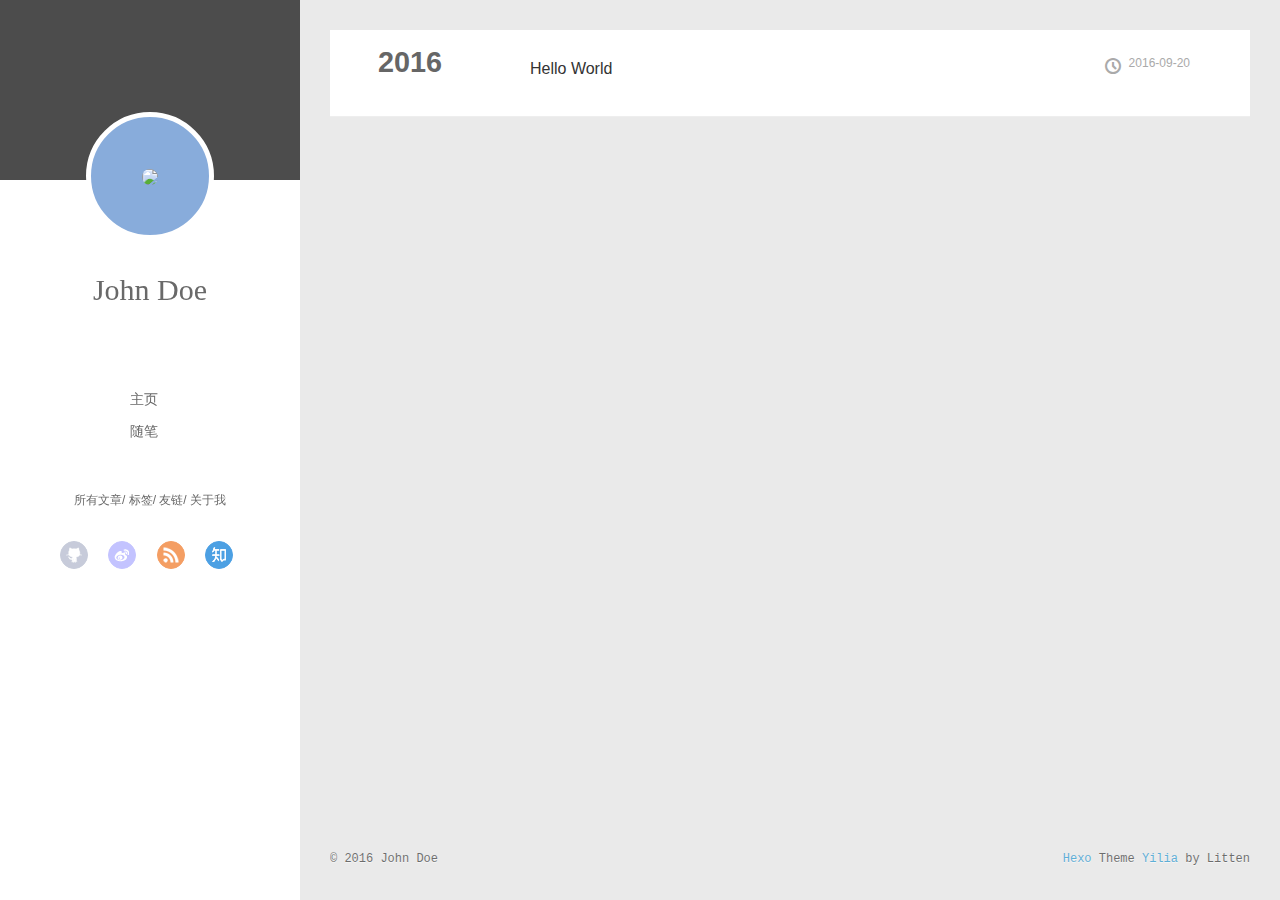
==== commit 3fef6b12: "Site updated: 2016-09-30 13:26:08" ====
--- a/archives/index.html
+++ b/archives/index.html
@@ -1,466 +1,345 @@
-<!doctype html>
-
-
-
-  
-
-
-<html class="theme-next muse use-motion">
+<!DOCTYPE html>
+<html>
 <head>
-  <meta charset="UTF-8"/>
-<meta http-equiv="X-UA-Compatible" content="IE=edge,chrome=1" />
-<meta name="viewport" content="width=device-width, initial-scale=1, maximum-scale=1"/>
-
-
-
-<meta http-equiv="Cache-Control" content="no-transform" />
-<meta http-equiv="Cache-Control" content="no-siteapp" />
-
-
-
-
-
-
-
-
-
-
-
-
-  
-  
-  <link href="/vendors/fancybox/source/jquery.fancybox.css?v=2.1.5" rel="stylesheet" type="text/css" />
-
-
-
-
-  
-  
-  
-  
-
-  
-    
-    
-  
-
-  
-
-  
-
-  
-
-  
-
-  
-    
-    
-    <link href="//fonts.googleapis.com/css?family=Lato:300,300italic,400,400italic,700,700italic&subset=latin,latin-ext" rel="stylesheet" type="text/css">
-  
-
-
-
-
-
-
-<link href="/vendors/font-awesome/css/font-awesome.min.css?v=4.4.0" rel="stylesheet" type="text/css" />
-
-<link href="/css/main.css?v=5.0.1" rel="stylesheet" type="text/css" />
-
-
-  <meta name="keywords" content="Hexo, NexT" />
-
-
-
-
-
-
-
-
-  <link rel="shortcut icon" type="image/x-icon" href="/favicon.ico?v=5.0.1" />
-
-
-
-
-
-
-<meta property="og:type" content="website">
+  <meta charset="utf-8">
+  
+  <meta http-equiv="X-UA-Compatible" content="IE=edge" >
+  <title>Archives | Hexo</title>
+  <meta name="viewport" content="width=device-width, initial-scale=1, maximum-scale=1">
+  <meta property="og:type" content="website">
 <meta property="og:title" content="Hexo">
 <meta property="og:url" content="http://yoursite.com/archives/index.html">
 <meta property="og:site_name" content="Hexo">
 <meta name="twitter:card" content="summary">
 <meta name="twitter:title" content="Hexo">
-
-
-
-<script type="text/javascript" id="hexo.configuration">
-  var NexT = window.NexT || {};
-  var CONFIG = {
-    scheme: 'Muse',
-    sidebar: {"position":"left","display":"post"},
-    fancybox: true,
-    motion: true,
-    duoshuo: {
-      userId: 0,
-      author: 'Author'
-    }
-  };
-</script>
-
-
-
-
-  <link rel="canonical" href="http://yoursite.com/archives/"/>
-
-  <title> Archiv | Hexo </title>
+  
+    <link rel="alternative" href="/atom.xml" title="Hexo" type="application/atom+xml">
+  
+  
+    <link rel="icon" href="//favicon.png">
+  
+  <script src="/style.js"></script>
+  
+
 </head>
 
-<body itemscope itemtype="http://schema.org/WebPage" lang="">
-
-  
-
-
-
-
-
-
-
-
-
-
-  
-  
-    
-  
-
-  <div class="container one-collumn sidebar-position-left  page-archive  ">
-    <div class="headband"></div>
-
-    <header id="header" class="header" itemscope itemtype="http://schema.org/WPHeader">
-      <div class="header-inner"><div class="site-meta ">
-  
-
-  <div class="custom-logo-site-title">
-    <a href="/"  class="brand" rel="start">
-      <span class="logo-line-before"><i></i></span>
-      <span class="site-title">Hexo</span>
-      <span class="logo-line-after"><i></i></span>
-    </a>
-  </div>
-  <p class="site-subtitle"></p>
+<body>
+  <div id="container">
+    <div class="left-col">
+      <div class="overlay"></div>
+<div class="intrude-less">
+	<header id="header" class="inner">
+		<a href="/" class="profilepic">
+			
+			<img src="null" class="js-avatar">
+			
+		</a>
+
+		<hgroup>
+		  <h1 class="header-author"><a href="/">John Doe</a></h1>
+		</hgroup>
+
+		
+
+		<nav class="header-menu">
+			<ul>
+			
+				<li><a href="/">主页</a></li>
+	        
+				<li><a href="/tags/随笔">随笔</a></li>
+	        
+			</ul>
+		</nav>
+		<nav class="header-smart-menu">
+	        
+    		
+    			
+    			<a class="js-smart-menu" data-idx="0" href="javascript:void(0)">所有文章</a>
+    			
+    			
+            
+    			
+    			<a class="js-smart-menu" data-idx="1" href="javascript:void(0)">标签</a>
+    			
+    			
+            
+    			
+    			<a class="js-smart-menu" data-idx="2" href="javascript:void(0)">友链</a>
+    			
+    			
+            
+    			
+    			<a class="js-smart-menu" data-idx="3" href="javascript:void(0)">关于我</a>
+    			
+    			
+            
+		</nav>
+		<nav class="header-nav">
+			<div class="social">
+				
+					<a class="github" target="_blank" href="#" title="github">github</a>
+		        
+					<a class="weibo" target="_blank" href="#" title="weibo">weibo</a>
+		        
+					<a class="rss" target="_blank" href="#" title="rss">rss</a>
+		        
+					<a class="zhihu" target="_blank" href="#" title="zhihu">zhihu</a>
+		        
+			</div>
+		</nav>
+	</header>		
 </div>
 
-<div class="site-nav-toggle">
-  <button>
-    <span class="btn-bar"></span>
-    <span class="btn-bar"></span>
-    <span class="btn-bar"></span>
-  </button>
-</div>
-
-<nav class="site-nav">
-  
-
-  
-    <ul id="menu" class="menu">
-      
+    </div>
+    <div class="mid-col">
+      <nav id="mobile-nav">
+  	<div class="overlay">
+  		<div class="slider-trigger"><i class="icon-list"></i></div>
+  		<h1 class="header-author js-mobile-header hide">John Doe</h1>
+  	</div>
+	<div class="intrude-less">
+		<header id="header" class="inner">
+			<div class="profilepic">
+				
+					<img src="null" class="js-avatar">
+				
+			</div>
+			<hgroup>
+			  <h1 class="header-author">John Doe</h1>
+			</hgroup>
+			
+			<nav class="header-menu">
+				<ul>
+				
+					<li><a href="/">主页</a></li>
+		        
+					<li><a href="/tags/随笔">随笔</a></li>
+		        
+				</ul>
+			</nav>
+			<nav class="header-nav">
+				<div class="social">
+					
+						<a class="github" target="_blank" href="#" title="github">github</a>
+			        
+						<a class="weibo" target="_blank" href="#" title="weibo">weibo</a>
+			        
+						<a class="rss" target="_blank" href="#" title="rss">rss</a>
+			        
+						<a class="zhihu" target="_blank" href="#" title="zhihu">zhihu</a>
+			        
+				</div>
+			</nav>
+		</header>				
+	</div>
+</nav>
+
+      <div class="body-wrap">
         
-        <li class="menu-item menu-item-home">
-          <a href="/" rel="section">
-            
-              <i class="menu-item-icon fa fa-fw fa-home"></i> <br />
-            
-            Startseite
-          </a>
-        </li>
-      
-        
-        <li class="menu-item menu-item-archives">
-          <a href="/archives" rel="section">
-            
-              <i class="menu-item-icon fa fa-fw fa-archive"></i> <br />
-            
-            Archiv
-          </a>
-        </li>
-      
-        
-        <li class="menu-item menu-item-tags">
-          <a href="/tags" rel="section">
-            
-              <i class="menu-item-icon fa fa-fw fa-tags"></i> <br />
-            
-            Tags
-          </a>
-        </li>
-      
-
-      
-    </ul>
-  
-
-  
-</nav>
-
- </div>
-    </header>
-
-    <main id="main" class="main">
-      <div class="main-inner">
-        <div class="content-wrap">
-          <div id="content" class="content">
-            
-
-  <section id="posts" class="posts-collapse">
-    <span class="archive-move-on"></span>
-
-    <span class="archive-page-counter">
+  
+  
+    
+    
       
       
-      
-        
-      
-      Öhm..! Ein Artikel. Bleib dran.
-    </span>
-
-    
-
-      
-      
-      
-
-      
-        
-        <div class="collection-title">
-          <h2 class="archive-year motion-element" id="archive-year-2016">2016</h2>
-        </div>
-      
-      
-
-      
-
-  <article class="post post-type-normal" itemscope itemtype="http://schema.org/Article">
-    <header class="post-header">
-
-      <h1 class="post-title">
-        
-            <a class="post-title-link" href="/2016/09/20/hello-world/" itemprop="url">
-              
-                <span itemprop="name">Hello World</span>
-              
-            </a>
-        
-      </h1>
-
-      <div class="post-meta">
-        <time class="post-time" itemprop="dateCreated"
-              datetime="2016-09-20T15:04:12+08:00"
-              content="2016-09-20" >
-          09-20
-        </time>
+      <section class="archives-wrap">
+        <div class="archive-year-wrap">
+          <a href="/archives/2016" class="archive-year">2016</a>
+        </div>
+        <div class="archives">
+    
+    <article class="archive-article archive-type-post">
+  <div class="archive-article-inner">
+    <header class="archive-article-header">
+      	<div class="article-meta">
+	      	<a href="/2016/09/20/hello-world/" class="archive-article-date">
+  	<time datetime="2016-09-20T07:04:12.000Z" itemprop="datePublished"><i class="icon-clock"></i>2016-09-20</time>
+</a>
+        </div>
+    	 
+  
+    <h1 itemprop="name">
+      <a class="archive-article-title" href="/2016/09/20/hello-world/">Hello World</a>
+    </h1>
+  
+
+        <div class="article-info info-on-right">
+          
+          
+
+        </div>
+        <div class="clearfix"></div>
+    </header>
+  </div>
+</article>
+  
+  
+    </div></section>
+  
+
+    
+
+
       </div>
-
-    </header>
-  </article>
-
-
-
-    
-
-  </section>
-
-  
-
-
-
-          </div>
-          
-
-
-          
-
-        </div>
-        
-          
-  
-  <div class="sidebar-toggle">
-    <div class="sidebar-toggle-line-wrap">
-      <span class="sidebar-toggle-line sidebar-toggle-line-first"></span>
-      <span class="sidebar-toggle-line sidebar-toggle-line-middle"></span>
-      <span class="sidebar-toggle-line sidebar-toggle-line-last"></span>
+      <footer id="footer">
+  <div class="outer">
+    <div id="footer-info">
+    	<div class="footer-left">
+    		&copy; 2016 John Doe
+    	</div>
+      	<div class="footer-right">
+      		<a href="http://hexo.io/" target="_blank">Hexo</a>  Theme <a href="https://github.com/litten/hexo-theme-yilia" target="_blank">Yilia</a> by Litten
+      	</div>
     </div>
   </div>
-
-  <aside id="sidebar" class="sidebar">
-    <div class="sidebar-inner">
-
-      
-
-      
-
-      <section class="site-overview sidebar-panel  sidebar-panel-active ">
-        <div class="site-author motion-element" itemprop="author" itemscope itemtype="http://schema.org/Person">
-          <img class="site-author-image" itemprop="image"
-               src="/images/avatar.gif"
-               alt="John Doe" />
-          <p class="site-author-name" itemprop="name">John Doe</p>
-          <p class="site-description motion-element" itemprop="description"></p>
-        </div>
-        <nav class="site-state motion-element">
-          <div class="site-state-item site-state-posts">
-            <a href="/archives">
-              <span class="site-state-item-count">1</span>
-              <span class="site-state-item-name">Artikel</span>
-            </a>
-          </div>
-
-          
-
-          
-
-        </nav>
-
-        
-
-        <div class="links-of-author motion-element">
-          
-        </div>
-
-        
-        
-
-        
-        
-
-      </section>
-
-      
-
+</footer>
     </div>
-  </aside>
-
-
-        
-      </div>
-    </main>
-
-    <footer id="footer" class="footer">
-      <div class="footer-inner">
-        <div class="copyright" >
-  
-  &copy; 
-  <span itemprop="copyrightYear">2016</span>
-  <span class="with-love">
-    <i class="fa fa-heart"></i>
-  </span>
-  <span class="author" itemprop="copyrightHolder">John Doe</span>
+    <script>
+	var yiliaConfig = {
+		fancybox: true,
+		mathjax: false,
+		animate: true,
+		isHome: false,
+		isPost: false,
+		isArchive: true,
+		isTag: false,
+		isCategory: false,
+		open_in_new: false,
+		root: "/"
+	}
+</script>
+
+<script src="/./main.js"></script>
+
+
+    
+<div class="tools-col">
+  <ul class="btn-wrap">
+    
+      <li class="chose" data-hook="tools-section-all"><span class="text">全部</span><i class="icon-book"></i></li>
+    
+    
+      <li data-hook="tools-section-tag"><span class="text">标签</span><i class="icon-price-tags"></i></li>
+    
+    
+      <li data-hook="tools-section-friends"><span class="text">友链</span><i class="icon-link"></i></li>
+    
+    
+      <li data-hook="tools-section-me"><span class="text">我</span><i class="icon-smile"></i></li>
+    
+  </ul>
+  <div class="tools-wrap">
+    
+    	<section class="tools-section tools-section-all chose">
+    	</section>
+    
+
+    
+    	<section class="tools-section tools-section-tag">
+    			<div class="widget tagcloud" id="js-tagcloud">
+    				
+    			</div>
+    	</section>
+    
+
+    
+    	<section class="tools-section tools-section-friends">
+  		
+  			<div class="friends-wrap" id="js-friends">
+  			
+  	          <a target="_blank" class="main-nav-link switch-friends-link" href="http://localhost:4000/">友情链接1</a>
+  	        
+  	          <a target="_blank" class="main-nav-link switch-friends-link" href="http://localhost:4000/">友情链接2</a>
+  	        
+  	          <a target="_blank" class="main-nav-link switch-friends-link" href="http://localhost:4000/">友情链接3</a>
+  	        
+  	          <a target="_blank" class="main-nav-link switch-friends-link" href="http://localhost:4000/">友情链接4</a>
+  	        
+  	          <a target="_blank" class="main-nav-link switch-friends-link" href="http://localhost:4000/">友情链接5</a>
+  	        
+  	          <a target="_blank" class="main-nav-link switch-friends-link" href="http://localhost:4000/">友情链接6</a>
+  	        
+  	        </div>
+  		
+    	</section>
+    
+
+    
+    	<section class="tools-section tools-section-me">
+  	  	
+  	  		<div class="aboutme-wrap" id="js-aboutme">很惭愧&lt;br&gt;&lt;br&gt;只做了一点微小的工作&lt;br&gt;谢谢大家</div>
+  	  	
+    	</section>
+    
+  </div>
+  
 </div>
-
-<div class="powered-by">
-  Erstellt mit  <a class="theme-link" href="https://hexo.io">Hexo</a>
+    <!-- Root element of PhotoSwipe. Must have class pswp. -->
+<div class="pswp" tabindex="-1" role="dialog" aria-hidden="true">
+
+    <!-- Background of PhotoSwipe. 
+         It's a separate element as animating opacity is faster than rgba(). -->
+    <div class="pswp__bg"></div>
+
+    <!-- Slides wrapper with overflow:hidden. -->
+    <div class="pswp__scroll-wrap">
+
+        <!-- Container that holds slides. 
+            PhotoSwipe keeps only 3 of them in the DOM to save memory.
+            Don't modify these 3 pswp__item elements, data is added later on. -->
+        <div class="pswp__container">
+            <div class="pswp__item"></div>
+            <div class="pswp__item"></div>
+            <div class="pswp__item"></div>
+        </div>
+
+        <!-- Default (PhotoSwipeUI_Default) interface on top of sliding area. Can be changed. -->
+        <div class="pswp__ui pswp__ui--hidden">
+
+            <div class="pswp__top-bar">
+
+                <!--  Controls are self-explanatory. Order can be changed. -->
+
+                <div class="pswp__counter"></div>
+
+                <button class="pswp__button pswp__button--close" title="Close (Esc)"></button>
+
+                <button class="pswp__button pswp__button--share" title="Share"></button>
+
+                <button class="pswp__button pswp__button--fs" title="Toggle fullscreen"></button>
+
+                <button class="pswp__button pswp__button--zoom" title="Zoom in/out"></button>
+
+                <!-- Preloader demo http://codepen.io/dimsemenov/pen/yyBWoR -->
+                <!-- element will get class pswp__preloader--active when preloader is running -->
+                <div class="pswp__preloader">
+                    <div class="pswp__preloader__icn">
+                      <div class="pswp__preloader__cut">
+                        <div class="pswp__preloader__donut"></div>
+                      </div>
+                    </div>
+                </div>
+            </div>
+
+            <div class="pswp__share-modal pswp__share-modal--hidden pswp__single-tap">
+                <div class="pswp__share-tooltip"></div> 
+            </div>
+
+            <button class="pswp__button pswp__button--arrow--left" title="Previous (arrow left)">
+            </button>
+
+            <button class="pswp__button pswp__button--arrow--right" title="Next (arrow right)">
+            </button>
+
+            <div class="pswp__caption">
+                <div class="pswp__caption__center"></div>
+            </div>
+
+        </div>
+
+    </div>
+
 </div>
-
-<div class="theme-info">
-  Theme -
-  <a class="theme-link" href="https://github.com/iissnan/hexo-theme-next">
-    NexT.Muse
-  </a>
-</div>
-
-        
-
-        
-      </div>
-    </footer>
-
-    <div class="back-to-top">
-      <i class="fa fa-arrow-up"></i>
-    </div>
   </div>
-
-  
-
-<script type="text/javascript">
-  if (Object.prototype.toString.call(window.Promise) !== '[object Function]') {
-    window.Promise = null;
-  }
-</script>
-
-
-
-
-
-
-
-
-
-  
-
-
-
-  
-  <script type="text/javascript" src="/vendors/jquery/index.js?v=2.1.3"></script>
-
-  
-  <script type="text/javascript" src="/vendors/fastclick/lib/fastclick.min.js?v=1.0.6"></script>
-
-  
-  <script type="text/javascript" src="/vendors/jquery_lazyload/jquery.lazyload.js?v=1.9.7"></script>
-
-  
-  <script type="text/javascript" src="/vendors/velocity/velocity.min.js?v=1.2.1"></script>
-
-  
-  <script type="text/javascript" src="/vendors/velocity/velocity.ui.min.js?v=1.2.1"></script>
-
-  
-  <script type="text/javascript" src="/vendors/fancybox/source/jquery.fancybox.pack.js?v=2.1.5"></script>
-
-
-  
-
-
-  <script type="text/javascript" src="/js/src/utils.js?v=5.0.1"></script>
-
-  <script type="text/javascript" src="/js/src/motion.js?v=5.0.1"></script>
-
-
-
-  
-  
-
-  
-  
-    <script type="text/javascript" id="motion.page.archive">
-      $('.archive-year').velocity('transition.slideLeftIn');
-    </script>
-  
-
-
-  
-
-
-  <script type="text/javascript" src="/js/src/bootstrap.js?v=5.0.1"></script>
-
-
-
-  
-
-
-
-  
-
-
-
-
-  
-  
-
-  
-
-  
-
-  
-
 </body>
-</html>
+</html>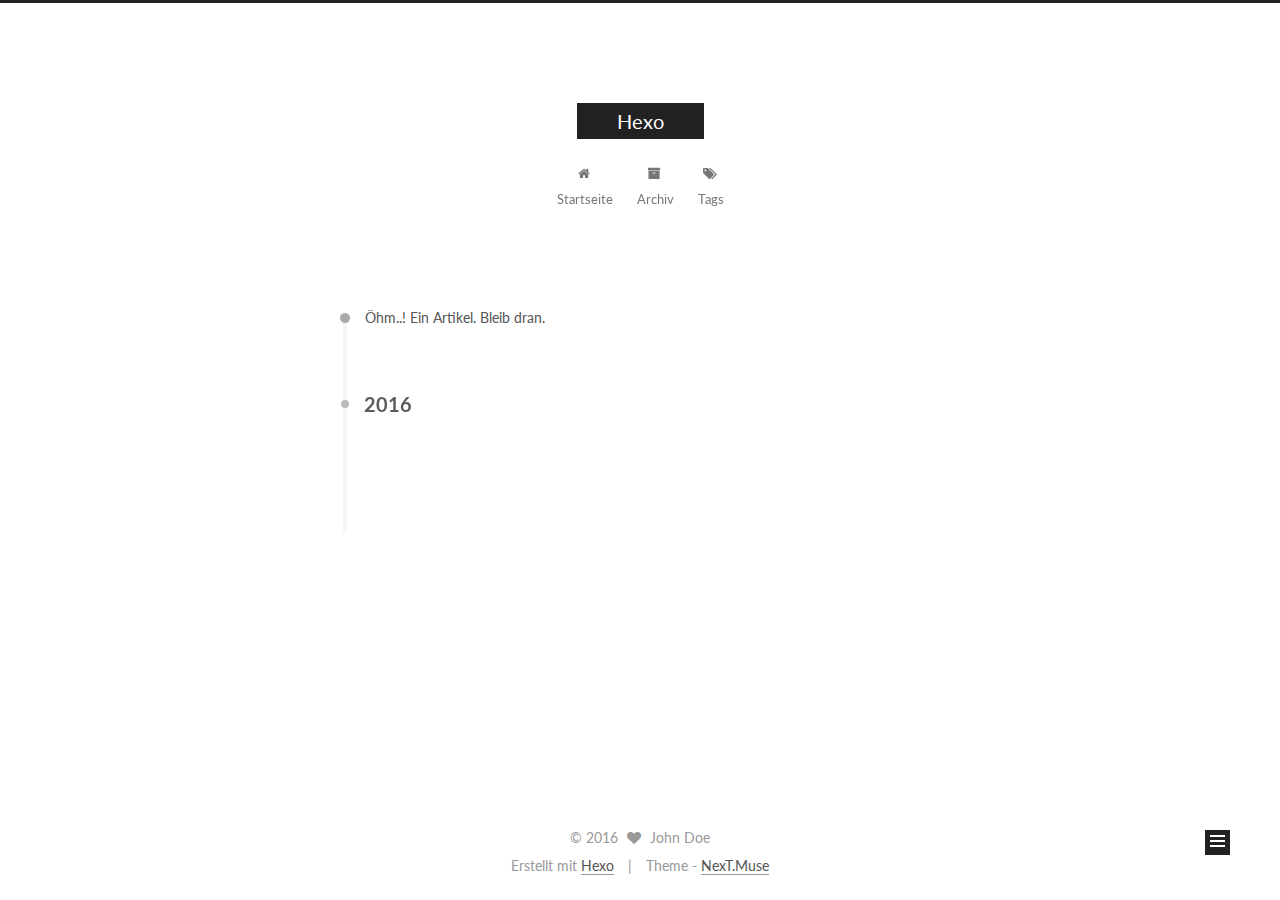
==== commit ccea5824: "Site updated: 2016-10-19 09:56:39" ====
--- a/archives/index.html
+++ b/archives/index.html
@@ -1,345 +1,466 @@
-<!DOCTYPE html>
-<html>
+<!doctype html>
+
+
+
+  
+
+
+<html class="theme-next muse use-motion">
 <head>
-  <meta charset="utf-8">
-  
-  <meta http-equiv="X-UA-Compatible" content="IE=edge" >
-  <title>Archives | Hexo</title>
-  <meta name="viewport" content="width=device-width, initial-scale=1, maximum-scale=1">
-  <meta property="og:type" content="website">
+  <meta charset="UTF-8"/>
+<meta http-equiv="X-UA-Compatible" content="IE=edge,chrome=1" />
+<meta name="viewport" content="width=device-width, initial-scale=1, maximum-scale=1"/>
+
+
+
+<meta http-equiv="Cache-Control" content="no-transform" />
+<meta http-equiv="Cache-Control" content="no-siteapp" />
+
+
+
+
+
+
+
+
+
+
+
+
+  
+  
+  <link href="/vendors/fancybox/source/jquery.fancybox.css?v=2.1.5" rel="stylesheet" type="text/css" />
+
+
+
+
+  
+  
+  
+  
+
+  
+    
+    
+  
+
+  
+
+  
+
+  
+
+  
+
+  
+    
+    
+    <link href="//fonts.googleapis.com/css?family=Lato:300,300italic,400,400italic,700,700italic&subset=latin,latin-ext" rel="stylesheet" type="text/css">
+  
+
+
+
+
+
+
+<link href="/vendors/font-awesome/css/font-awesome.min.css?v=4.4.0" rel="stylesheet" type="text/css" />
+
+<link href="/css/main.css?v=5.0.1" rel="stylesheet" type="text/css" />
+
+
+  <meta name="keywords" content="Hexo, NexT" />
+
+
+
+
+
+
+
+
+  <link rel="shortcut icon" type="image/x-icon" href="/favicon.ico?v=5.0.1" />
+
+
+
+
+
+
+<meta property="og:type" content="website">
 <meta property="og:title" content="Hexo">
 <meta property="og:url" content="http://yoursite.com/archives/index.html">
 <meta property="og:site_name" content="Hexo">
 <meta name="twitter:card" content="summary">
 <meta name="twitter:title" content="Hexo">
-  
-    <link rel="alternative" href="/atom.xml" title="Hexo" type="application/atom+xml">
-  
-  
-    <link rel="icon" href="//favicon.png">
-  
-  <script src="/style.js"></script>
-  
-
+
+
+
+<script type="text/javascript" id="hexo.configuration">
+  var NexT = window.NexT || {};
+  var CONFIG = {
+    scheme: 'Muse',
+    sidebar: {"position":"left","display":"post"},
+    fancybox: true,
+    motion: true,
+    duoshuo: {
+      userId: 0,
+      author: 'Author'
+    }
+  };
+</script>
+
+
+
+
+  <link rel="canonical" href="http://yoursite.com/archives/"/>
+
+  <title> Archiv | Hexo </title>
 </head>
 
-<body>
-  <div id="container">
-    <div class="left-col">
-      <div class="overlay"></div>
-<div class="intrude-less">
-	<header id="header" class="inner">
-		<a href="/" class="profilepic">
-			
-			<img src="null" class="js-avatar">
-			
-		</a>
-
-		<hgroup>
-		  <h1 class="header-author"><a href="/">John Doe</a></h1>
-		</hgroup>
-
-		
-
-		<nav class="header-menu">
-			<ul>
-			
-				<li><a href="/">主页</a></li>
-	        
-				<li><a href="/tags/随笔">随笔</a></li>
-	        
-			</ul>
-		</nav>
-		<nav class="header-smart-menu">
-	        
-    		
-    			
-    			<a class="js-smart-menu" data-idx="0" href="javascript:void(0)">所有文章</a>
-    			
-    			
-            
-    			
-    			<a class="js-smart-menu" data-idx="1" href="javascript:void(0)">标签</a>
-    			
-    			
-            
-    			
-    			<a class="js-smart-menu" data-idx="2" href="javascript:void(0)">友链</a>
-    			
-    			
-            
-    			
-    			<a class="js-smart-menu" data-idx="3" href="javascript:void(0)">关于我</a>
-    			
-    			
-            
-		</nav>
-		<nav class="header-nav">
-			<div class="social">
-				
-					<a class="github" target="_blank" href="#" title="github">github</a>
-		        
-					<a class="weibo" target="_blank" href="#" title="weibo">weibo</a>
-		        
-					<a class="rss" target="_blank" href="#" title="rss">rss</a>
-		        
-					<a class="zhihu" target="_blank" href="#" title="zhihu">zhihu</a>
-		        
-			</div>
-		</nav>
-	</header>		
+<body itemscope itemtype="http://schema.org/WebPage" lang="">
+
+  
+
+
+
+
+
+
+
+
+
+
+  
+  
+    
+  
+
+  <div class="container one-collumn sidebar-position-left  page-archive  ">
+    <div class="headband"></div>
+
+    <header id="header" class="header" itemscope itemtype="http://schema.org/WPHeader">
+      <div class="header-inner"><div class="site-meta ">
+  
+
+  <div class="custom-logo-site-title">
+    <a href="/"  class="brand" rel="start">
+      <span class="logo-line-before"><i></i></span>
+      <span class="site-title">Hexo</span>
+      <span class="logo-line-after"><i></i></span>
+    </a>
+  </div>
+  <p class="site-subtitle"></p>
 </div>
 
-    </div>
-    <div class="mid-col">
-      <nav id="mobile-nav">
-  	<div class="overlay">
-  		<div class="slider-trigger"><i class="icon-list"></i></div>
-  		<h1 class="header-author js-mobile-header hide">John Doe</h1>
-  	</div>
-	<div class="intrude-less">
-		<header id="header" class="inner">
-			<div class="profilepic">
-				
-					<img src="null" class="js-avatar">
-				
-			</div>
-			<hgroup>
-			  <h1 class="header-author">John Doe</h1>
-			</hgroup>
-			
-			<nav class="header-menu">
-				<ul>
-				
-					<li><a href="/">主页</a></li>
-		        
-					<li><a href="/tags/随笔">随笔</a></li>
-		        
-				</ul>
-			</nav>
-			<nav class="header-nav">
-				<div class="social">
-					
-						<a class="github" target="_blank" href="#" title="github">github</a>
-			        
-						<a class="weibo" target="_blank" href="#" title="weibo">weibo</a>
-			        
-						<a class="rss" target="_blank" href="#" title="rss">rss</a>
-			        
-						<a class="zhihu" target="_blank" href="#" title="zhihu">zhihu</a>
-			        
-				</div>
-			</nav>
-		</header>				
-	</div>
+<div class="site-nav-toggle">
+  <button>
+    <span class="btn-bar"></span>
+    <span class="btn-bar"></span>
+    <span class="btn-bar"></span>
+  </button>
+</div>
+
+<nav class="site-nav">
+  
+
+  
+    <ul id="menu" class="menu">
+      
+        
+        <li class="menu-item menu-item-home">
+          <a href="/" rel="section">
+            
+              <i class="menu-item-icon fa fa-fw fa-home"></i> <br />
+            
+            Startseite
+          </a>
+        </li>
+      
+        
+        <li class="menu-item menu-item-archives">
+          <a href="/archives" rel="section">
+            
+              <i class="menu-item-icon fa fa-fw fa-archive"></i> <br />
+            
+            Archiv
+          </a>
+        </li>
+      
+        
+        <li class="menu-item menu-item-tags">
+          <a href="/tags" rel="section">
+            
+              <i class="menu-item-icon fa fa-fw fa-tags"></i> <br />
+            
+            Tags
+          </a>
+        </li>
+      
+
+      
+    </ul>
+  
+
+  
 </nav>
 
-      <div class="body-wrap">
-        
-  
-  
-    
-    
-      
-      
-      <section class="archives-wrap">
-        <div class="archive-year-wrap">
-          <a href="/archives/2016" class="archive-year">2016</a>
+ </div>
+    </header>
+
+    <main id="main" class="main">
+      <div class="main-inner">
+        <div class="content-wrap">
+          <div id="content" class="content">
+            
+
+  <section id="posts" class="posts-collapse">
+    <span class="archive-move-on"></span>
+
+    <span class="archive-page-counter">
+      
+      
+      
+        
+      
+      Öhm..! Ein Artikel. Bleib dran.
+    </span>
+
+    
+
+      
+      
+      
+
+      
+        
+        <div class="collection-title">
+          <h2 class="archive-year motion-element" id="archive-year-2016">2016</h2>
         </div>
-        <div class="archives">
-    
-    <article class="archive-article archive-type-post">
-  <div class="archive-article-inner">
-    <header class="archive-article-header">
-      	<div class="article-meta">
-	      	<a href="/2016/09/20/hello-world/" class="archive-article-date">
-  	<time datetime="2016-09-20T07:04:12.000Z" itemprop="datePublished"><i class="icon-clock"></i>2016-09-20</time>
-</a>
+      
+      
+
+      
+
+  <article class="post post-type-normal" itemscope itemtype="http://schema.org/Article">
+    <header class="post-header">
+
+      <h1 class="post-title">
+        
+            <a class="post-title-link" href="/2016/09/20/hello-world/" itemprop="url">
+              
+                <span itemprop="name">Hello World</span>
+              
+            </a>
+        
+      </h1>
+
+      <div class="post-meta">
+        <time class="post-time" itemprop="dateCreated"
+              datetime="2016-09-20T15:04:12+08:00"
+              content="2016-09-20" >
+          09-20
+        </time>
+      </div>
+
+    </header>
+  </article>
+
+
+
+    
+
+  </section>
+
+  
+
+
+
+          </div>
+          
+
+
+          
+
         </div>
-    	 
-  
-    <h1 itemprop="name">
-      <a class="archive-article-title" href="/2016/09/20/hello-world/">Hello World</a>
-    </h1>
-  
-
-        <div class="article-info info-on-right">
-          
-          
-
-        </div>
-        <div class="clearfix"></div>
-    </header>
-  </div>
-</article>
-  
-  
-    </div></section>
-  
-
-    
-
-
-      </div>
-      <footer id="footer">
-  <div class="outer">
-    <div id="footer-info">
-    	<div class="footer-left">
-    		&copy; 2016 John Doe
-    	</div>
-      	<div class="footer-right">
-      		<a href="http://hexo.io/" target="_blank">Hexo</a>  Theme <a href="https://github.com/litten/hexo-theme-yilia" target="_blank">Yilia</a> by Litten
-      	</div>
+        
+          
+  
+  <div class="sidebar-toggle">
+    <div class="sidebar-toggle-line-wrap">
+      <span class="sidebar-toggle-line sidebar-toggle-line-first"></span>
+      <span class="sidebar-toggle-line sidebar-toggle-line-middle"></span>
+      <span class="sidebar-toggle-line sidebar-toggle-line-last"></span>
     </div>
   </div>
-</footer>
+
+  <aside id="sidebar" class="sidebar">
+    <div class="sidebar-inner">
+
+      
+
+      
+
+      <section class="site-overview sidebar-panel  sidebar-panel-active ">
+        <div class="site-author motion-element" itemprop="author" itemscope itemtype="http://schema.org/Person">
+          <img class="site-author-image" itemprop="image"
+               src="/images/avatar.gif"
+               alt="John Doe" />
+          <p class="site-author-name" itemprop="name">John Doe</p>
+          <p class="site-description motion-element" itemprop="description"></p>
+        </div>
+        <nav class="site-state motion-element">
+          <div class="site-state-item site-state-posts">
+            <a href="/archives">
+              <span class="site-state-item-count">1</span>
+              <span class="site-state-item-name">Artikel</span>
+            </a>
+          </div>
+
+          
+
+          
+
+        </nav>
+
+        
+
+        <div class="links-of-author motion-element">
+          
+        </div>
+
+        
+        
+
+        
+        
+
+      </section>
+
+      
+
     </div>
-    <script>
-	var yiliaConfig = {
-		fancybox: true,
-		mathjax: false,
-		animate: true,
-		isHome: false,
-		isPost: false,
-		isArchive: true,
-		isTag: false,
-		isCategory: false,
-		open_in_new: false,
-		root: "/"
-	}
+  </aside>
+
+
+        
+      </div>
+    </main>
+
+    <footer id="footer" class="footer">
+      <div class="footer-inner">
+        <div class="copyright" >
+  
+  &copy; 
+  <span itemprop="copyrightYear">2016</span>
+  <span class="with-love">
+    <i class="fa fa-heart"></i>
+  </span>
+  <span class="author" itemprop="copyrightHolder">John Doe</span>
+</div>
+
+<div class="powered-by">
+  Erstellt mit  <a class="theme-link" href="https://hexo.io">Hexo</a>
+</div>
+
+<div class="theme-info">
+  Theme -
+  <a class="theme-link" href="https://github.com/iissnan/hexo-theme-next">
+    NexT.Muse
+  </a>
+</div>
+
+        
+
+        
+      </div>
+    </footer>
+
+    <div class="back-to-top">
+      <i class="fa fa-arrow-up"></i>
+    </div>
+  </div>
+
+  
+
+<script type="text/javascript">
+  if (Object.prototype.toString.call(window.Promise) !== '[object Function]') {
+    window.Promise = null;
+  }
 </script>
 
-<script src="/./main.js"></script>
-
-
-    
-<div class="tools-col">
-  <ul class="btn-wrap">
-    
-      <li class="chose" data-hook="tools-section-all"><span class="text">全部</span><i class="icon-book"></i></li>
-    
-    
-      <li data-hook="tools-section-tag"><span class="text">标签</span><i class="icon-price-tags"></i></li>
-    
-    
-      <li data-hook="tools-section-friends"><span class="text">友链</span><i class="icon-link"></i></li>
-    
-    
-      <li data-hook="tools-section-me"><span class="text">我</span><i class="icon-smile"></i></li>
-    
-  </ul>
-  <div class="tools-wrap">
-    
-    	<section class="tools-section tools-section-all chose">
-    	</section>
-    
-
-    
-    	<section class="tools-section tools-section-tag">
-    			<div class="widget tagcloud" id="js-tagcloud">
-    				
-    			</div>
-    	</section>
-    
-
-    
-    	<section class="tools-section tools-section-friends">
-  		
-  			<div class="friends-wrap" id="js-friends">
-  			
-  	          <a target="_blank" class="main-nav-link switch-friends-link" href="http://localhost:4000/">友情链接1</a>
-  	        
-  	          <a target="_blank" class="main-nav-link switch-friends-link" href="http://localhost:4000/">友情链接2</a>
-  	        
-  	          <a target="_blank" class="main-nav-link switch-friends-link" href="http://localhost:4000/">友情链接3</a>
-  	        
-  	          <a target="_blank" class="main-nav-link switch-friends-link" href="http://localhost:4000/">友情链接4</a>
-  	        
-  	          <a target="_blank" class="main-nav-link switch-friends-link" href="http://localhost:4000/">友情链接5</a>
-  	        
-  	          <a target="_blank" class="main-nav-link switch-friends-link" href="http://localhost:4000/">友情链接6</a>
-  	        
-  	        </div>
-  		
-    	</section>
-    
-
-    
-    	<section class="tools-section tools-section-me">
-  	  	
-  	  		<div class="aboutme-wrap" id="js-aboutme">很惭愧&lt;br&gt;&lt;br&gt;只做了一点微小的工作&lt;br&gt;谢谢大家</div>
-  	  	
-    	</section>
-    
-  </div>
-  
-</div>
-    <!-- Root element of PhotoSwipe. Must have class pswp. -->
-<div class="pswp" tabindex="-1" role="dialog" aria-hidden="true">
-
-    <!-- Background of PhotoSwipe. 
-         It's a separate element as animating opacity is faster than rgba(). -->
-    <div class="pswp__bg"></div>
-
-    <!-- Slides wrapper with overflow:hidden. -->
-    <div class="pswp__scroll-wrap">
-
-        <!-- Container that holds slides. 
-            PhotoSwipe keeps only 3 of them in the DOM to save memory.
-            Don't modify these 3 pswp__item elements, data is added later on. -->
-        <div class="pswp__container">
-            <div class="pswp__item"></div>
-            <div class="pswp__item"></div>
-            <div class="pswp__item"></div>
-        </div>
-
-        <!-- Default (PhotoSwipeUI_Default) interface on top of sliding area. Can be changed. -->
-        <div class="pswp__ui pswp__ui--hidden">
-
-            <div class="pswp__top-bar">
-
-                <!--  Controls are self-explanatory. Order can be changed. -->
-
-                <div class="pswp__counter"></div>
-
-                <button class="pswp__button pswp__button--close" title="Close (Esc)"></button>
-
-                <button class="pswp__button pswp__button--share" title="Share"></button>
-
-                <button class="pswp__button pswp__button--fs" title="Toggle fullscreen"></button>
-
-                <button class="pswp__button pswp__button--zoom" title="Zoom in/out"></button>
-
-                <!-- Preloader demo http://codepen.io/dimsemenov/pen/yyBWoR -->
-                <!-- element will get class pswp__preloader--active when preloader is running -->
-                <div class="pswp__preloader">
-                    <div class="pswp__preloader__icn">
-                      <div class="pswp__preloader__cut">
-                        <div class="pswp__preloader__donut"></div>
-                      </div>
-                    </div>
-                </div>
-            </div>
-
-            <div class="pswp__share-modal pswp__share-modal--hidden pswp__single-tap">
-                <div class="pswp__share-tooltip"></div> 
-            </div>
-
-            <button class="pswp__button pswp__button--arrow--left" title="Previous (arrow left)">
-            </button>
-
-            <button class="pswp__button pswp__button--arrow--right" title="Next (arrow right)">
-            </button>
-
-            <div class="pswp__caption">
-                <div class="pswp__caption__center"></div>
-            </div>
-
-        </div>
-
-    </div>
-
-</div>
-  </div>
+
+
+
+
+
+
+
+
+  
+
+
+
+  
+  <script type="text/javascript" src="/vendors/jquery/index.js?v=2.1.3"></script>
+
+  
+  <script type="text/javascript" src="/vendors/fastclick/lib/fastclick.min.js?v=1.0.6"></script>
+
+  
+  <script type="text/javascript" src="/vendors/jquery_lazyload/jquery.lazyload.js?v=1.9.7"></script>
+
+  
+  <script type="text/javascript" src="/vendors/velocity/velocity.min.js?v=1.2.1"></script>
+
+  
+  <script type="text/javascript" src="/vendors/velocity/velocity.ui.min.js?v=1.2.1"></script>
+
+  
+  <script type="text/javascript" src="/vendors/fancybox/source/jquery.fancybox.pack.js?v=2.1.5"></script>
+
+
+  
+
+
+  <script type="text/javascript" src="/js/src/utils.js?v=5.0.1"></script>
+
+  <script type="text/javascript" src="/js/src/motion.js?v=5.0.1"></script>
+
+
+
+  
+  
+
+  
+  
+    <script type="text/javascript" id="motion.page.archive">
+      $('.archive-year').velocity('transition.slideLeftIn');
+    </script>
+  
+
+
+  
+
+
+  <script type="text/javascript" src="/js/src/bootstrap.js?v=5.0.1"></script>
+
+
+
+  
+
+
+
+  
+
+
+
+
+  
+  
+
+  
+
+  
+
+  
+
 </body>
-</html>+</html>
--- a/css/main.css
+++ b/css/main.css
@@ -0,0 +1,2182 @@
+/* normalize.css v3.0.2 | MIT License | git.io/normalize */
+html {
+  font-family: sans-serif; /* 1 */
+  -ms-text-size-adjust: 100%; /* 2 */
+  -webkit-text-size-adjust: 100%; /* 2 */
+}
+body {
+  margin: 0;
+}
+article,
+aside,
+details,
+figcaption,
+figure,
+footer,
+header,
+hgroup,
+main,
+menu,
+nav,
+section,
+summary {
+  display: block;
+}
+audio,
+canvas,
+progress,
+video {
+  display: inline-block; /* 1 */
+  vertical-align: baseline; /* 2 */
+}
+audio:not([controls]) {
+  display: none;
+  height: 0;
+}
+[hidden],
+template {
+  display: none;
+}
+a {
+  background-color: transparent;
+}
+a:active,
+a:hover {
+  outline: 0;
+}
+abbr[title] {
+  border-bottom: 1px dotted;
+}
+b,
+strong {
+  font-weight: bold;
+}
+dfn {
+  font-style: italic;
+}
+h1 {
+  font-size: 2em;
+  margin: 0.67em 0;
+}
+mark {
+  background: #ff0;
+  color: #000;
+}
+small {
+  font-size: 80%;
+}
+sub,
+sup {
+  font-size: 75%;
+  line-height: 0;
+  position: relative;
+  vertical-align: baseline;
+}
+sup {
+  top: -0.5em;
+}
+sub {
+  bottom: -0.25em;
+}
+img {
+  border: 0;
+}
+svg:not(:root) {
+  overflow: hidden;
+}
+figure {
+  margin: 1em 40px;
+}
+hr {
+  -moz-box-sizing: content-box;
+  box-sizing: content-box;
+  height: 0;
+}
+pre {
+  overflow: auto;
+}
+code,
+kbd,
+pre,
+samp {
+  font-family: monospace, monospace;
+  font-size: 1em;
+}
+button,
+input,
+optgroup,
+select,
+textarea {
+  color: inherit; /* 1 */
+  font: inherit; /* 2 */
+  margin: 0; /* 3 */
+}
+button {
+  overflow: visible;
+}
+button,
+select {
+  text-transform: none;
+}
+button,
+html input[type="button"],
+input[type="reset"],
+input[type="submit"] {
+  -webkit-appearance: button; /* 2 */
+  cursor: pointer; /* 3 */
+}
+button[disabled],
+html input[disabled] {
+  cursor: default;
+}
+button::-moz-focus-inner,
+input::-moz-focus-inner {
+  border: 0;
+  padding: 0;
+}
+input {
+  line-height: normal;
+}
+input[type="checkbox"],
+input[type="radio"] {
+  box-sizing: border-box; /* 1 */
+  padding: 0; /* 2 */
+}
+input[type="number"]::-webkit-inner-spin-button,
+input[type="number"]::-webkit-outer-spin-button {
+  height: auto;
+}
+input[type="search"] {
+  -webkit-appearance: textfield; /* 1 */
+  -moz-box-sizing: content-box;
+  -webkit-box-sizing: content-box; /* 2 */
+  box-sizing: content-box;
+}
+input[type="search"]::-webkit-search-cancel-button,
+input[type="search"]::-webkit-search-decoration {
+  -webkit-appearance: none;
+}
+fieldset {
+  border: 1px solid #c0c0c0;
+  margin: 0 2px;
+  padding: 0.35em 0.625em 0.75em;
+}
+legend {
+  border: 0; /* 1 */
+  padding: 0; /* 2 */
+}
+textarea {
+  overflow: auto;
+}
+optgroup {
+  font-weight: bold;
+}
+table {
+  border-collapse: collapse;
+  border-spacing: 0;
+}
+td,
+th {
+  padding: 0;
+}
+::selection {
+  background: #262a30;
+  color: #fff;
+}
+body {
+  position: relative;
+  font-family: 'Lato', "PingFang SC", "Microsoft YaHei", sans-serif;
+  font-size: 14px;
+  line-height: 2;
+  color: #555;
+  background: #fff;
+}
+@media (max-width: 767px) {
+  body {
+    padding-right: 0 !important;
+  }
+}
+@media (min-width: 768px) and (max-width: 991px) {
+  body {
+    padding-right: 0 !important;
+  }
+}
+@media (min-width: 1600px) {
+  body {
+    font-size: 16px;
+  }
+}
+h1,
+h2,
+h3,
+h4,
+h5,
+h6 {
+  margin: 0;
+  padding: 0;
+  font-weight: bold;
+  line-height: 1.5;
+  font-family: 'Lato', "PingFang SC", "Microsoft YaHei", sans-serif;
+}
+h2,
+h3,
+h4,
+h5,
+h6 {
+  margin: 20px 0 15px;
+}
+h1 {
+  font-size: 22px;
+}
+@media (max-width: 767px) {
+  h1 {
+    font-size: 18px;
+  }
+}
+h2 {
+  font-size: 20px;
+}
+@media (max-width: 767px) {
+  h2 {
+    font-size: 16px;
+  }
+}
+h3 {
+  font-size: 18px;
+}
+@media (max-width: 767px) {
+  h3 {
+    font-size: 14px;
+  }
+}
+h4 {
+  font-size: 16px;
+}
+@media (max-width: 767px) {
+  h4 {
+    font-size: 12px;
+  }
+}
+h5 {
+  font-size: 14px;
+}
+@media (max-width: 767px) {
+  h5 {
+    font-size: 10px;
+  }
+}
+h6 {
+  font-size: 12px;
+}
+@media (max-width: 767px) {
+  h6 {
+    font-size: 8px;
+  }
+}
+p {
+  margin: 0 0 25px 0;
+}
+a {
+  color: #555;
+  text-decoration: none;
+  border-bottom: 1px solid #999;
+  word-wrap: break-word;
+}
+a:hover {
+  color: #222;
+  border-bottom-color: #222;
+}
+ul {
+  list-style: none;
+}
+blockquote {
+  margin: 0;
+  padding: 0;
+}
+img {
+  display: block;
+  margin: auto;
+  max-width: 100%;
+  height: auto;
+}
+hr {
+  margin: 40px 0;
+  height: 3px;
+  border: none;
+  background-color: #ddd;
+  background-image: repeating-linear-gradient(-45deg, #fff, #fff 4px, transparent 4px, transparent 8px);
+}
+blockquote {
+  padding: 0 15px;
+  color: #666;
+  border-left: 4px solid #ddd;
+}
+blockquote cite::before {
+  content: "-";
+  padding: 0 5px;
+}
+dt {
+  font-weight: 700;
+}
+dd {
+  margin: 0;
+  padding: 0;
+}
+.text-left {
+  text-align: left;
+}
+.text-center {
+  text-align: center;
+}
+.text-right {
+  text-align: right;
+}
+.text-justify {
+  text-align: justify;
+}
+.text-nowrap {
+  white-space: nowrap;
+}
+.text-lowercase {
+  text-transform: lowercase;
+}
+.text-uppercase {
+  text-transform: uppercase;
+}
+.text-capitalize {
+  text-transform: capitalize;
+}
+.center-block {
+  display: block;
+  margin-left: auto;
+  margin-right: auto;
+}
+.clearfix:before,
+.clearfix:after {
+  content: " ";
+  display: table;
+}
+.clearfix:after {
+  clear: both;
+}
+.pullquote {
+  width: 45%;
+}
+.pullquote.left {
+  float: left;
+  margin-left: 5px;
+  margin-right: 10px;
+}
+.pullquote.right {
+  float: right;
+  margin-left: 10px;
+  margin-right: 5px;
+}
+.affix.affix.affix {
+  position: fixed;
+}
+.translation {
+  margin-top: -20px;
+  font-size: 14px;
+  color: #999;
+}
+.scrollbar-measure {
+  width: 100px;
+  height: 100px;
+  overflow: scroll;
+  position: absolute;
+  top: -9999px;
+}
+.use-motion .motion-element {
+  opacity: 0;
+}
+#local-search-input {
+  padding: 3px;
+  border: none;
+  text-indent: 14px;
+  border-radius: 0;
+  width: 140px;
+  outline: none;
+  border-bottom: 1px solid #999;
+  background: inherit;
+  opacity: 0.5;
+}
+#local-search-input:focus {
+  opacity: 1;
+}
+.search-icon {
+  position: absolute;
+  top: 9px;
+}
+table {
+  margin: 20px 0;
+  width: 100%;
+  border-collapse: collapse;
+  border-spacing: 0;
+  border: 1px solid #ddd;
+  font-size: 14px;
+  table-layout: fixed;
+  word-wrap: break-all;
+}
+table>tbody>tr:nth-of-type(odd) {
+  background-color: #f9f9f9;
+}
+table>tbody>tr:hover {
+  background-color: #f5f5f5;
+}
+caption,
+th,
+td {
+  padding: 8px;
+  text-align: left;
+  vertical-align: middle;
+  font-weight: normal;
+}
+th,
+td {
+  border-bottom: 3px solid #ddd;
+  border-right: 1px solid #eee;
+}
+th {
+  padding-bottom: 10px;
+  font-weight: 700;
+}
+td {
+  border-bottom-width: 1px;
+}
+html,
+body {
+  height: 100%;
+}
+.container {
+  position: relative;
+  min-height: 100%;
+}
+.header-inner {
+  margin: 0 auto;
+  padding: 100px 0 70px;
+  width: 700px;
+}
+@media (min-width: 1600px) {
+  .container .header-inner {
+    width: 900px;
+  }
+}
+.main {
+  padding-bottom: 150px;
+}
+.main-inner {
+  margin: 0 auto;
+  width: 700px;
+}
+@media (min-width: 1600px) {
+  .container .main-inner {
+    width: 900px;
+  }
+}
+.footer {
+  position: absolute;
+  left: 0;
+  bottom: 0;
+  width: 100%;
+  min-height: 50px;
+}
+.footer-inner {
+  box-sizing: border-box;
+  margin: 20px auto;
+  width: 700px;
+}
+@media (min-width: 1600px) {
+  .container .footer-inner {
+    width: 900px;
+  }
+}
+pre,
+.highlight {
+  overflow: auto;
+  margin: 20px 0;
+  padding: 15px;
+  font-size: 13px;
+  color: #4d4d4c;
+  background: #f7f7f7;
+  line-height: 1.6;
+}
+pre,
+code {
+  font-family: consolas, Menlo, "PingFang SC", "Microsoft YaHei", monospace;
+}
+code {
+  padding: 2px 4px;
+  word-break: break-all;
+  color: #555;
+  background: #eee;
+  border-radius: 4px;
+  font-size: 13px;
+}
+pre code {
+  padding: 0;
+  color: #4d4d4c;
+  background: none;
+  text-shadow: none;
+}
+.highlight pre {
+  border: none;
+  margin: 0;
+  padding: 1px;
+}
+.highlight table {
+  margin: 0;
+  width: auto;
+  border: none;
+}
+.highlight td {
+  border: none;
+  padding: 0;
+}
+.highlight figcaption {
+  font-size: 1em;
+  color: #4d4d4c;
+  line-height: 1em;
+  margin-bottom: 1em;
+}
+.highlight figcaption:before,
+.highlight figcaption:after {
+  content: " ";
+  display: table;
+}
+.highlight figcaption:after {
+  clear: both;
+}
+.highlight figcaption a {
+  float: right;
+  color: #4d4d4c;
+}
+.highlight figcaption a:hover {
+  border-bottom-color: #4d4d4c;
+}
+.highlight .gutter pre {
+  color: #666;
+  text-align: right;
+  padding-right: 20px;
+}
+.highlight .line {
+  height: 20px;
+}
+.gist table {
+  width: auto;
+}
+.gist table td {
+  border: none;
+}
+pre .comment {
+  color: #8e908c;
+}
+pre .variable,
+pre .attribute,
+pre .tag,
+pre .regexp,
+pre .ruby .constant,
+pre .xml .tag .title,
+pre .xml .pi,
+pre .xml .doctype,
+pre .html .doctype,
+pre .css .id,
+pre .css .class,
+pre .css .pseudo {
+  color: #c82829;
+}
+pre .number,
+pre .preprocessor,
+pre .built_in,
+pre .literal,
+pre .params,
+pre .constant,
+pre .command {
+  color: #f5871f;
+}
+pre .ruby .class .title,
+pre .css .rules .attribute,
+pre .string,
+pre .value,
+pre .inheritance,
+pre .header,
+pre .ruby .symbol,
+pre .xml .cdata,
+pre .special,
+pre .number,
+pre .formula {
+  color: #718c00;
+}
+pre .title,
+pre .css .hexcolor {
+  color: #3e999f;
+}
+pre .function,
+pre .python .decorator,
+pre .python .title,
+pre .ruby .function .title,
+pre .ruby .title .keyword,
+pre .perl .sub,
+pre .javascript .title,
+pre .coffeescript .title {
+  color: #4271ae;
+}
+pre .keyword,
+pre .javascript .function {
+  color: #8959a8;
+}
+.full-image.full-image.full-image {
+  border: none;
+  max-width: 100%;
+  width: auto;
+  margin: 20px auto;
+}
+@media (min-width: 992px) {
+  .full-image.full-image.full-image {
+    max-width: none;
+    width: 126%;
+    margin: 0 -13%;
+  }
+}
+.blockquote-center,
+.page-home .post-type-quote blockquote,
+.page-post-detail .post-type-quote blockquote {
+  position: relative;
+  margin: 40px 0;
+  padding: 0;
+  border-left: none;
+  text-align: center;
+}
+.blockquote-center::before,
+.page-home .post-type-quote blockquote::before,
+.page-post-detail .post-type-quote blockquote::before,
+.blockquote-center::after,
+.page-home .post-type-quote blockquote::after,
+.page-post-detail .post-type-quote blockquote::after {
+  position: absolute;
+  content: ' ';
+  display: block;
+  width: 100%;
+  height: 24px;
+  opacity: 0.2;
+  background-repeat: no-repeat;
+  background-position: 0 -6px;
+  background-size: 22px 22px;
+}
+.blockquote-center::before,
+.page-home .post-type-quote blockquote::before,
+.page-post-detail .post-type-quote blockquote::before {
+  top: -20px;
+  background-image: url("../images/quote-l.svg");
+  border-top: 1px solid #ccc;
+}
+.blockquote-center::after,
+.page-home .post-type-quote blockquote::after,
+.page-post-detail .post-type-quote blockquote::after {
+  bottom: -20px;
+  background-image: url("../images/quote-r.svg");
+  border-bottom: 1px solid #ccc;
+  background-position: 100% 8px;
+}
+.blockquote-center p,
+.page-home .post-type-quote blockquote p,
+.page-post-detail .post-type-quote blockquote p,
+.blockquote-center div,
+.page-home .post-type-quote blockquote div,
+.page-post-detail .post-type-quote blockquote div {
+  text-align: center;
+}
+.post .post-body .group-picture img {
+  box-sizing: border-box;
+  padding: 0 3px;
+  border: none;
+}
+.post .group-picture-row {
+  overflow: hidden;
+  margin-top: 6px;
+}
+.post .group-picture-row:first-child {
+  margin-top: 0;
+}
+.post .group-picture-column {
+  float: left;
+}
+.page-post-detail .post-body .group-picture-column {
+  float: none;
+  margin-top: 10px;
+  width: auto !important;
+}
+.page-post-detail .post-body .group-picture-column img {
+  margin: 0 auto;
+}
+.page-archive .group-picture-container {
+  overflow: hidden;
+}
+.page-archive .group-picture-row {
+  float: left;
+}
+.page-archive .group-picture-row:first-child {
+  margin-top: 6px;
+}
+.page-archive .group-picture-column {
+  max-width: 150px;
+  max-height: 150px;
+}
+.btn {
+  display: inline-block;
+  padding: 0 20px;
+  font-size: 14px;
+  color: #fff;
+  background: #222;
+  border: 2px solid #222;
+  text-decoration: none;
+  border-radius: 0;
+  transition-property: background-color;
+  transition-duration: 0.2s;
+  transition-timing-function: ease-in-out;
+  transition-delay: 0s;
+}
+.btn:hover,
+.post-more-link .btn:hover {
+  border-color: #222;
+  color: #222;
+  background: #fff;
+}
+.btn-bar {
+  display: block;
+  width: 22px;
+  height: 2px;
+  background: #555;
+  border-radius: 1px;
+}
+.btn-bar+.btn-bar {
+  margin-top: 4px;
+}
+.pagination {
+  margin: 120px 0 40px;
+  text-align: center;
+  border-top: 1px solid #eee;
+}
+.page-number-basic,
+.pagination .prev,
+.pagination .next,
+.pagination .page-number,
+.pagination .space {
+  display: inline-block;
+  position: relative;
+  top: -1px;
+  margin: 0 10px;
+  padding: 0 10px;
+  line-height: 30px;
+}
+@media (max-width: 767px) {
+  .page-number-basic,
+  .pagination .prev,
+  .pagination .next,
+  .pagination .page-number,
+  .pagination .space {
+    margin: 0 5px;
+  }
+}
+.pagination .prev,
+.pagination .next,
+.pagination .page-number {
+  border-bottom: 0;
+  border-top: 1px solid #eee;
+  transition-property: border-color;
+  transition-duration: 0.2s;
+  transition-timing-function: ease-in-out;
+  transition-delay: 0s;
+}
+.pagination .prev:hover,
+.pagination .next:hover,
+.pagination .page-number:hover {
+  border-top-color: #222;
+}
+.pagination .space {
+  padding: 0;
+  margin: 0;
+}
+.pagination .prev {
+  margin-left: 0;
+}
+.pagination .next {
+  margin-right: 0;
+}
+.pagination .page-number.current {
+  color: #fff;
+  background: #ccc;
+  border-top-color: #ccc;
+}
+@media (max-width: 767px) {
+  .pagination {
+    border-top: none;
+  }
+  .pagination .prev,
+  .pagination .next,
+  .pagination .page-number {
+    margin-bottom: 10px;
+    border-top: 0;
+    border-bottom: 1px solid #eee;
+  }
+  .pagination .prev:hover,
+  .pagination .next:hover,
+  .pagination .page-number:hover {
+    border-bottom-color: #222;
+  }
+}
+.comments {
+  margin: 60px 20px 0;
+}
+.tag-cloud {
+  text-align: center;
+}
+.tag-cloud a {
+  display: inline-block;
+  margin: 10px;
+}
+.back-to-top {
+  box-sizing: border-box;
+  position: fixed;
+  bottom: -100px;
+  right: 50px;
+  z-index: 1050;
+  padding: 0 6px;
+  width: 25px;
+  background: #222;
+  font-size: 12px;
+  opacity: 1;
+  color: #fff;
+  cursor: pointer;
+  text-align: center;
+  -webkit-transform: translateZ(0);
+  transition-property: bottom;
+  transition-duration: 0.2s;
+  transition-timing-function: ease-in-out;
+  transition-delay: 0s;
+}
+@media (max-width: 767px) {
+  .back-to-top {
+    display: none;
+  }
+}
+@media (min-width: 768px) and (max-width: 991px) {
+  .back-to-top {
+    display: none;
+  }
+}
+.back-to-top.back-to-top-on {
+  bottom: 19px;
+}
+.header {
+  background: #fff;
+}
+.header-inner {
+  position: relative;
+}
+.headband {
+  height: 3px;
+  background: #222;
+}
+.site-meta {
+  margin: 0;
+  text-align: center;
+}
+@media (max-width: 767px) {
+  .site-meta {
+    text-align: center;
+  }
+}
+.brand {
+  position: relative;
+  display: inline-block;
+  padding: 0 40px;
+  color: #fff;
+  background: #222;
+  border-bottom: none;
+}
+.brand:hover {
+  color: #fff;
+}
+.logo {
+  display: inline-block;
+  margin-right: 5px;
+  line-height: 36px;
+  vertical-align: top;
+}
+.site-title {
+  display: inline-block;
+  vertical-align: top;
+  line-height: 36px;
+  font-size: 20px;
+  font-weight: normal;
+  font-family: 'Lato', "PingFang SC", "Microsoft YaHei", sans-serif;
+}
+.site-subtitle {
+  margin-top: 10px;
+  font-size: 13px;
+  color: #999;
+}
+.use-motion .brand {
+  opacity: 0;
+}
+.use-motion .logo,
+.use-motion .site-title,
+.use-motion .site-subtitle {
+  opacity: 0;
+  position: relative;
+  top: -10px;
+}
+.site-nav-toggle {
+  display: none;
+  position: absolute;
+  top: 10px;
+  left: 10px;
+}
+@media (max-width: 767px) {
+  .site-nav-toggle {
+    display: block;
+  }
+}
+.site-nav-toggle button {
+  margin-top: 2px;
+  padding: 9px 10px;
+  background: transparent;
+  border: none;
+}
+@media (max-width: 767px) {
+  .site-nav {
+    display: none;
+    margin: 0 -10px;
+    padding: 0 10px;
+    clear: both;
+    border-top: 1px solid #ddd;
+  }
+}
+@media (min-width: 768px) and (max-width: 991px) {
+  .site-nav {
+    display: block !important;
+  }
+}
+@media (min-width: 992px) {
+  .site-nav {
+    display: block !important;
+  }
+}
+.menu {
+  margin-top: 20px;
+  padding-left: 0;
+  text-align: center;
+}
+.menu .menu-item {
+  display: inline-block;
+  margin: 0 10px;
+}
+@media screen and (max-width: 767px) {
+  .menu .menu-item {
+    margin-top: 10px;
+  }
+}
+.menu .menu-item a {
+  display: block;
+  font-size: 13px;
+  text-transform: capitalize;
+  line-height: inherit;
+  border-bottom: 1px solid transparent;
+  transition-property: border-color;
+  transition-duration: 0.2s;
+  transition-timing-function: ease-in-out;
+  transition-delay: 0s;
+}
+.menu .menu-item a:hover {
+  border-bottom-color: #222;
+}
+.menu .menu-item .fa {
+  margin-right: 5px;
+}
+.use-motion .menu-item {
+  opacity: 0;
+}
+.post-body {
+  font-family: 'Lato', "PingFang SC", "Microsoft YaHei", sans-serif;
+}
+@media (max-width: 767px) {
+  .post-body {
+    word-break: break-word;
+  }
+}
+.post-body .fancybox img {
+  display: block !important;
+  margin: 0 auto;
+  cursor: pointer;
+  cursor: zoom-in;
+  cursor: -webkit-zoom-in;
+}
+.post-body .image-caption,
+.post-body .figure .caption {
+  margin: 10px auto 15px;
+  text-align: center;
+  font-size: 14px;
+  color: #999;
+  font-weight: bold;
+  line-height: 1;
+}
+.post-sticky-flag {
+  display: inline-block;
+  font-size: 16px;
+  -ms-transform: rotate(30deg);
+  -webkit-transform: rotate(30deg);
+  -moz-transform: rotate(30deg);
+  -ms-transform: rotate(30deg);
+  -o-transform: rotate(30deg);
+  transform: rotate(30deg);
+}
+.posts-expand {
+  padding-top: 40px;
+}
+@media (max-width: 767px) {
+  .posts-expand {
+    margin: 0 20px;
+  }
+  .post-body pre,
+  .post-body .highlight {
+    padding: 10px;
+  }
+  .post-body pre .gutter pre,
+  .post-body .highlight .gutter pre {
+    padding-right: 10px;
+  }
+}
+@media (min-width: 992px) {
+  .posts-expand .post-body {
+    text-align: justify;
+  }
+}
+.posts-expand .post-body h2,
+.posts-expand .post-body h3,
+.posts-expand .post-body h4,
+.posts-expand .post-body h5,
+.posts-expand .post-body h6 {
+  padding-top: 10px;
+}
+.posts-expand .post-body h2 .header-anchor,
+.posts-expand .post-body h3 .header-anchor,
+.posts-expand .post-body h4 .header-anchor,
+.posts-expand .post-body h5 .header-anchor,
+.posts-expand .post-body h6 .header-anchor {
+  float: right;
+  margin-left: 10px;
+  color: #ccc;
+  border-bottom-style: none;
+  visibility: hidden;
+}
+.posts-expand .post-body h2 .header-anchor:hover,
+.posts-expand .post-body h3 .header-anchor:hover,
+.posts-expand .post-body h4 .header-anchor:hover,
+.posts-expand .post-body h5 .header-anchor:hover,
+.posts-expand .post-body h6 .header-anchor:hover {
+  color: inherit;
+}
+.posts-expand .post-body h2:hover .header-anchor,
+.posts-expand .post-body h3:hover .header-anchor,
+.posts-expand .post-body h4:hover .header-anchor,
+.posts-expand .post-body h5:hover .header-anchor,
+.posts-expand .post-body h6:hover .header-anchor {
+  visibility: visible;
+}
+.posts-expand .post-body ul li {
+  list-style: circle;
+}
+.posts-expand .post-body img {
+  box-sizing: border-box;
+  margin: auto;
+  padding: 3px;
+  border: 1px solid #ddd;
+}
+.posts-expand .fancybox img {
+  margin: 0 auto;
+}
+@media (max-width: 767px) {
+  .posts-collapse {
+    margin: 0 20px;
+  }
+  .posts-collapse .post-title,
+  .posts-collapse .post-meta {
+    display: block;
+    width: auto;
+    text-align: left;
+  }
+}
+.posts-collapse {
+  position: relative;
+  z-index: 1010;
+  margin-left: 55px;
+}
+.posts-collapse::after {
+  content: " ";
+  position: absolute;
+  top: 20px;
+  left: 0;
+  margin-left: -2px;
+  width: 4px;
+  height: 100%;
+  background: #f5f5f5;
+  z-index: -1;
+}
+@media (max-width: 767px) {
+  .posts-collapse {
+    margin: 0 20px;
+  }
+}
+.posts-collapse .collection-title {
+  position: relative;
+  margin: 60px 0;
+}
+.posts-collapse .collection-title h2 {
+  margin-left: 20px;
+}
+.posts-collapse .collection-title small {
+  color: #bbb;
+}
+.posts-collapse .collection-title::before {
+  content: " ";
+  position: absolute;
+  left: 0;
+  top: 50%;
+  margin-left: -4px;
+  margin-top: -4px;
+  width: 8px;
+  height: 8px;
+  background: #bbb;
+  border-radius: 50%;
+}
+.posts-collapse .post {
+  margin: 30px 0;
+}
+.posts-collapse .post-header {
+  position: relative;
+  transition-duration: 0.2s;
+  transition-timing-function: ease-in-out;
+  transition-delay: 0s;
+  transition-property: border;
+  border-bottom: 1px dashed #ccc;
+}
+.posts-collapse .post-header::before {
+  content: " ";
+  position: absolute;
+  left: 0;
+  top: 12px;
+  width: 6px;
+  height: 6px;
+  margin-left: -4px;
+  background: #bbb;
+  border-radius: 50%;
+  border: 1px solid #fff;
+  transition-duration: 0.2s;
+  transition-timing-function: ease-in-out;
+  transition-delay: 0s;
+  transition-property: background;
+}
+.posts-collapse .post-header:hover {
+  border-bottom-color: #666;
+}
+.posts-collapse .post-header:hover::before {
+  background: #222;
+}
+.posts-collapse .post-meta {
+  position: absolute;
+  font-size: 12px;
+  left: 20px;
+  top: 5px;
+}
+.posts-collapse .post-comments-count {
+  display: none;
+}
+.posts-collapse .post-title {
+  margin-left: 60px;
+  font-size: 16px;
+  font-weight: normal;
+  line-height: inherit;
+}
+.posts-collapse .post-title::after {
+  margin-left: 3px;
+  opacity: 0.6;
+}
+.posts-collapse .post-title a {
+  color: #666;
+  border-bottom: none;
+}
+.page-home .post-type-quote .post-header,
+.page-post-detail .post-type-quote .post-header,
+.page-home .post-type-quote .post-tags,
+.page-post-detail .post-type-quote .post-tags {
+  display: none;
+}
+.posts-expand .post-title {
+  font-size: 26px;
+  text-align: center;
+  word-break: break-word;
+  font-weight: 400;
+}
+@media (max-width: 767px) {
+  .posts-expand .post-title {
+    font-size: 22px;
+  }
+}
+.posts-expand .post-title-link {
+  display: inline-block;
+  position: relative;
+  color: #555;
+  border-bottom: none;
+  line-height: 1.2;
+  vertical-align: top;
+}
+.posts-expand .post-title-link::before {
+  content: "";
+  position: absolute;
+  width: 100%;
+  height: 2px;
+  bottom: 0;
+  left: 0;
+  background-color: #000;
+  visibility: hidden;
+  -webkit-transform: scaleX(0);
+  -moz-transform: scaleX(0);
+  -ms-transform: scaleX(0);
+  -o-transform: scaleX(0);
+  transform: scaleX(0);
+  transition-duration: 0.2s;
+  transition-timing-function: ease-in-out;
+  transition-delay: 0s;
+}
+.posts-expand .post-title-link:hover::before {
+  visibility: visible;
+  -webkit-transform: scaleX(1);
+  -moz-transform: scaleX(1);
+  -ms-transform: scaleX(1);
+  -o-transform: scaleX(1);
+  transform: scaleX(1);
+}
+.posts-expand .post-title-link .fa {
+  font-size: 16px;
+}
+.posts-expand .post-meta {
+  margin: 3px 0 60px 0;
+  color: #999;
+  font-family: 'Lato', "PingFang SC", "Microsoft YaHei", sans-serif;
+  font-size: 12px;
+  text-align: center;
+}
+.posts-expand .post-meta .post-category-list {
+  display: inline-block;
+  margin: 0;
+  padding: 3px;
+}
+.posts-expand .post-meta .post-category-list-link {
+  color: #999;
+}
+.post-meta-item-icon {
+  display: none;
+  margin-right: 3px;
+}
+@media (min-width: 768px) and (max-width: 991px) {
+  .post-meta-item-icon {
+    display: inline-block;
+  }
+}
+@media (max-width: 767px) {
+  .post-meta-item-icon {
+    display: inline-block;
+  }
+}
+@media (min-width: 768px) and (max-width: 991px) {
+  .post-meta-item-text {
+    display: none;
+  }
+}
+@media (max-width: 767px) {
+  .post-meta-item-text {
+    display: none;
+  }
+}
+@media (max-width: 767px) {
+  .posts-expand .post-comments-count {
+    display: none;
+  }
+}
+.post-more-link {
+  margin-top: 50px;
+}
+.post-more-link .btn {
+  color: #fff;
+  font-size: 14px;
+  background: #222;
+  border-radius: 0;
+  line-height: 2;
+}
+.posts-expand .post-tags {
+  margin-top: 40px;
+  text-align: center;
+}
+.posts-expand .post-tags a {
+  display: inline-block;
+  margin-right: 10px;
+  font-size: 13px;
+}
+.post-nav {
+  overflow: hidden;
+  margin-top: 60px;
+  padding: 10px;
+  white-space: nowrap;
+  border-top: 1px solid #eee;
+}
+.post-nav-item {
+  display: inline-block;
+  width: 50%;
+  white-space: normal;
+}
+.post-nav-item a {
+  position: relative;
+  display: inline-block;
+  line-height: 25px;
+  font-size: 14px;
+  color: #555;
+  border-bottom: none;
+}
+.post-nav-item a:hover {
+  color: #222;
+  border-bottom: none;
+}
+.post-nav-item a:active {
+  top: 2px;
+}
+.post-nav-item a i {
+  font-size: 12px;
+}
+.post-nav-prev {
+  text-align: right;
+}
+.posts-expand .post-eof {
+  display: block;
+  margin: 80px auto 60px;
+  width: 8%;
+  height: 1px;
+  background: #ccc;
+  text-align: center;
+}
+.post:last-child .post-eof.post-eof.post-eof {
+  display: none;
+}
+.post-gallery {
+  display: table;
+  table-layout: fixed;
+  width: 100%;
+  border-collapse: separate;
+}
+.post-gallery-row {
+  display: table-row;
+}
+.post-gallery .post-gallery-img {
+  display: table-cell;
+  text-align: center;
+  vertical-align: middle;
+  border: none;
+}
+.post-gallery .post-gallery-img img {
+  max-width: 100%;
+  max-height: 100%;
+  border: none;
+}
+.fancybox-close,
+.fancybox-close:hover {
+  border: none;
+}
+.sidebar {
+  position: fixed;
+  right: 0;
+  top: 0;
+  bottom: 0;
+  width: 0;
+  z-index: 1040;
+  box-shadow: inset 0 2px 6px #000;
+  background: #222;
+  -webkit-transform: translateZ(0);
+}
+.sidebar a {
+  color: #999;
+  border-bottom-color: #555;
+}
+.sidebar a:hover {
+  color: #eee;
+}
+@media (min-width: 768px) and (max-width: 991px) {
+  .sidebar {
+    display: none !important;
+  }
+}
+@media (max-width: 767px) {
+  .sidebar {
+    display: none !important;
+  }
+}
+.sidebar-inner {
+  position: relative;
+  padding: 20px 10px;
+  color: #999;
+  text-align: center;
+}
+.sidebar-toggle {
+  position: fixed;
+  right: 50px;
+  bottom: 45px;
+  width: 15px;
+  height: 15px;
+  padding: 5px;
+  background: #222;
+  line-height: 0;
+  z-index: 1050;
+  cursor: pointer;
+  -webkit-transform: translateZ(0);
+}
+@media (min-width: 768px) and (max-width: 991px) {
+  .sidebar-toggle {
+    display: none;
+  }
+}
+@media (max-width: 767px) {
+  .sidebar-toggle {
+    display: none;
+  }
+}
+.sidebar-toggle-line {
+  position: relative;
+  display: inline-block;
+  vertical-align: top;
+  height: 2px;
+  width: 100%;
+  background: #fff;
+  margin-top: 3px;
+}
+.sidebar-toggle-line:first-child {
+  margin-top: 0;
+}
+.site-author-image {
+  display: block;
+  margin: 0 auto;
+  padding: 2px;
+  max-width: 96px;
+  height: auto;
+  border: 2px solid #333;
+}
+.site-author-name {
+  margin: 5px 0 0;
+  text-align: center;
+  color: #f5f5f5;
+  font-weight: normal;
+}
+.site-description {
+  margin-top: 5px;
+  text-align: center;
+  font-size: 14px;
+  color: #999;
+}
+.site-state {
+  overflow: hidden;
+  line-height: 1.4;
+  white-space: nowrap;
+  text-align: center;
+}
+.site-state-item {
+  display: inline-block;
+  padding: 0 15px;
+  border-left: 1px solid #333;
+}
+.site-state-item:first-child {
+  border-left: none;
+}
+.site-state-item a {
+  border-bottom: none;
+}
+.site-state-item-count {
+  display: block;
+  text-align: center;
+  color: inherit;
+  font-weight: 600;
+  font-size: 18px;
+}
+.site-state-item-name {
+  font-size: 13px;
+  color: inherit;
+}
+.feed-link {
+  margin-top: 20px;
+}
+.feed-link a {
+  display: inline-block;
+  padding: 0 15px;
+  color: #fc6423;
+  border: 1px solid #fc6423;
+  border-radius: 4px;
+}
+.feed-link a i {
+  color: #fc6423;
+  font-size: 14px;
+}
+.feed-link a:hover {
+  color: #fff;
+  background: #fc6423;
+}
+.feed-link a:hover i {
+  color: #fff;
+}
+.links-of-author {
+  margin-top: 20px;
+}
+.links-of-author a {
+  display: inline-block;
+  vertical-align: middle;
+  margin-right: 10px;
+  margin-bottom: 10px;
+  border-bottom-color: #555;
+  font-size: 13px;
+}
+.links-of-author a:before {
+  display: inline-block;
+  vertical-align: middle;
+  margin-right: 3px;
+  content: " ";
+  width: 4px;
+  height: 4px;
+  border-radius: 50%;
+  background: #fa2aff;
+}
+.links-of-blogroll {
+  font-size: 13px;
+}
+.links-of-blogroll-title {
+  margin-top: 20px;
+  font-size: 14px;
+  font-weight: 600;
+}
+.links-of-blogroll-list {
+  margin: 0;
+  padding: 0;
+}
+.links-of-blogroll-item {
+  padding: 2px 10px;
+}
+.sidebar-nav {
+  margin: 0 0 20px;
+  padding-left: 0;
+}
+.sidebar-nav li {
+  display: inline-block;
+  cursor: pointer;
+  border-bottom: 1px solid transparent;
+  font-size: 14px;
+  color: #555;
+}
+.sidebar-nav li:hover {
+  color: #f5f5f5;
+}
+.page-post-detail .sidebar-nav-toc {
+  padding: 0 5px;
+}
+.page-post-detail .sidebar-nav-overview {
+  margin-left: 10px;
+}
+.sidebar-nav .sidebar-nav-active {
+  color: #87daff;
+  border-bottom-color: #87daff;
+}
+.sidebar-nav .sidebar-nav-active:hover {
+  color: #87daff;
+}
+.sidebar-panel {
+  display: none;
+}
+.sidebar-panel-active {
+  display: block;
+}
+.post-toc-empty {
+  font-size: 14px;
+  color: #666;
+}
+.post-toc-wrap {
+  overflow: hidden;
+}
+.post-toc {
+  overflow: auto;
+}
+.post-toc ol {
+  margin: 0;
+  padding: 0 2px 5px 10px;
+  text-align: left;
+  list-style: none;
+  font-size: 14px;
+}
+.post-toc ol > ol {
+  padding-left: 0;
+}
+.post-toc ol a {
+  transition-duration: 0.2s;
+  transition-timing-function: ease-in-out;
+  transition-delay: 0s;
+  transition-property: all;
+  color: #999;
+  border-bottom-color: #555;
+}
+.post-toc ol a:hover {
+  color: #ccc;
+  border-bottom-color: #ccc;
+}
+.post-toc .nav-item {
+  overflow: hidden;
+  text-overflow: ellipsis;
+  white-space: nowrap;
+  line-height: 1.8;
+}
+.post-toc .nav .nav-child {
+  display: none;
+}
+.post-toc .nav .active > .nav-child {
+  display: block;
+}
+.post-toc .nav .active-current > .nav-child {
+  display: block;
+}
+.post-toc .nav .active-current > .nav-child > .nav-item {
+  display: block;
+}
+.post-toc .nav .active > a {
+  color: #87daff;
+  border-bottom-color: #87daff;
+}
+.post-toc .nav .active-current > a {
+  color: #87daff;
+}
+.post-toc .nav .active-current > a:hover {
+  color: #87daff;
+}
+.footer {
+  font-size: 14px;
+  color: #999;
+}
+.footer img {
+  border: none;
+}
+.footer-inner {
+  text-align: center;
+}
+.with-love {
+  display: inline-block;
+  margin: 0 5px;
+}
+.powered-by,
+.theme-info {
+  display: inline-block;
+}
+.powered-by {
+  margin-right: 10px;
+}
+.powered-by::after {
+  content: "|";
+  padding-left: 10px;
+}
+.cc-license {
+  margin-top: 10px;
+  text-align: center;
+}
+.cc-license .cc-opacity {
+  opacity: 0.7;
+  border-bottom: none;
+}
+.cc-license .cc-opacity:hover {
+  opacity: 0.9;
+}
+.cc-license img {
+  display: inline-block;
+}
+.theme-next #ds-thread #ds-reset {
+  color: #555;
+}
+.theme-next #ds-thread #ds-reset .ds-replybox {
+  margin-bottom: 30px;
+}
+.theme-next #ds-thread #ds-reset .ds-replybox .ds-avatar,
+.theme-next #ds-reset .ds-avatar img {
+  box-shadow: none;
+}
+.theme-next #ds-thread #ds-reset .ds-textarea-wrapper {
+  border-color: #c7d4e1;
+  background: none;
+  border-top-right-radius: 3px;
+  border-top-left-radius: 3px;
+}
+.theme-next #ds-thread #ds-reset .ds-textarea-wrapper textarea {
+  height: 60px;
+}
+.theme-next #ds-reset .ds-rounded-top {
+  border-radius: 0;
+}
+.theme-next #ds-thread #ds-reset .ds-post-toolbar {
+  box-sizing: border-box;
+  border: 1px solid #c7d4e1;
+  background: #f6f8fa;
+}
+.theme-next #ds-thread #ds-reset .ds-post-options {
+  height: 40px;
+  border: none;
+  background: none;
+}
+.theme-next #ds-thread #ds-reset .ds-toolbar-buttons {
+  top: 11px;
+}
+.theme-next #ds-thread #ds-reset .ds-sync {
+  top: 5px;
+}
+.theme-next #ds-thread #ds-reset .ds-post-button {
+  top: 4px;
+  right: 5px;
+  width: 90px;
+  height: 30px;
+  border: 1px solid #c5ced7;
+  border-radius: 3px;
+  background-image: linear-gradient(#fbfbfc, #f5f7f9);
+  color: #60676d;
+}
+.theme-next #ds-thread #ds-reset .ds-post-button:hover {
+  background-position: 0 -30px;
+  color: #60676d;
+}
+.theme-next #ds-thread #ds-reset .ds-comments-info {
+  padding: 10px 0;
+}
+.theme-next #ds-thread #ds-reset .ds-sort {
+  display: none;
+}
+.theme-next #ds-thread #ds-reset li.ds-tab a.ds-current {
+  border: none;
+  background: #f6f8fa;
+  color: #60676d;
+}
+.theme-next #ds-thread #ds-reset li.ds-tab a.ds-current:hover {
+  background-color: #e9f0f7;
+  color: #60676d;
+}
+.theme-next #ds-thread #ds-reset li.ds-tab a {
+  border-radius: 2px;
+  padding: 5px;
+}
+.theme-next #ds-thread #ds-reset .ds-login-buttons p {
+  color: #999;
+  line-height: 36px;
+}
+.theme-next #ds-thread #ds-reset .ds-login-buttons .ds-service-list li {
+  height: 28px;
+}
+.theme-next #ds-thread #ds-reset .ds-service-list a {
+  background: none;
+  padding: 5px;
+  border: 1px solid;
+  border-radius: 3px;
+  text-align: center;
+}
+.theme-next #ds-thread #ds-reset .ds-service-list a:hover {
+  color: #fff;
+  background: #666;
+}
+.theme-next #ds-thread #ds-reset .ds-service-list .ds-weibo {
+  color: #fc9b00;
+  border-color: #fc9b00;
+}
+.theme-next #ds-thread #ds-reset .ds-service-list .ds-weibo:hover {
+  background: #fc9b00;
+}
+.theme-next #ds-thread #ds-reset .ds-service-list .ds-qq {
+  color: #60a3ec;
+  border-color: #60a3ec;
+}
+.theme-next #ds-thread #ds-reset .ds-service-list .ds-qq:hover {
+  background: #60a3ec;
+}
+.theme-next #ds-thread #ds-reset .ds-service-list .ds-renren {
+  color: #2e7ac4;
+  border-color: #2e7ac4;
+}
+.theme-next #ds-thread #ds-reset .ds-service-list .ds-renren:hover {
+  background: #2e7ac4;
+}
+.theme-next #ds-thread #ds-reset .ds-service-list .ds-douban {
+  color: #37994c;
+  border-color: #37994c;
+}
+.theme-next #ds-thread #ds-reset .ds-service-list .ds-douban:hover {
+  background: #37994c;
+}
+.theme-next #ds-thread #ds-reset .ds-service-list .ds-kaixin {
+  color: #fef20d;
+  border-color: #fef20d;
+}
+.theme-next #ds-thread #ds-reset .ds-service-list .ds-kaixin:hover {
+  background: #fef20d;
+}
+.theme-next #ds-thread #ds-reset .ds-service-list .ds-netease {
+  color: #f00;
+  border-color: #f00;
+}
+.theme-next #ds-thread #ds-reset .ds-service-list .ds-netease:hover {
+  background: #f00;
+}
+.theme-next #ds-thread #ds-reset .ds-service-list .ds-sohu {
+  color: #ffcb05;
+  border-color: #ffcb05;
+}
+.theme-next #ds-thread #ds-reset .ds-service-list .ds-sohu:hover {
+  background: #ffcb05;
+}
+.theme-next #ds-thread #ds-reset .ds-service-list .ds-baidu {
+  color: #2831e0;
+  border-color: #2831e0;
+}
+.theme-next #ds-thread #ds-reset .ds-service-list .ds-baidu:hover {
+  background: #2831e0;
+}
+.theme-next #ds-thread #ds-reset .ds-service-list .ds-google {
+  color: #166bec;
+  border-color: #166bec;
+}
+.theme-next #ds-thread #ds-reset .ds-service-list .ds-google:hover {
+  background: #166bec;
+}
+.theme-next #ds-thread #ds-reset .ds-service-list .ds-weixin {
+  color: #00ce0d;
+  border-color: #00ce0d;
+}
+.theme-next #ds-thread #ds-reset .ds-service-list .ds-weixin:hover {
+  background: #00ce0d;
+}
+.theme-next #ds-thread #ds-reset .ds-service-list .ds-more-services {
+  border: none;
+}
+.theme-next #ds-thread #ds-reset .ds-service-list .ds-more-services:hover {
+  background: none;
+}
+.theme-next #ds-reset .duoshuo-ua-admin {
+  display: inline-block;
+  color: #f00;
+}
+.theme-next #ds-reset .duoshuo-ua-platform,
+.theme-next #ds-reset .duoshuo-ua-browser {
+  color: #ccc;
+}
+.theme-next #ds-reset .duoshuo-ua-platform .fa,
+.theme-next #ds-reset .duoshuo-ua-browser .fa {
+  display: inline-block;
+  margin-right: 3px;
+}
+.theme-next #ds-reset .duoshuo-ua-separator {
+  display: inline-block;
+  margin-left: 5px;
+}
+.theme-next .this_ua {
+  background-color: #ccc !important;
+  border-radius: 4px;
+  padding: 0 5px !important;
+  margin: 1px 1px !important;
+  border: 1px solid #bbb !important;
+  color: #fff;
+  display: inline-block !important;
+}
+.theme-next .this_ua.admin {
+  background-color: #d9534f !important;
+  border-color: #d9534f !important;
+}
+.theme-next .this_ua.platform.iOS,
+.theme-next .this_ua.platform.Mac,
+.theme-next .this_ua.platform.Windows {
+  background-color: #39b3d7 !important;
+  border-color: #46b8da !important;
+}
+.theme-next .this_ua.platform.Linux {
+  background-color: #3a3a3a !important;
+  border-color: #1f1f1f !important;
+}
+.theme-next .this_ua.platform.Android {
+  background-color: #00c47d !important;
+  border-color: #01b171 !important;
+}
+.theme-next .this_ua.browser.Mobile,
+.theme-next .this_ua.browser.Chrome {
+  background-color: #5cb85c !important;
+  border-color: #4cae4c !important;
+}
+.theme-next .this_ua.browser.Firefox {
+  background-color: #f0ad4e !important;
+  border-color: #eea236 !important;
+}
+.theme-next .this_ua.browser.Maxthon,
+.theme-next .this_ua.browser.IE {
+  background-color: #428bca !important;
+  border-color: #357ebd !important;
+}
+.theme-next .this_ua.browser.baidu,
+.theme-next .this_ua.browser.UCBrowser,
+.theme-next .this_ua.browser.Opera {
+  background-color: #d9534f !important;
+  border-color: #d43f3a !important;
+}
+.theme-next .this_ua.browser.Android,
+.theme-next .this_ua.browser.QQBrowser {
+  background-color: #78ace9 !important;
+  border-color: #4cae4c !important;
+}
+.post-spread {
+  margin-top: 20px;
+  text-align: center;
+}
+.jiathis_style {
+  display: inline-block;
+}
+.jiathis_style a {
+  border: none;
+}
+.post-spread {
+  margin-top: 20px;
+  text-align: center;
+}
+.bdshare-slide-button-box a {
+  border: none;
+}
+.bdsharebuttonbox {
+  display: inline-block;
+}
+.bdsharebuttonbox a {
+  border: none;
+}
+ul.search-result-list {
+  padding-left: 0px;
+  margin: 0px 5px 0px 8px;
+}
+p.search-result {
+  border-bottom: 1px dashed #ccc;
+  padding: 5px 0;
+}
+a.search-result-title {
+  font-weight: bold;
+}
+a.search-result {
+  border-bottom: transparent;
+  display: block;
+  white-space: nowrap;
+  overflow: hidden;
+  text-overflow: ellipsis;
+}
+.search-keyword {
+  border-bottom: 1px dashed #4088b8;
+  font-weight: bold;
+}
+#local-search-result {
+  height: 90%;
+  overflow: auto;
+}
+.popup {
+  display: none;
+  position: fixed;
+  top: 10%;
+  left: 50%;
+  width: 700px;
+  height: 80%;
+  margin-left: -350px;
+  padding: 3px 0 0 10px;
+  background: #fff;
+  color: #333;
+  z-index: 9999;
+  border-radius: 5px;
+}
+@media (max-width: 767px) {
+  .popup {
+    padding: 3px;
+    top: 0;
+    left: 0;
+    margin: 0;
+    width: 100%;
+    height: 100%;
+    border-radius: 0px;
+  }
+}
+.popoverlay {
+  position: fixed;
+  width: 100%;
+  height: 100%;
+  top: 0px;
+  left: 0px;
+  z-index: 2080;
+  background-color: rgba(0,0,0,0.3);
+}
+#local-search-input {
+  margin-bottom: 10px;
+  width: 50%;
+}
+.popup-btn-close {
+  position: absolute;
+  top: 6px;
+  right: 14px;
+  color: #4ebd79;
+  font-size: 14px;
+  font-weight: bold;
+  text-transform: uppercase;
+  cursor: pointer;
+}
+#no-result {
+  position: absolute;
+  left: 44%;
+  top: 42%;
+  color: #ccc;
+}
+.site-uv,
+.site-pv,
+.page-pv {
+  display: inline-block;
+}
+.site-uv .busuanzi-value,
+.site-pv .busuanzi-value,
+.page-pv .busuanzi-value {
+  margin: 0 5px;
+}
+.site-uv {
+  margin-right: 10px;
+}
+.site-uv::after {
+  content: "|";
+  padding-left: 10px;
+}
+.use-motion .post {
+  opacity: 0;
+}
+.page-archive .archive-page-counter {
+  position: relative;
+  top: 3px;
+  left: 20px;
+}
+@media (max-width: 767px) {
+  .page-archive .archive-page-counter {
+    top: 5px;
+  }
+}
+.page-archive .posts-collapse .archive-move-on {
+  position: absolute;
+  top: 11px;
+  left: 0;
+  margin-left: -6px;
+  width: 10px;
+  height: 10px;
+  opacity: 0.5;
+  background: #555;
+  border: 1px solid #fff;
+  border-radius: 50%;
+}
+.category-all-page .category-all-title {
+  text-align: center;
+}
+.category-all-page .category-all {
+  margin-top: 20px;
+}
+.category-all-page .category-list {
+  margin: 0;
+  padding: 0;
+  list-style: none;
+}
+.category-all-page .category-list-item {
+  margin: 5px 10px;
+}
+.category-all-page .category-list-count {
+  color: #bbb;
+}
+.category-all-page .category-list-count:before {
+  display: inline;
+  content: " (";
+}
+.category-all-page .category-list-count:after {
+  display: inline;
+  content: ") ";
+}
+.category-all-page .category-list-child {
+  padding-left: 10px;
+}
+.page-post-detail .sidebar-toggle-line {
+  background: #87daff;
+}
+.page-post-detail .comments {
+  overflow: hidden;
+}
+@media (max-width: 767px) {
+  .header-inner,
+  .container .main-inner,
+  .footer-inner {
+    width: auto;
+  }
+}
+.custom-logo .site-meta-headline {
+  text-align: center;
+}
+.custom-logo .brand {
+  background: none;
+}
+.custom-logo .site-title {
+  margin: 10px auto 0;
+  font-size: 24px;
+  color: #222;
+}
+.custom-logo .site-title a {
+  border: none;
+}
+.custom-logo-image {
+  margin: 0 auto;
+  padding: 5px;
+  max-width: 150px;
+  background: #fff;
+}
+@media (max-width: 767px) {
+  .site-nav {
+    position: absolute;
+    left: 0;
+    top: 52px;
+    margin: 0;
+    width: 100%;
+    padding: 0;
+    background: #fff;
+    border-bottom: 1px solid #ddd;
+  }
+}
+@media (max-width: 767px) {
+  .menu {
+    text-align: left;
+  }
+}
+@media (max-width: 767px) {
+  .menu .menu-item {
+    display: block;
+    margin: 0 10px;
+    vertical-align: top;
+  }
+}
+@media (max-width: 767px) {
+  .menu .menu-item br {
+    display: none;
+  }
+}
+@media (max-width: 767px) {
+  .menu .menu-item a {
+    padding: 5px 10px;
+  }
+}
+.menu .menu-item .fa {
+  margin-right: 0;
+}
+.site-search form {
+  display: none;
+}
+.links-of-blogroll-inline .links-of-blogroll-item {
+  display: inline-block;
+}
